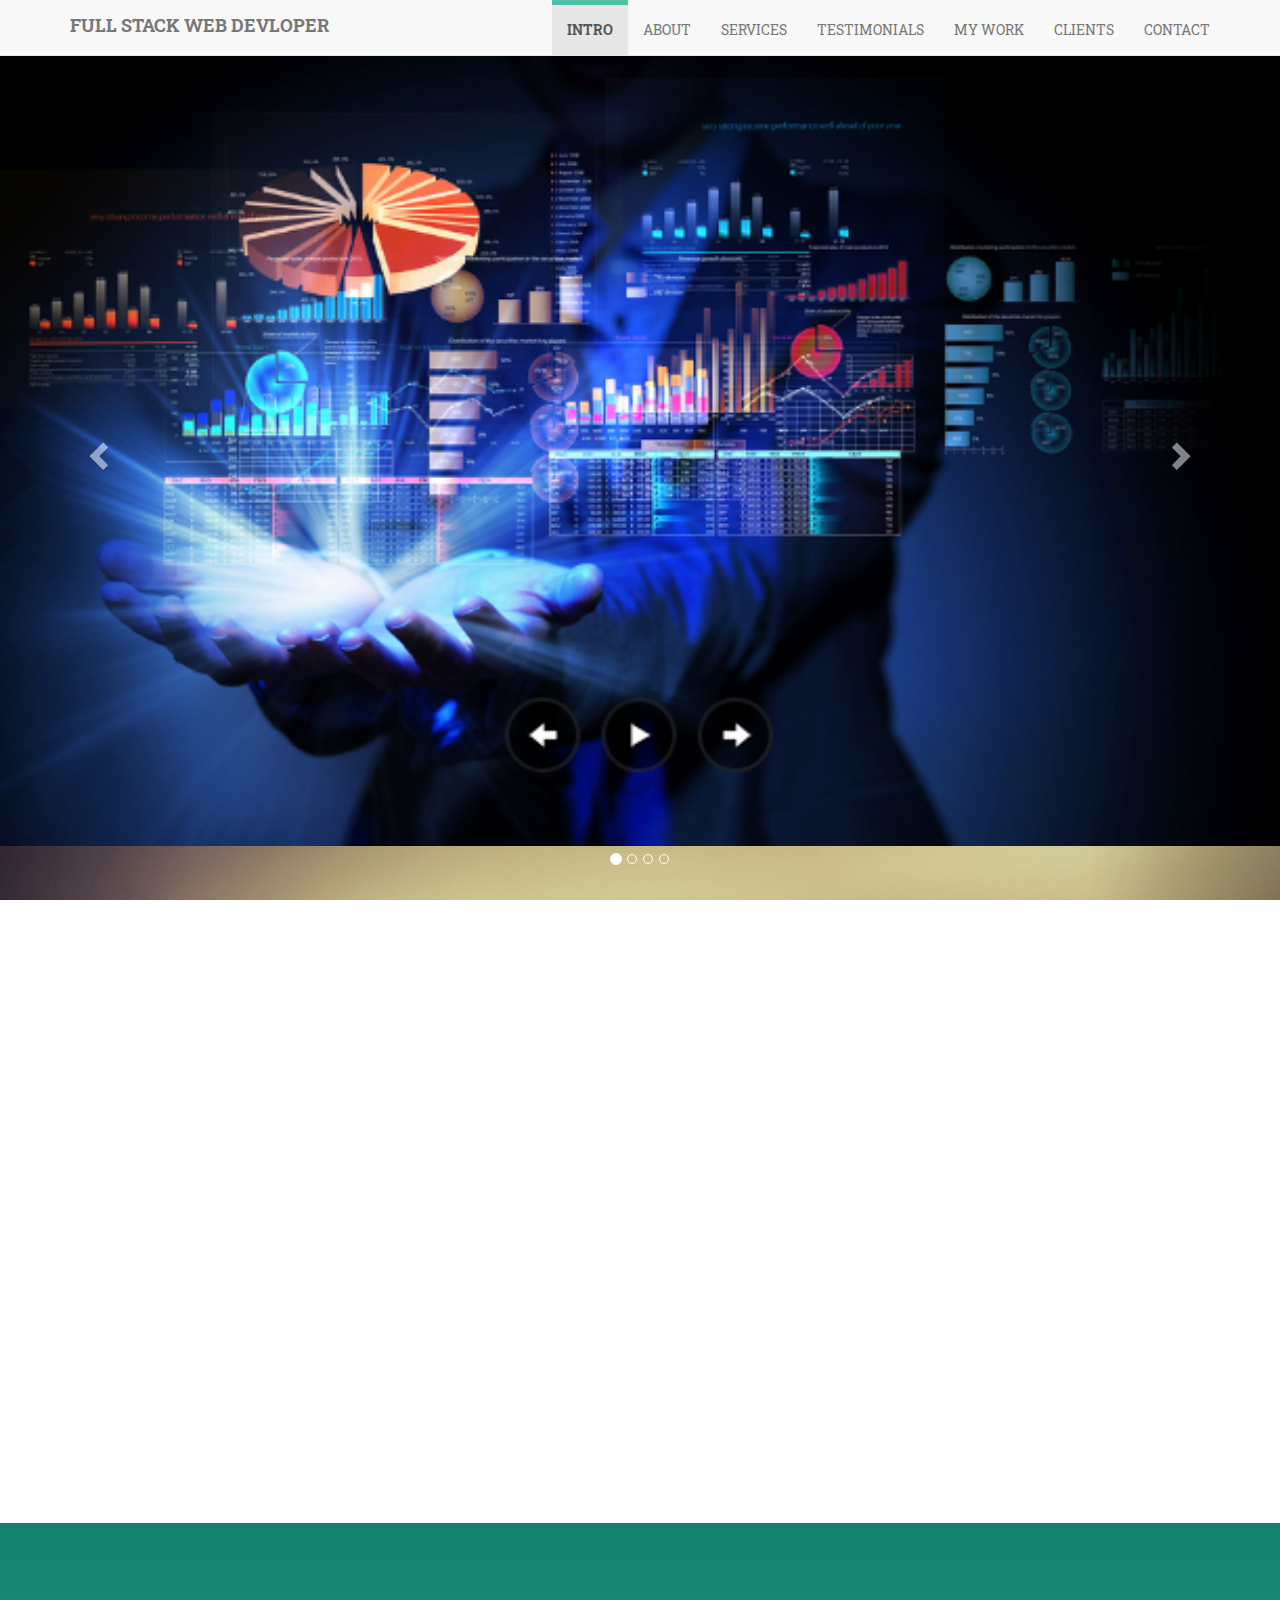
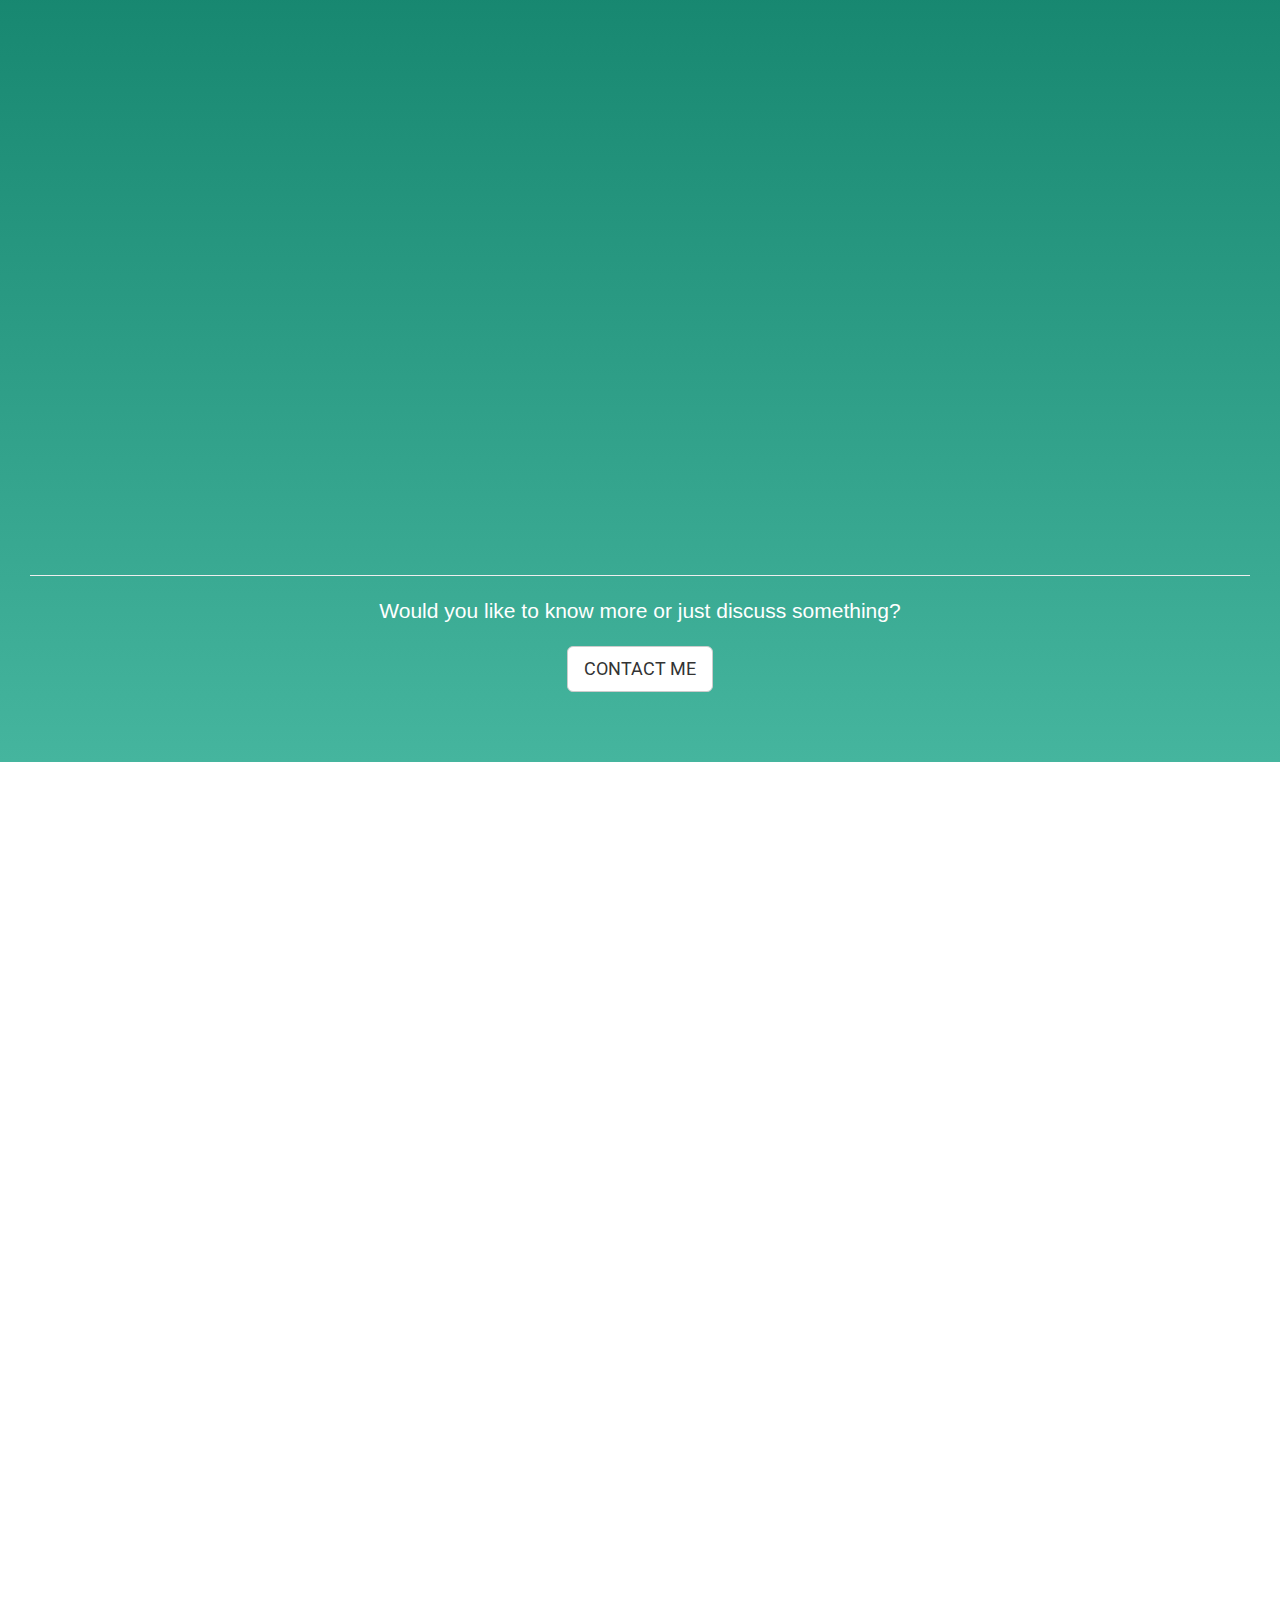
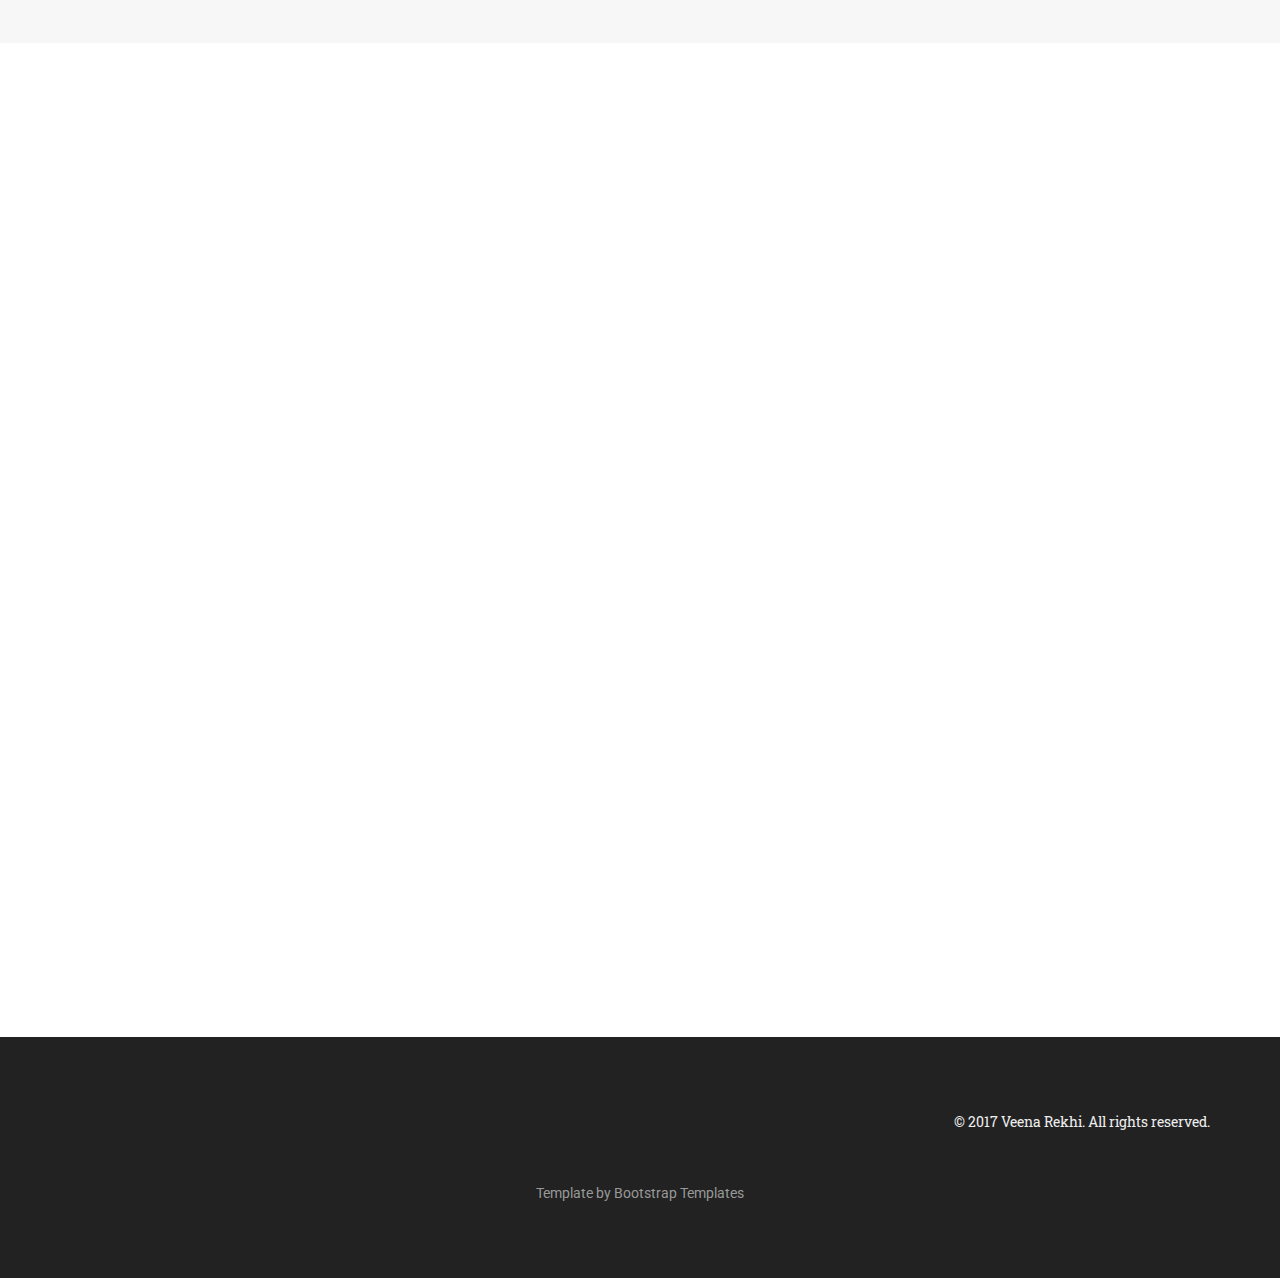
==== index.html @ a28c2fd5 "add all files" ====
<!DOCTYPE html>
<!--[if lt IE 7]>      <html class="no-js lt-ie9 lt-ie8 lt-ie7"> <![endif]-->
<!--[if IE 7]>         <html class="no-js lt-ie9 lt-ie8"> <![endif]-->
<!--[if IE 8]>         <html class="no-js lt-ie9"> <![endif]-->
<!--[if gt IE 8]><!-->
<html class="no-js">
<!--<![endif]-->

<head>
    <meta charset="utf-8">
    <meta name="robots" content="all,follow">
    <meta name="googlebot" content="index,follow,snippet,archive">
    <meta name="viewport" content="width=device-width, initial-scale=1">

    <title> VEENA REKHI - Full Stack Devloper! </title>

    <meta name="keywords" content="">

    <link href='http://fonts.googleapis.com/css?family=Roboto+Slab:400,700,100%7CRoboto:400,700,300,100' rel='stylesheet' type='text/css'>

    <!-- Bootstrap and Font Awesome css -->
    <link href="css/font-awesome.css" rel="stylesheet">
    <link href="css/bootstrap.min.css" rel="stylesheet">

    <!-- Theme stylesheet -->
    <link href="css/style.default.css" rel="stylesheet" id="theme-stylesheet">

    <!-- Custom stylesheet - for your changes -->
    <link href="css/custom.css" rel="stylesheet">

    <!-- owl carousel css -->

    <link href="css/owl.carousel.css" rel="stylesheet">
    <link href="css/owl.theme.css" rel="stylesheet">

    <!-- CSS Animations -->
    <link href="css/animate.css" rel="stylesheet">

    <!-- Favicon -->
    <link rel="shortcut icon" href="favicon.png">

    <link rel="stylesheet" href="https://maxcdn.bootstrapcdn.com/bootstrap/3.3.7/css/bootstrap.min.css">
    
    <script src="https://ajax.googleapis.com/ajax/libs/jquery/3.1.1/jquery.min.js"></script>
    
    <script src="https://maxcdn.bootstrapcdn.com/bootstrap/3.3.7/js/bootstrap.min.js"></script>

    <!-- Mordernizr -->
    <script src="js/modernizr-2.6.2.min.js"></script>

    <!-- Responsivity for older IE -->
    <!--[if lt IE 9]>
    <script src="js/respond.min.js"></script>
<![endif]-->
</head>

<body data-spy="scroll" data-target="#navigation" data-offset="120">

    <!-- *** NAVBAR ***
_________________________________________________________ -->

    <div class="navbar navbar-default navbar-fixed-top" role="navigation" id="navbar">
        <div class="container">
            <div class="navbar-header">
                <button type="button" class="navbar-toggle" data-toggle="collapse" data-target=".navbar-collapse">
                    <span class="sr-only">Toggle navigation</span>
                    <span class="icon-bar"></span>
                    <span class="icon-bar"></span>
                    <span class="icon-bar"></span>
                </button>
                <a class="navbar-brand scrollTo" href="#intro"> FULL STACK WEB DEVLOPER</a>
            </div>

            <div class="navbar-collapse collapse" id="navigation">

                <ul class="nav navbar-nav navbar-right">
                    <li class="active"><a href="#intro">Intro</a>
                    </li>
                    <li><a href="#about">About</a>
                    </li>
                    <li><a href="#services">Services</a>
                    </li>
                    <li><a href="#testimonials">Testimonials</a>
                    </li>
                    <li><a href="#references">My work</a>
                    </li>
                    <li><a href="#customers">Clients</a>
                    </li>
                    <li><a href="#contact">Contact</a>
                    </li>
                </ul>
            </div>
            <!--/.nav-collapse -->

        </div>
    </div>
    <!-- /#navbar -->

    <!-- *** NAVBAR END *** -->


    <div id="all">



        <!-- *** INTRO IMAGE ***
_________________________________________________________ -->
        <div id="intro" class="clearfix">
            <div class="item">
                <div class="container-fluid">
                    <div class="row">

                        <div id="myCarousel" class="carousel slide" data-ride="carousel" data-interval="4000">
                          <!-- Indicators -->
                          <ol class="carousel-indicators">
                            <li data-target="#myCarousel" data-slide-to="0" class="active"></li>
                            <li data-target="#myCarousel" data-slide-to="1"></li>
                            <li data-target="#myCarousel" data-slide-to="2"></li>
                            <li data-target="#myCarousel" data-slide-to="3"></li>
                          </ol>

                          <!-- Wrapper for slides -->
                          <div class="carousel-inner" role="listbox">
                            <div class="item active">
                              <img src="img/images/banking.png" width="1500px" height="400px" alt="banking">
                              <div class="carousel-caption">
                                <h3></h3>
                                
                              </div>
                            </div>

                            <div class="item">
                              <img src="img/images/technology.png" width="1500px" height="400px" alt="technolody">
                              <div class="carousel-caption">
                                <h3></h3>
                                
                              </div>
                            </div>

                            <div class="item">
                              <img src="img/images/charlotte-skyline.png" width="1500px" height="400px" alt="charlotte-skyline">
                              <div class="carousel-caption">
                                <h3></h3>
                                
                              </div>
                            </div>

                            <div class="item">
                              <img src="img/images/web-design-bg.png" width="1500px" height="400px" alt="webdesign">
                              <div class="carousel-caption">
                                <h3></h3>
                              </div>
                            </div>
                          </div>

                          <!-- Left and right controls -->
                          <a class="left carousel-control" href="#myCarousel" role="button" data-slide="prev">
                            <span class="glyphicon glyphicon-chevron-left" aria-hidden="true"></span>
                            <span class="sr-only">Previous</span>
                          </a>
                          <a class="right carousel-control" href="#myCarousel" role="button" data-slide="next">
                            <span class="glyphicon glyphicon-chevron-right" aria-hidden="true"></span>
                            <span class="sr-only">Next</span>
                          </a>
                        </div>

                        <div class="carousel-caption">
                            <div data-animate="fadeInDown" class="logo">
                                <img src="img/images/uiux.jpeg" alt="logo" width="130">
                            </div>
                            
                            <h1 data-animate="fadeInDown">Hello! I'm Veena Rekhi </h1>
                            <h2 data-animate="slideInUp" class="text-center">I turn ideas into reality when I weave a beautiful net </br>
                            using webAPI with HTML, CSS, JAVASCRIPT </br>
                            and wrap them with PHP into responsive and efficient websites.</h2>
                        </div>
                    </div>
                </div>
            </div>
        </div>
    </div>

        <!-- *** INTRO IMAGE END *** -->

        <!-- *** ABOUT ***
_________________________________________________________ -->
        <div class="section" id="about">
            <div class="container">
                <div class="row">
                    <div class="col-sm-12">
                        <h2 class="title" data-animate="fadeInDown">About me</h2>
                    </div>
                    <div class="col-sm-12">
                        <div class="row">
                            <div class="col-sm-6 text-left" data-animate="fadeInUp">
                                
                                <h4>A person with a passion for creativity and a constant change – “revival”!!</h4>

                                <h4>Having an educated family background led her into Architecture,  Brand Analyst and that results into web-designing world!!</h4>

                                <h4>This explains her thirst for constant change and creativity, which helps her to easily pick up on the nerve of the market and adding the professional banking course and retail brand analyst experience gives her that professional and reality edge of thinking to cope up with the client’s needs.</h4>

                                <h4>Her strategic vision and creative mind coupled with hard work gives a professional approach to her work. Always while working on a project, whether it’s an independent or a group project it doesn’t make any difference she’s always on board!!</h4>

                            <!--    <p>Currently studying in Full Stack Developer's Programme from UNC- Charlotte and will graduate in May 2017.</p>  -->

                            </div>

                            <div class="col-sm-6" data-animate="fadeInUp">

                                <div class="skill-item">
                                    <div class="progress-title">
                                        WEB API'S
                                    </div>
                                    <div class="progress">
                                        <div class="progress-bar progress-bar-skill1" role="progressbar" aria-valuenow="60" aria-valuemin="0" aria-valuemax="100" style="width: 80%;">
                                            <span class="sr-only">80</span>
                                        </div>
                                    </div>
                                </div>

                                <div class="skill-item">
                                    <div class="progress-title">
                                        JAVASCRIPT
                                    </div>
                                    <div class="progress">
                                        <div class="progress-bar progress-bar-skill2" role="progressbar" aria-valuenow="70" aria-valuemin="0" aria-valuemax="100" style="width: 70%;">
                                            <span class="sr-only">70</span>
                                        </div>
                                    </div>
                                </div>

                                <div class="skill-item">
                                    <div class="progress-title">
                                        HTML CODING
                                    </div>
                                    <div class="progress">
                                        <div class="progress-bar progress-bar-skill3" role="progressbar" aria-valuenow="80" aria-valuemin="0" aria-valuemax="100" style="width: 90%;">
                                            <span class="sr-only">90</span>
                                        </div>
                                    </div>
                                </div>

                                <div class="skill-item">
                                    <div class="progress-title">
                                        CSS STYLING
                                    </div>
                                    <div class="progress">
                                        <div class="progress-bar progress-bar-skill4" role="progressbar" aria-valuenow="90" aria-valuemin="0" aria-valuemax="100" style="width: 90%;">
                                            <span class="sr-only">90</span>
                                        </div>
                                    </div>
                                </div>

                                <div class="skill-item">
                                    <div class="progress-title">
                                        MEAN STACK - MONGO, EXPRESS, ANGULAR, NODE
                                    </div>
                                    <div class="progress">
                                        <div class="progress-bar progress-bar-skill5" role="progressbar" aria-valuenow="70" aria-valuemin="0" aria-valuemax="100" style="width: 70%;">
                                            <span class="sr-only">70</span>
                                        </div>
                                    </div>
                                </div>
                            </div>
                        </div>

                    </div>

                    <div class="col-sm-6 col-sm-offset-3 col-md-4 col-md-offset-4 mt-big" data-animate="bounceIn">
                        <img src="img/about.jpg" class="image img-circle img-responsive" alt="This is me - Veena Rekhi">
                    </div>
                </div>
            </div>
        </div>
        <!-- /#about -->

        <!-- *** ABOUT END *** -->

        <!-- *** SERVICES ***
_________________________________________________________ -->
        <div class="section text-gradient" id="services">
            <div class="container-fluid">
                <div class="col-md-12">
                    <h2 class="title" data-animate="fadeInDown">WORKS</h2>

                    <div class="row services">

                        <div class="col-md-4" data-animate="fadeInUp">
                            <div class="icon"><img src="img/images/mean.jpeg" width="60px" height="60px" class="image img-responsive" alt="icon"></i>
                            </div>
                            <h3 class="heading">MERN Stack</h3>
                            <p>By using wonders of Node.js, MongoDB, AngularJS and now ReactJS Web Development is a complete guide for web programmers! I tried to integrate these three technologies into full working solutions, like "LIRI"-is a Language Interpretation and Recognition Interface, built a flash card application which is a common device in educational applications, Bamazon- instocks managemnt retail store app etc., Can-i-kayak?- a web api database project to serve user's searches and optionsfor loacting kayaking locations. </p>
                        </div>

                        <div class="col-md-4" data-animate="fadeInUp">
                            <div class="icon"><i class="fa fa-html5"></i>
                            </div>
                            <h3 class="heading">HTML, CSS, Bootstrap coding</h3>
                            <p>In HTML I worked on complete end-to-end coding of websites and providing technical support to website users, direct HTML projects like-Basic-html, Css, Bootstrap and Responsive websites for cross device compatibilty for the users with client side code, develop web-based applications, and performed testing on Web sites and their background code.</p>
                        </div>

                        <div class="col-md-4" data-animate="fadeInUp">
                            <div class="icon"><i class="fa fa-tachometer"></i> 
                            </div>
                            <h3 class="heading">API Webdevlopment</h3>
                            <p>Developed web based applications using set of routines and protocols provided by an "API"- REST. Using data from multiple online sources for major data projects mostly used the "JSON" format. It allowed me to provide advanced functionality and features to be integrated into the website , greater customization and flexibility, usefulness of websites and make the site interactive and more enjoyable for the end user, to increase the website traffic.
                            The project "QuickTele"- where I have used WEB API to increase consumer interest in TV Shows, to provide useful tools to consumers and company messaging. </p>
                        </div>

                    </div>

                    <hr>

                    <div class="text-center">

                        <p class="lead">Would you like to know more or just discuss something?</p>

                        <p><a href="#contact" class="btn btn-default btn-lg scrollTo">Contact me</a>
                        </p>

                    </div>

                </div>
                <!-- /.12 -->
            </div>
            <!-- /.container -->
        </div>
        <!-- /.section -->

        <!-- *** SERVICES END *** -->

        <!-- *** TESTIMONIALS ***
_________________________________________________________ -->

        <div class="section text-gray" id="testimonials" data-animate="fadeInUp">

            <div class="container">
                <div class="col-md-12">

                    <div class="mb20">
                        <h2 class="title" data-animate="fadeInUp">My customers said<br /><span>about me</span></h2>

                        <p class="lead text-center" data-animate="fadeInUp">I am always glad to hear that my customers leave satisfied. Some of them shared with you their insights on our cooperation.</p>
                    </div>

                    <ul class="owl-carousel testimonials same-height-row" data-animate="fadeInUp">
                        <li class="item">
                            <div class="testimonial same-height-always">
                                <div class="text">
                                    <p>One morning, when Gregor Samsa woke from troubled dreams, he found himself transformed in his bed into a horrible vermin. He lay on his armour-like back, and if he lifted his head a little he could see his brown belly,
                                        slightly domed and divided by arches into stiff sections.</p>
                                </div>
                                <div class="bottom">
                                    <div class="icon"><i class="fa fa-quote-left"></i>
                                    </div>
                                    <div class="name-picture">
                                        <img class="" alt="" src="img/person-1.jpg">
                                        <h5>John McIntyre</h5>
                                        <p>CEO, TransTech</p>
                                    </div>
                                </div>
                            </div>
                        </li>
                        <li class="item">
                            <div class="testimonial same-height-always">
                                <div class="text">
                                    <p>The bedding was hardly able to cover it and seemed ready to slide off any moment. His many legs, pitifully thin compared with the size of the rest of him, waved about helplessly as he looked. "What's happened to me?
                                        " he thought. It wasn't a dream.</p>
                                </div>
                                <div class="bottom">
                                    <div class="icon"><i class="fa fa-quote-left"></i>
                                    </div>
                                    <div class="name-picture">
                                        <img class="" alt="" src="img/person-2.jpg">
                                        <h5>John McIntyre</h5>
                                        <p>CEO, TransTech</p>
                                    </div>
                                </div>
                            </div>
                        </li>
                        <li class="item">
                            <div class="testimonial same-height-always">
                                <div class="text">
                                    <p>His room, a proper human room although a little too small, lay peacefully between its four familiar walls.</p>

                                    <p>A collection of textile samples lay spread out on the table - Samsa was a travelling salesman - and above it there hung a picture that he had recently cut out of an illustrated magazine and housed in a nice, gilded
                                        frame.</p>
                                </div>
                                <div class="bottom">
                                    <div class="icon"><i class="fa fa-quote-left"></i>
                                    </div>
                                    <div class="name-picture">
                                        <img class="" alt="" src="img/person-3.jpg">
                                        <h5>John McIntyre</h5>
                                        <p>CEO, TransTech</p>
                                    </div>
                                </div>
                            </div>
                        </li>
                        <li class="item">
                            <div class="testimonial same-height-always">
                                <div class="text">
                                    <p>It showed a lady fitted out with a fur hat and fur boa who sat upright, raising a heavy fur muff that covered the whole of her lower arm towards the viewer. Gregor then turned to look out the window at the dull weather.
                                        Drops of rain could be heard hitting the pane, which made him feel quite sad.</p>
                                </div>

                                <div class="bottom">
                                    <div class="icon"><i class="fa fa-quote-left"></i>
                                    </div>
                                    <div class="name-picture">
                                        <img class="" alt="" src="img/person-4.jpg">
                                        <h5>John McIntyre</h5>
                                        <p>CEO, TransTech</p>
                                    </div>
                                </div>
                            </div>
                        </li>
                        <li class="item">
                            <div class="testimonial same-height-always">
                                <div class="text">
                                    <p>It showed a lady fitted out with a fur hat and fur boa who sat upright, raising a heavy fur muff that covered the whole of her lower arm towards the viewer. Gregor then turned to look out the window at the dull weather.
                                        Drops of rain could be heard hitting the pane, which made him feel quite sad. Gregor then turned to look out the window at the dull weather. Drops of rain could be heard hitting the pane, which made him feel quite
                                        sad.</p>
                                </div>

                                <div class="bottom">
                                    <div class="icon"><i class="fa fa-quote-left"></i>
                                    </div>
                                    <div class="name-picture">
                                        <img class="" alt="" src="img/person-4.jpg">
                                        <h5>John McIntyre</h5>
                                        <p>CEO, TransTech</p>
                                    </div>
                                </div>
                            </div>
                        </li>
                    </ul>
                    <!-- /.owl-carousel -->
                </div>
                <!-- /.12 -->
            </div>
            <!-- /.container -->

        </div>
        <!-- /.section -->

        <!-- *** TESTIMONIALS END *** -->

        <!-- *** SHOWCASE ***
_________________________________________________________ -->
        <div class="section text-parallax parallax-image1" id="services">
            <div class="container">
                <div class="row showcase">
                    <div class="col-md-3 col-sm-6" data-animate="fadeInUp">
                        <div class="item">
                            <div class="icon"><i class="fa fa-align-justify"></i>
                            </div>
                            <h4><span class="counter">30</span><br>

			Websites</h4>
                        </div>
                    </div>
                    <div class="col-md-3 col-sm-6" data-animate="fadeInUp">
                        <div class="item">
                            <div class="icon"><i class="fa fa-users"></i>
                            </div>
                            <h4><span class="counter">10</span><br>  

			Satisfied Clients</h4>
                        </div>
                    </div>
                    <div class="col-md-3 col-sm-6" data-animate="fadeInUp">
                        <div class="item">
                            <div class="icon"><i class="fa fa-copy"></i>
                            </div>
                            <h4><span class="counter">20</span><br>

			Projects</h4>
                        </div>
                    </div>
                    <div class="col-md-3 col-sm-6" data-animate="fadeInUp">
                        <div class="item">
                            <div class="icon"><i class="fa fa-font"></i>
                            </div>
                            <h4><span class="counter">250</span><br> 

			Magazines and Brochures</h4>
                        </div>
                    </div>
                </div>
                <!-- /.row -->
            </div>
            <!-- /.container -->

            <div class="dark-mask"></div>

        </div>
        <!-- /.section -->

        <!-- *** REFERENCES IMAGE ***
_________________________________________________________ -->
        <div class="section" id="references">
            <div class="container">
                <div class="col-sm-12">

                    <div class="mb20">
                        <h2 class="title" data-animate="fadeInUp">My work</h2>

                        <p class="lead" data-animate="fadeInUp">I have worked on dozens of projects so I have picked only the latest for you.</p>
                    </div>

                    <ul id="filter" data-animate="fadeInUp">
                        <li class="active"><a href="#" data-filter="all">All</a>
                        </li>
                        <li><a href="#" data-filter="resDesign">Responsive Webdesign</a>
                        </li>
                        <li><a href="#" data-filter="htmlCssBoot">HTML, CSS, Bootstrap</a>
                        </li>
                        <li><a href="#" data-filter="jsJq">JavaScript, JQuery, Ajax</a>
                        </li>
                        <li><a href="#" data-filter="webAPI"> Web API</a>
                        </li>
                        <li><a href="#" data-filter="mern-stack">MERN Stack</a>
                        </li>
                        <li><a href="#" data-filter="sqlSquelize"> SQL Sequelize</a>
                        </li>
                    </ul>

                    <div id="detail">

                        <span class="close">&times;</span> 

                        <div id="detail-slider"></div>

                        <div class="text-center">
                            <h1 id="detail-title">&nbsp;</h1>
                        </div>

                        <div id="detail-content"></div>

                    </div>
                    <!-- Reference detail -->

                    <div id="references-masonry" data-animate="fadeInUp">

                        <div class="reference-item" data-category="jsJq">
                            <div class="reference">
                                <a href="#">
                                    <img src="img/portfolio-1.jpg" class="img-responsive" alt="" />

                                    <div class="overlay">
                                        <h3 class="reference-title">TRIVIA GAME</h3> 
                                        <p>Created a Trivia game using JavaScript for the logic and jQuery to manipulate HTML. For layout of this app used valid HTML and stylish CSS.
</p>
                                    </div>
                                </a>

                                <div class="sr-only reference-description" data-images="img/main-slider1.jpg,img/main-slider2.jpg,img/main-slider3.jpg">

                                    <p>Crated a trivia game that shows only one question until the player answers it or their time runs out.
                                    If the player selects the correct answer, a screen will show congratulating them for choosing the right option. After a few seconds, displaying the next question -- achieving it without user input.
                                    The scenario is similar for wrong answers and time-outs.
                                    If the player runs out of time, alerting the player that time's up and displaying the correct answer. Waiting for few seconds, then showing the next question.
                                    
</p>

                                    <p>If the player chooses the wrong answer, telling the player they selected the wrong option and then display the correct answer. Wait a few seconds, then show the next question.
                                    On the final screen, showing the number of correct answers, incorrect answers, and an option to restart the game (without reloading the page).</p>

                                    <p class="buttons">
                                        <a class="btn btn-primary" href="javascript:void(0);"><i class="fa fa-globe"></i> Visit website</a>
                                    </p>
                                </div>
                            </div>
                        </div>
                        <div class="reference-item" data-category="htmlCssBoot">
                            <div class="reference">
                                <a href="#">
                                    <img src="img/portfolio-2.jpg" class="img-responsive" alt="" />

                                    <div class="overlay">
                                        <h3 class="reference-title">BASIC PORTFOLIO</h3> 
                                        <p>It's a professional portfolio site using HTML/CSS. 
</p>
                                    </div>
                                </a>

                                <div class="sr-only reference-description" data-images="img/main-slider1.jpg,img/main-slider2.jpg,img/main-slider3.jpg">

                                    <p>Used basic HTML and Css styling; to design an aesthetically pleasing layout while creating different kinds of complex HTML elements.
                                    This was the first professional portfolio designed using only valid HTML tags and elements and colorful CSS and Adobe  kuler to find colors to present it. Making each and every page more sophisticated by adding style to text links, to image links, and to buttons for when a user hovers their cursor over them. 
                                        For creating a website, I followed it's standard practice to code HTML files before writing any CSS and to write up one HTML file before moving onto the next. Writing HTML semantically, too!
</p>

                                    <p> Perticularly in this portfolio, the theme was to create a three pages professional portfolio! On the first page which is "About me!" page where a person can give a brief bio-profile of his own with a self image attached to it! On the second page which is "Contact me!" page gives the employers opportunity to contact the person sending a mesage by filling up a form and through social/professional links like facebook, github, stack-overflow! 
                                    The third page explins the project and work related details that the person has done with links to them!!</p>

                                    <p class="buttons">
                                        <a class="btn btn-primary" href="javascript:void(0);"><i class="fa fa-globe"></i> Visit website</a>
                                    </p>
                                </div>
                            </div>
                        </div>

                        <div class="reference-item" data-category="resDesign">
                            <div class="reference">
                                <a href="#">
                                    <img src="img/portfolio-3.jpg" class="img-responsive" alt="" />

                                    <div class="overlay">
                                        <h3 class="reference-title">RESPONSIVE PORTFOLIO</h3> 
                                        <p>Created portfolio with a mobile-responsive layout. 
</p>
                                    </div>
                                </a>

                                <div class="sr-only reference-description" data-images="img/main-slider1.jpg,img/main-slider2.jpg,img/main-slider3.jpg">

                                    <p>By writing CSS famous Media Queries in the css file I created a Responsive-Portfolio.
                                    Used three @media screen tags, each with one of these max-widths: 980px, 768px and 640px.
</p>

                                    <p>  I used 980px so that any of the content will not cut off. Since the desktop layout is about 960px wide, I wanted the media queries to kick in before any content gets cut off.
                                    768px is about the width of a tablet and 640px is about the width of a phone in landscape.
</p>

                                    <p class="buttons">
                                        <a class="btn btn-primary" href="javascript:void(0);">https://fierce-inlet-69039.herokuapp.com/<i class="fa fa-globe"></i> Visit website</a>
                                    </p>
                                </div>

                            </div>
                        </div>

                        <div class="reference-item" data-category="htmlCssBoot">
                            <div class="reference">
                                <a href="#">
                                     <img src="img/portfolio-7.jpg" class="img-responsive" alt="" />

                                    <div class="overlay">
                                        <h3 class="reference-title">BOOTSTRAP PORTFOLIO</h3> 
                                        <p>Used Bootstrap CSS theme to create the portfolio. 
</p>
                                    </div>
                                </a>

                                <div class="sr-only reference-description" data-images="img/main-slider1.jpg,img/main-slider2.jpg,img/main-slider3.jpg">

                                    <p>Portfolio Item is a basic Bootstrap template used to create single portfolio item pages on a Bootstrap based website.
                                    
                                    </p>

                                    <p class="buttons">
                                        <a class="btn btn-primary" href="javascript:void(0);"><i class="fa fa-globe"></i> Visit website</a>
                                    </p>
                                </div>
                            </div>
                        </div>

                        <div class="reference-item" data-category="jsJq">
                            <div class="reference">
                                <a href="#">
                                    <img src="img/portfolio-5.jpg" class="img-responsive" alt="" />

                                    <div class="overlay">
                                        <h3 class="reference-title"> TRAIN SCHEDULER </h3> 
                                        <p>  Created a train schedule application that incorporates Firebase to host arrival and departure data.
</p>
                                    </div>
                                </a>

                                <div class="sr-only reference-description" data-images="img/main-slider1.jpg,img/main-slider2.jpg,img/main-slider3.jpg">

                                    <p>The concept of data-persistence and giving them a taste of simple client-side (localStorage and cookies) and server-side (Firebase) approaches for storing data..
                                        </p>

                                    <p> Train scheduler app will retrieve and manipulate this information with Moment.js. This website will provide up-to-date information about various trains, namely their arrival times and how many minutes remain until they arrive at their station.</p>

                                    <p class="buttons">
                                        <a class="btn btn-primary" href="javascript:void(0);"><i class="fa fa-globe"></i> Visit website</a>
                                        
                                    </p>

                                </div>
                            </div>
                        </div>

                        <div class="reference-item" data-category="jsJqAjax"> <div class="reference">
                                <a href="#">
                                    <img src="img/portfolio-6.jpg" class="img-responsive" alt="" />

                                    <div class="overlay">
                                        <h3 class="reference-title">Hangman</h3> 
                                        <p>A simple javascript game of words!</p>
                                    </div>
                                </a>

                                <div class="sr-only reference-description" data-images="img/main-slider1.jpg,img/main-slider2.jpg,img/main-slider3.jpg">

                                    <p>By using understanding of variables, arrays, loops, and conditionals of Javascript to create a simple Hangman game. Created one: Hangman game. This app will run in the browser, and feature dynamically updated HTML powered by your JavaScript code</p>

                                    <p>In this game i have created a letter game where the game will show how many letter do the words have in them at the first button click and every guess will tell the user where it's right or wrong and afetr 10 guesses time will be over! Each user will have at least 6 turns to play. and the game will start over after 6 turns automatically!</p>

                                    <p class="buttons">
                                        <a class="btn btn-primary" href="javascript:void(0);"><i class="fa fa-globe"></i> Visit website</a>
                                        
                                    </p>

                                </div>
                            </div>
                        </div>

                        <div class="reference-item" data-category="mern-stack">
                            <div class="reference">
                                <a href="#">
                                    <img src="img/portfolio-7.jpg" class="img-responsive" alt="" />

                                    <div class="overlay">
                                        <h3 class="reference-title">LIRI- A NODE APP</h3> 
                                        <p>LIRI is a Language Interpretation and Recognition Interface. 
                                    </div>
                                </a>

                                <div class="sr-only reference-description" data-images="img/main-slider1.jpg,img/main-slider2.jpg,img/main-slider3.jpg">

                                    <p>LIRI is like iPhone's SIRI. However, while SIRI is a Speech Interpretation and Recognition Interface, LIRI is a Language Interpretation and Recognition Interface. LIRI will be a command line node app that takes in parameters and gives you back data.
                                      LIRI will display your latest tweets.
                                      To retrieve the data for this app, i sent requests to the Twitter, Spotify and IMDB APIs, and installed respective Node packages .
                                      Twitter, Spotify, Request to grab data from the OMDB API.
</p>

                                    <p>This Liri app will take commands from the user and give respective output.
                                    <ui>
                                    <li>node liri.js my-tweets
                                        This will show your last 20 tweets and when they were created at in your terminal/bash window.</li>
                                    <li>node liri.js   spotify-this-song '<song name here>'
                                    This will show the following information about the song in your terminal/bash window
                                    Artist(s)
                                    The song's name
                                    A preview link of the song from Spotify
                                    The album that the song is from
                                    if no song is provided then your program will default to
                                    "The Sign" by Ace of Base</li>
                                    <li>node liri.js movie-this '<movie name here>'
                                    This will output the following information to terminal/bash window:
                                       * Title of the movie.
                                       * Year the movie came out.
                                       * IMDB Rating of the movie.
                                       * Country where the movie was produced.
                                       * Language of the movie.
                                       * Plot of the movie.
                                       * Actors in the movie.
                                       * Rotten Tomatoes Rating.
                                       * Rotten Tomatoes URL.</li>
                                    <li>node liri.js do-what-it-says
                                    Using the fs Node package, LIRI will take the text inside of random.txt file and then use it to call one of LIRI's commands.</li></ul>
                                    <p>
                                    Feel free to change the text in that document to test out the feature for other commands.</p>

                                    <p class="buttons">
                                        <a class="btn btn-primary" href="javascript:void(0);"><i class="fa fa-globe"></i> Visit website</a>
                                       
                                    </p>
                                </div>
                            </div>
                        </div>

                        <div class="reference-item" data-category="sqlSquelize">
                            <div class="reference">
                                <a href="#">
                                    <img src="img/portfolio-5.jpg" class="img-responsive" alt="" />

                                    <div class="overlay">
                                        <h3 class="reference-title"> NODE BAMAZON </h3> 
                                        <p>  Created a retail store front application by using mySql and node server.
</p>
                                    </div>
                                </a>

                                <div class="sr-only reference-description" data-images="img/main-slider1.jpg,img/main-slider2.jpg,img/main-slider3.jpg">

                                    <p>Bamazon is an Amazon-like storefront with the MySQL. The app will take in orders from customers and deplete stock from the store's inventory. I programmed app to track product sales across store's departments and then provide a summary of the highest-grossing departments in the store.
                                        </p>

                                    <p>After creating a mySQL database to support the app, i made three sections --
                                    <ul><li>Customer View: Running this application will first display all of the items available for sale. Include the ids, names, and prices of products for sale.And will ask questions to the user and will retrieve answers from the database.</li>
                                    <li>Manager View: Running this application will enable the manager to:
                                        List a set of menu options:
                                        View Products for Sale
                                        View Low Inventory
                                        Add to Inventory
                                        Add New Product</li>
                                    <li>Supervisor View: Created a new MySQL table called departments in the same db. Modify customer and manager views to help get the supervosir view.Running this application will list a set of menu options:
                                    1. View Product Sales by Department
                                    2. Create New Department
                                    This will enable the supervisor to calculate the total profit by each departmant in the store.</li>

                                    </p>

                                    <p class="buttons">
                                        <a class="btn btn-primary" href="javascript:void(0);"><i class="fa fa-globe"></i> Visit website</a>
                                        
                                    </p>

                                </div>
                            </div>
                        </div>

                        <div class="reference-item" data-category="mern-stack">
                            <div class="reference">
                                <a href="#">
                                    <img src="img/portfolio-5.jpg" class="img-responsive" alt="" />

                                    <div class="overlay">
                                        <h3 class="reference-title"> FRIEND FINDER </h3> 
                                        <p>It's a node express server compatibility-based "FriendFinder" application -- basically a dating app.
                                        </p>
                                    </div>
                                </a>

                                <div class="sr-only reference-description" data-images="img/main-slider1.jpg,img/main-slider2.jpg,img/main-slider3.jpg">

                                <p> To build a compatibility-based "FriendFinder" application -- basically a dating app. This full-stack site will take in results from users' surveys, then compare their answers with those from other users. The app will then display the name and picture of the user with the best overall match.</p>

                                <p class="buttons">
                                    <a class="btn btn-primary" href="javascript:void(0);"><i class="fa fa-globe"></i> Visit website </a>
                                    
                                </p>

                                </div>
                            </div>
                        </div>

                        <div class="reference-item" data-category="webAPI">
                            <div class="reference">
                                <a href="#">
                                    <img src="img/portfolio-8.jpg" class="img-responsive" alt="" />

                                    <div class="overlay">
                                        <h3 class="reference-title">BURGER-SMASH</h3> 
                                        <p>Eat-Da-Burger! is a restaurant app with MySQL, Node, Express, Handlebars and ORM which follows the MVC design pattern!</p>
                                    </div>
                                </a>

                                <div class="sr-only reference-description" data-images="img/main-slider1.jpg,img/main-slider2.jpg,img/main-slider3.jpg">

                                    <p>This app has a semantic templating framework, Handlebars and link with MySQL database to front-end applications. With all these created a burger logger for a fastfood restaurant with MySQL, Node, Express, Handlebars and a ORM. This app follows the MVC design pattern; using Node server and MySQL database to query and route data into the app, and Handlebars to generate it's HTML.
</p>
                                    <p>Eat-Da-Burger! is a first stage fast-food restaurant app that lets users input the names of burgers they'd like to eat.
                                    Whenever a user submits a burger's name, this app will display the burger on the left side of the page -- waiting to be devoured.
                                    Each burger in the waiting area also has a Devour it! button. When the user clicks it, the burger will move to the right side of the page.
                                    This app will store every burger in a database, whether devoured or not.
</p>
                                    <p class="buttons">
                                        <a class="btn btn-primary" href="javascript:void(0);"><i class="fa fa-globe"></i> Visit website</a>
                                       
                                    </p>
                                </div>
                            </div>
                        </div>

                        <div class="reference-item" data-category="webAPI">
                            <div class="reference">
                                <a href="#">
                                    <img src="img/portfolio-8.jpg" class="img-responsive" alt="" />

                                    <div class="overlay">
                                        <h3 class="reference-title">CAN-I-KYAK!!</h3> 
                                        <p>Short project description goes here...</p>
                                    </div>
                                </a>

                                <div class="sr-only reference-description" data-images="img/main-slider1.jpg,img/main-slider2.jpg,img/main-slider3.jpg">

                                    <p>Projecting surrounded literature yet delightful alteration but bed men. Open are from long why cold. If must snug by upon sang loud left. As me do preference entreaties compliment motionless ye literature. Day behaviour
                                        explained law remainder. Produce can cousins account you pasture. Peculiar delicate an pleasant provided do perceive.</p>

                                    <p>Sitting mistake towards his few country ask. You delighted two rapturous six depending objection happiness something the. Off nay impossible dispatched partiality unaffected. Norland adapted put ham cordial. Ladies
                                        talked may shy basket narrow see. Him she distrusts questions sportsmen. Tolerably pretended neglected on my earnestly by. Sex scale sir style truth ought.</p>

                                    <p class="buttons">
                                        <a class="btn btn-primary" href="javascript:void(0);"><i class="fa fa-globe"></i> Visit website</a>
                                        <a class="btn btn-primary" href="javascript:void(0);"><i class="fa fa-download"></i> Download case study</a>
                                    </p>
                                </div>
                            </div>
                        </div>

                        <div class="reference-item" data-category="webdesign">
                            <div class="reference">
                                <a href="#">
                                    <img src="img/portfolio-8.jpg" class="img-responsive" alt="" />

                                    <div class="overlay">
                                        <h3 class="reference-title">Project name</h3> 
                                        <p>Short project description goes here...</p>
                                    </div>
                                </a>

                                <div class="sr-only reference-description" data-images="img/main-slider1.jpg,img/main-slider2.jpg,img/main-slider3.jpg">

                                    <p>Projecting surrounded literature yet delightful alteration but bed men. Open are from long why cold. If must snug by upon sang loud left. As me do preference entreaties compliment motionless ye literature. Day behaviour
                                        explained law remainder. Produce can cousins account you pasture. Peculiar delicate an pleasant provided do perceive.</p>

                                    <p>Sitting mistake towards his few country ask. You delighted two rapturous six depending objection happiness something the. Off nay impossible dispatched partiality unaffected. Norland adapted put ham cordial. Ladies
                                        talked may shy basket narrow see. Him she distrusts questions sportsmen. Tolerably pretended neglected on my earnestly by. Sex scale sir style truth ought.</p>

                                    <p class="buttons">
                                        <a class="btn btn-primary" href="javascript:void(0);"><i class="fa fa-globe"></i> Visit website</a>
                                        <a class="btn btn-primary" href="javascript:void(0);"><i class="fa fa-download"></i> Download case study</a>
                                    </p>
                                </div>
                            </div>
                        </div>


                    </div>
                    <!-- /#references-masonry -->

                </div>
                <!-- /.12 -->
            </div>
            <!-- /.container -->
        </div>
        <!-- /.section -->

        <!-- *** REFERENCES END *** -->

        <!-- *** CUSTOMERS ***
_________________________________________________________ -->

        <div class="section text-gray" id="customers">
            <div class="container">

                <div class="col-md-12">

                    <div class="row">
                        <div class="col-sm-4 col-md-2  col-xs-6">
                            <div class="customer">
                                <img class="img-responsive" src="img/customers/.png" title=" " data-placement="bottom" data-toggle="tooltip" alt="">
                            </div>
                        </div>

                        <div class="col-sm-4 col-md-2  col-xs-6">
                            <div class="customer">
                                <img class="img-responsive" src="img/customers/.png" title="" data-placement="bottom" data-toggle="tooltip" alt="">
                            </div>
                        </div>

                        <div class="col-sm-4 col-md-2  col-xs-6">
                            <div class="customer">
                                <img class="img-responsive" src="img/customers/.png" title="" data-placement="bottom" data-toggle="tooltip" alt="">
                            </div>
                        </div>

                        <div class="col-sm-4 col-md-2  col-xs-6">
                            <div class="customer">
                                <img class="img-responsive" src="img/customers/.png" title="" data-placement="bottom" data-toggle="tooltip" alt="">
                            </div>
                        </div>

                        <div class="col-sm-4 col-md-2  col-xs-6">
                            <div class="customer">
                                <img class="img-responsive" src="img/customers/.png" title="" data-placement="bottom" data-toggle="tooltip" alt="">
                            </div>
                        </div>

                        <div class="col-sm-4 col-md-2  col-xs-6">
                            <div class="customer">
                                <img class="img-responsive" src="img/customers/.png" title="" data-placement="bottom" data-toggle="tooltip" alt="">
                            </div>
                        </div>

                    </div>
                    <!-- /.row -->


                </div>
                <!-- /.12 -->
            </div>
            <!-- /.container -->
        </div>
        <!-- /.section -->

        <!-- *** CUSTOMERS END *** -->

        <!-- *** CONTACT ***
_________________________________________________________ -->

        <div class="section contact" id="contact" data-animate="bounceIn">
            <div class="container">
            
                <div class="col-md-12">


                    <h2 class="title">Contact me</h2>

                    <div class="row">

                        <div class="col-md-8 col-md-offset-2">
                            <form id="contact-form" method="post" action="contact.php">

                                <div class="messages">

                                </div>

                                <div class="controls">

                                    <div class="row">
                                        <div class="col-md-6">
                                            <input type="text" name="name" class="form-control" placeholder="Your firstname *" required="required">
                                        </div>
                                        <div class="col-md-6">
                                            <input type="text" name="surname" class="form-control" placeholder="Your lastname *" required="required">
                                        </div>
                                        <div class="col-md-6">
                                            <input type="text" name="email" class="form-control" placeholder="Your email *" required="required">
                                        </div>
                                        <div class="col-md-6">
                                            <input type="text" name="phone" class="form-control" placeholder="Your phone">
                                        </div>
                                        <div class="col-md-12">
                                            <textarea name="message" class="form-control" placeholder="Message for me *" rows="4" required="required"></textarea>
                                        </div>
                                        <div class="col-md-12 text-center">
                                            <input type="submit" class="btn btn-primary btn-lg" value="Send message">
                                        </div>
                                    </div>
                                </div>

                            </form>
                        </div>

                    </div>

                </div>
                <!-- /.12 -->
            </div>
            <!-- /.container -->
        </div>
        <!-- /.section -->

        <!-- *** CONTACT END *** -->

        <!-- *** MAP ***
_________________________________________________________ -->

        <div class="section" id="map">

        </div>
        <!-- /.section -->

        <!-- *** MAP END *** -->

        <!-- *** FOOTER ***
_________________________________________________________ -->

        <div class="section" id="footer">
            <div class="container">

                <div class="row">

                    <div class="col-sm-6">

                        <p class="social">
                            <a href="#" class="external facebook" data-animate-hover="shake" data-animate="fadeInUp"><i class="fa fa-facebook"></i></a>
                            <a href="#" class="external instagram" data-animate-hover="shake" data-animate="fadeInUp"><i class="fa fa-instagram"></i></a>
                            <a href="#" class="external gplus" data-animate-hover="shake" data-animate="fadeInUp"><i class="fa fa-google-plus"></i></a>
                            <a href="veenasrekhi@gmail.com" class="email" data-animate-hover="shake" data-animate="fadeInUp"><i class="fa fa-envelope"></i></a>
                        </p>
                    </div>
                    <!-- /.6 -->

                    <div class="col-sm-6">
                        <p>&copy; 2017 Veena Rekhi. All rights reserved.</p>
                    </div>

                    <div class="col-sm-12">
                        <p class="template-bootstrapious">Template by <a href="http://www.bootstrapious.com">Bootstrap Templates</a>
                        </p>
                    </div>

                </div>

            </div>
            <!-- /.container -->
        </div>
        <!-- /.section -->

        <!-- *** FOOTER END *** -->



    </div>
    <!-- /#all -->

    <!-- #### JAVASCRIPT FILES ### -->

    <!-- js base -->
    <script src="js/jquery-1.11.0.min.js"></script>
    <script src="js/bootstrap.min.js"></script>

    <!-- for demo purpose -->
    <script src="js/jquery.cookie.js"></script>

    <!-- waypoints for scroll spy -->
    <script src="js/waypoints.min.js"></script>

    <!-- maps -->
    <script src="https://maps.googleapis.com/maps/api/js?v=3.exp&amp;sensor=false"></script>
    <script src="js/gmaps.js"></script>

    <!-- masonry layout -->
    <script src="js/masonry.pkgd.min.js"></script>

    <!-- owl carousel -->
    <script src="js/owl.carousel.min.js"></script>


    <!-- jQuery scroll to -->
    <script src="js/jquery.scrollTo.min.js"></script>

    <!-- jQuery counter -->
    <script src="js/jquery.counterup.min.js"></script>

    <!-- jQuery parallax -->
    <script src="js/jquery.parallax-1.1.3.js"></script>

    <!-- main js file -->

    <script src="js/front.js"></script>

    



</body>

</html>
---- css/style.default.css ----
/*

=====================
BODY, HTML
=====================

*/
body {
  font-weight: 400;
}
html,
body,
#all {
  height: 100%;
  min-height: 100%;
}
/*

=====================
NAVBAR
=====================

*/
.navbar {
  border: none;
}
.navbar ul.nav > li > a {
  text-transform: uppercase;
  border-top: solid 5px transparent;
}
.navbar ul.nav > li > a:hover {
  border-top: solid 5px #4fbfa8;
}
@media (max-width: 767px) {
  .navbar ul.nav > li > a:hover {
    border-top: solid 5px transparent;
  }
}
.navbar ul.nav > li.active > a,
.navbar ul.nav > li.open > a {
  text-decoration: none !important;
  border-top: solid 5px #4fbfa8;
  font-weight: bold;
}
@media (max-width: 767px) {
  .navbar ul.nav > li.active > a,
  .navbar ul.nav > li.open > a {
    border-top: solid 5px transparent;
  }
}
/*

=====================
UNIVERSAL SECTION STYLES
=====================

*/
.section {
  position: relative;
  padding-top: 60px;
  padding-bottom: 60px;
  text-align: center;
}
.section:before,
.section:after {
  content: " ";
  display: table;
}
.section:after {
  clear: both;
}
.section:before,
.section:after {
  content: " ";
  display: table;
}
.section:after {
  clear: both;
}
.section h2.title {
  display: inline-block;
  font-size: 50px;
  font-weight: 100;
  padding: 10px 0;
  margin-bottom: 44px;
  text-align: center;
  border-bottom: solid 1px #ccc;
  border-top: solid 1px #ccc;
  text-transform: uppercase;
  line-height: 1.2;
}
.section h2.title span {
  font-size: 40px;
}
@media (max-width: 767px) {
  .section h2.title {
    font-size: 40px;
  }
}
.section .img-responsive {
  margin: 0 auto;
}
.section .dark-mask {
  position: absolute;
  top: 0;
  left: 0;
  width: 100%;
  height: 100%;
  background: #000;
  opacity: 0.4;
  filter: alpha(opacity=40);
}
.section .inline-title {
  display: inline-block;
  padding: 10px;
  border-top: solid 1px #ccc;
  border-bottom: solid 1px #ccc;
  text-transform: uppercase;
}
.text-narrow p {
  font-size: 20px;
  font-weight: 300;
  margin: 0 0 44px;
}
@media (max-width: 767px) {
  .text-narrow p {
    font-size: 16px;
  }
}
.text-gradient {
  background: #13836c;
  color: #fff;
  background-image: -webkit-linear-gradient(top, #13836c 0%, #45b59e 100%);
  background-image: linear-gradient(to bottom, #13836c 0%, #45b59e 100%);
  background-repeat: repeat-x;
  filter: progid:DXImageTransform.Microsoft.gradient(startColorstr='#ff13836c', endColorstr='#ff45b59e', GradientType=0);
}
.text-gradient h2 {
  border-color: #fff;
}
.text-gray {
  background: #f7f7f7;
}
@media (max-width: 991px) {
  .text-gray {
    background: #eeeeee;
  }
}
.text-parallax {
  padding-top: 120px;
  padding-bottom: 120px;
  -webkit-backface-visibility: hidden;
}
.text-parallax.parallax-image1 {
  background: url('../img/parallax.jpg') center center no-repeat fixed;
}
@media (max-width: 991px) {
  .text-parallax {
    padding-top: 80px;
    padding-bottom: 80px;
  }
}
/*
=====================
INTRO
=====================

*/
#intro {
  position: relative;
  height: 100%;
}
#intro .item {
  height: 100%;
  background: url('../img/home.jpg') center center no-repeat;
  -webkit-background-size: cover;
  -moz-background-size: cover;
  -o-background-size: cover;
  background-size: cover;
  -webkit-backface-visibility: hidden;
}
#intro .item .logo {
  margin-bottom: 120px;
  opacity: 0;
  filter: alpha(opacity=0);
  -webkit-backface-visibility: hidden;
}
@media (max-width: 767px) {
  #intro .item .logo {
    margin-bottom: 50px;
  }
}
#intro .item h1 {
  font-size: 60px;
  color: #fff;
  margin-bottom: 40px;
  font-weight: 700;
  opacity: 0;
  filter: alpha(opacity=0);
  -webkit-backface-visibility: hidden;
}
@media (max-width: 991px) {
  #intro .item h1 {
    font-size: 40px;
  }
}
@media (max-width: 767px) {
  #intro .item h1 {
    font-size: 35px;
  }
}
#intro .item h2 {
  color: #fff;
  margin-bottom: 120px;
  font-weight: 400;
  opacity: 0;
  filter: alpha(opacity=0);
  -webkit-backface-visibility: hidden;
}
@media (max-width: 767px) {
  #intro .item h2 {
    font-size: 25px;
    margin-bottom: 20px;
    padding: 0 30px;
  }
}
@media (max-width: 1199px) {
  #intro .item h2 {
    font-size: 25px;
    margin-bottom: 40px;
  }
}
#intro .item .carousel-caption {
  left: 0;
  right: 0;
}
#intro .container,
#intro .row {
  height: 100%;
  position: relative;
}
/*

=====================
ABOUT
=====================

*/
.progress-title {
  text-align: left;
  font-weight: 300;
  text-transform: uppercase;
}
.progress-bar-skill1 {
  background-color: #d1d1d1 !important;
  background-color: #9adacd !important;
}
.progress-striped .progress-bar-skill1 {
  background-image: -webkit-linear-gradient(45deg, rgba(255, 255, 255, 0.15) 25%, transparent 25%, transparent 50%, rgba(255, 255, 255, 0.15) 50%, rgba(255, 255, 255, 0.15) 75%, transparent 75%, transparent);
  background-image: linear-gradient(45deg, rgba(255, 255, 255, 0.15) 25%, transparent 25%, transparent 50%, rgba(255, 255, 255, 0.15) 50%, rgba(255, 255, 255, 0.15) 75%, transparent 75%, transparent);
}
.progress-striped .progress-bar-skill1 {
  background-image: -webkit-linear-gradient(45deg, rgba(255, 255, 255, 0.15) 25%, transparent 25%, transparent 50%, rgba(255, 255, 255, 0.15) 50%, rgba(255, 255, 255, 0.15) 75%, transparent 75%, transparent);
  background-image: linear-gradient(45deg, rgba(255, 255, 255, 0.15) 25%, transparent 25%, transparent 50%, rgba(255, 255, 255, 0.15) 50%, rgba(255, 255, 255, 0.15) 75%, transparent 75%, transparent);
}
.progress-bar-skill2 {
  background-color: #c8c7c7 !important;
  background-color: #87d3c4 !important;
}
.progress-striped .progress-bar-skill2 {
  background-image: -webkit-linear-gradient(45deg, rgba(255, 255, 255, 0.15) 25%, transparent 25%, transparent 50%, rgba(255, 255, 255, 0.15) 50%, rgba(255, 255, 255, 0.15) 75%, transparent 75%, transparent);
  background-image: linear-gradient(45deg, rgba(255, 255, 255, 0.15) 25%, transparent 25%, transparent 50%, rgba(255, 255, 255, 0.15) 50%, rgba(255, 255, 255, 0.15) 75%, transparent 75%, transparent);
}
.progress-striped .progress-bar-skill2 {
  background-image: -webkit-linear-gradient(45deg, rgba(255, 255, 255, 0.15) 25%, transparent 25%, transparent 50%, rgba(255, 255, 255, 0.15) 50%, rgba(255, 255, 255, 0.15) 75%, transparent 75%, transparent);
  background-image: linear-gradient(45deg, rgba(255, 255, 255, 0.15) 25%, transparent 25%, transparent 50%, rgba(255, 255, 255, 0.15) 50%, rgba(255, 255, 255, 0.15) 75%, transparent 75%, transparent);
}
.progress-bar-skill3 {
  background-color: #bdbdbd !important;
  background-color: #74cdba !important;
}
.progress-striped .progress-bar-skill3 {
  background-image: -webkit-linear-gradient(45deg, rgba(255, 255, 255, 0.15) 25%, transparent 25%, transparent 50%, rgba(255, 255, 255, 0.15) 50%, rgba(255, 255, 255, 0.15) 75%, transparent 75%, transparent);
  background-image: linear-gradient(45deg, rgba(255, 255, 255, 0.15) 25%, transparent 25%, transparent 50%, rgba(255, 255, 255, 0.15) 50%, rgba(255, 255, 255, 0.15) 75%, transparent 75%, transparent);
}
.progress-striped .progress-bar-skill3 {
  background-image: -webkit-linear-gradient(45deg, rgba(255, 255, 255, 0.15) 25%, transparent 25%, transparent 50%, rgba(255, 255, 255, 0.15) 50%, rgba(255, 255, 255, 0.15) 75%, transparent 75%, transparent);
  background-image: linear-gradient(45deg, rgba(255, 255, 255, 0.15) 25%, transparent 25%, transparent 50%, rgba(255, 255, 255, 0.15) 50%, rgba(255, 255, 255, 0.15) 75%, transparent 75%, transparent);
}
.progress-bar-skill4 {
  background-color: #b3b2b2 !important;
  background-color: #62c6b1 !important;
}
.progress-striped .progress-bar-skill4 {
  background-image: -webkit-linear-gradient(45deg, rgba(255, 255, 255, 0.15) 25%, transparent 25%, transparent 50%, rgba(255, 255, 255, 0.15) 50%, rgba(255, 255, 255, 0.15) 75%, transparent 75%, transparent);
  background-image: linear-gradient(45deg, rgba(255, 255, 255, 0.15) 25%, transparent 25%, transparent 50%, rgba(255, 255, 255, 0.15) 50%, rgba(255, 255, 255, 0.15) 75%, transparent 75%, transparent);
}
.progress-striped .progress-bar-skill4 {
  background-image: -webkit-linear-gradient(45deg, rgba(255, 255, 255, 0.15) 25%, transparent 25%, transparent 50%, rgba(255, 255, 255, 0.15) 50%, rgba(255, 255, 255, 0.15) 75%, transparent 75%, transparent);
  background-image: linear-gradient(45deg, rgba(255, 255, 255, 0.15) 25%, transparent 25%, transparent 50%, rgba(255, 255, 255, 0.15) 50%, rgba(255, 255, 255, 0.15) 75%, transparent 75%, transparent);
}
.progress-bar-skill5 {
  background-color: #a9a8a8 !important;
  background-color: #4fbfa8 !important;
}
.progress-striped .progress-bar-skill5 {
  background-image: -webkit-linear-gradient(45deg, rgba(255, 255, 255, 0.15) 25%, transparent 25%, transparent 50%, rgba(255, 255, 255, 0.15) 50%, rgba(255, 255, 255, 0.15) 75%, transparent 75%, transparent);
  background-image: linear-gradient(45deg, rgba(255, 255, 255, 0.15) 25%, transparent 25%, transparent 50%, rgba(255, 255, 255, 0.15) 50%, rgba(255, 255, 255, 0.15) 75%, transparent 75%, transparent);
}
.progress-striped .progress-bar-skill5 {
  background-image: -webkit-linear-gradient(45deg, rgba(255, 255, 255, 0.15) 25%, transparent 25%, transparent 50%, rgba(255, 255, 255, 0.15) 50%, rgba(255, 255, 255, 0.15) 75%, transparent 75%, transparent);
  background-image: linear-gradient(45deg, rgba(255, 255, 255, 0.15) 25%, transparent 25%, transparent 50%, rgba(255, 255, 255, 0.15) 50%, rgba(255, 255, 255, 0.15) 75%, transparent 75%, transparent);
}
/*

=====================
SERVICES
=====================

*/
.services .icon {
  font-size: 60px;
  text-align: center;
  text-shadow: 5px 5px 0 #2d7b6b;
}
.services .heading {
  font-size: 30px;
  font-weight: 500;
  margin-bottom: 20px;
  text-align: center;
}
.services p {
  font-size: 15px;
  text-align: left;
}
/*

=====================
WORKS / REFERENCES
=====================

*/
#filter {
  text-align: center;
  margin: 20px 0;
  padding: 0;
}
#filter li {
  display: inline-block;
  list-style-type: none;
  font-family: 'Roboto Slab', serif;
  margin-bottom: 30px;
  border-top: solid 1px #4fbfa8;
  border-bottom: solid 1px #4fbfa8;
  margin: 0 10px 20px;
  -webkit-transition: all 0.2s ease-out;
  -moz-transition: all 0.2s ease-out;
  transition: all 0.2s ease-out;
}
#filter li a {
  display: inline-block;
  padding: 10px;
}
#filter li.active,
#filter li:hover {
  background: #4fbfa8;
}
#filter li.active a,
#filter li:hover a {
  color: #fff;
  text-decoration: none;
}
#references-masonry {
  margin: 0 15px;
  visibility: hidden;
}
@media (max-width: 991px) {
  #references-masonry {
    margin: 0 auto;
  }
}
.reference-item {
  width: 255px;
  overflow: hidden;
}
@media (max-width: 1199px) {
  .reference-item {
    width: 205px;
  }
}
@media (max-width: 991px) {
  .reference-item {
    width: 300px;
  }
}
@media (max-width: 350px) {
  .reference-item {
    width: 260px;
  }
}
.reference-item .reference {
  margin-bottom: 30px;
  background: #4fbfa8;
}
.reference-item .reference a {
  display: block;
  position: relative;
  width: 100%;
  height: 100%;
  overflow: hidden;
}
.reference-item .reference a .overlay {
  display: block;
  position: absolute;
  left: 0;
  top: 100%;
  width: 100%;
  height: 100%;
  background: #333;
  -webkit-box-sizing: 'border-box';
  -moz-box-sizing: 'border-box';
  box-sizing: 'border-box';
  padding: 20px;
  color: #fff;
  text-align: center;
  -webkit-transition: all 0.2s ease-out;
  -moz-transition: all 0.2s ease-out;
  transition: all 0.2s ease-out;
}
.reference-item .reference a .overlay h3 {
  text-transform: uppercase;
  font-weight: 500;
}
.reference-item .reference a img {
  -webkit-transition: all 0.2s ease-out;
  -moz-transition: all 0.2s ease-out;
  transition: all 0.2s ease-out;
}
.reference-item .reference a:hover .overlay,
.reference-item .reference a:focus .overlay {
  display: block;
  top: 0;
  opacity: 0.8;
  filter: alpha(opacity=80);
}
.reference-item .reference a:hover img,
.reference-item .reference a:focus img {
  -webkit-transform: scale(1.2, 1.2);
  -ms-transform: scale(1.2, 1.2);
  transform: scale(1.2, 1.2);
}
#detail {
  padding: 20px 0;
  max-width: 900px;
  margin: 0 auto 0;
  display: none;
  opacity: 0;
  filter: alpha(opacity=0);
  text-align: left;
}
#detail .close {
  position: relative;
  font-size: 50px;
  z-index: 100;
}
#detail .buttons {
  text-align: center;
  margin-top: 40px;
}
#detail .buttons a {
  margin: 0 10px 10px;
}
#detail h1 {
  display: inline-block;
  font-size: 40px;
  font-weight: 100;
  padding: 10px 0;
  margin: 22px 0;
  text-align: center;
  border-bottom: solid 1px #ccc;
  border-top: solid 1px #ccc;
  text-transform: uppercase;
  line-height: 1.2;
}
@media (max-width: 767px) {
  #detail h1 {
    font-size: 30px;
  }
}
/*

=====================
CUSTOMERS
=====================

*/
.customer {
  text-align: center;
}
.customer img {
  display: inline-block;
  margin-top: 10px;
  margin-bottom: 10px;
}
/*

=====================
SHOWCASE
=====================

*/
.showcase {
  position: relative;
  z-index: 2;
}
.showcase .item {
  text-align: center;
  text-shadow: 0 1px 2px rgba(0, 0, 0, 0.6);
}
.showcase .item .icon {
  display: inline-block;
  width: 50px;
  height: 50px;
  color: #fff;
  line-height: 50px;
  border-radius: 25px;
  border: solid 1px #fff;
}
.showcase .item h4 {
  font-weight: 400;
  color: #fff;
  text-transform: uppercase;
  line-height: 1.5;
  font-family: Roboto, "Helvetica Neue", Helvetica, Arial, sans-serif;
}
.showcase .item h4 span {
  font-weight: 100;
  font-size: 41px;
}
/*

=====================
TESTIMONIALS
=====================

*/
.testimonials {
  padding: 0;
  margin: 40px 0;
  text-align: left;
}
.testimonials .item {
  list-style-type: none;
  margin: 0 5px;
  background: #fff;
  padding-bottom: 60px;
  -webkit-box-sizing: border-box;
  -moz-box-sizing: border-box;
  box-sizing: border-box;
}
.testimonials .item .testimonial {
  position: relative;
  padding: 20px;
}
.testimonials .item .testimonial:before,
.testimonials .item .testimonial:after {
  content: " ";
  display: table;
}
.testimonials .item .testimonial:after {
  clear: both;
}
.testimonials .item .testimonial:before,
.testimonials .item .testimonial:after {
  content: " ";
  display: table;
}
.testimonials .item .testimonial:after {
  clear: both;
}
.testimonials .item .testimonial .text {
  color: #999999;
  margin-bottom: 40px;
}
.testimonials .item .testimonial .bottom {
  position: absolute;
  left: 0;
  bottom: 0;
  width: 100%;
  -webkit-box-sizing: border-box;
  -moz-box-sizing: border-box;
  box-sizing: border-box;
  padding: 20px;
  height: 50px;
}
.testimonials .item .testimonial .bottom .icon {
  color: #4fbfa8;
  font-size: 30px;
  float: left;
  width: 20%;
}
@media (max-width: 350px) {
  .testimonials .item .testimonial .bottom .icon {
    display: none;
  }
}
.testimonials .item .testimonial .name-picture {
  float: right;
  width: 80%;
  text-align: right;
}
.testimonials .item .testimonial .name-picture h5 {
  font-size: 16px;
  text-transform: uppercase;
}
.testimonials .item .testimonial .name-picture p {
  color: #999999;
  margin: 0;
  font-size: 14px;
}
.testimonials .item .testimonial .name-picture img {
  float: right;
  width: 60px;
  border-radius: 30px;
  margin-left: 10px;
}
@media (max-width: 350px) {
  .testimonials .item .testimonial .name-picture {
    width: 100%;
  }
}
/*

=====================
CONTACT
=====================

*/
.contact {
  background: #fff;
}
.contact form {
  margin-top: 40px;
}
.contact form input,
.contact form textarea {
  margin-top: 20px;
}
/*

=====================
CONTACT - WORDPRESS
=====================

*/
div.wpcf7 div.wpcf7-response-output {
  padding: 15px;
  margin-bottom: 22px;
  border: 1px solid transparent;
  border-radius: 0;
}
div.wpcf7 div.wpcf7-response-output > p,
div.wpcf7 div.wpcf7-response-output > ul {
  margin-bottom: 0;
}
div.wpcf7 div.wpcf7-response-output > p + p {
  margin-top: 5px;
}
div.wpcf7 div.wpcf7-mail-sent-ok {
  background-color: #dff0d8;
  border-color: #d6e9c6;
  color: #3c763d;
}
div.wpcf7 div.wpcf7-mail-sent-ok hr {
  border-top-color: #c9e2b3;
}
div.wpcf7 div.wpcf7-mail-sent-ok .alert-link {
  color: #2b542c;
}
div.wpcf7 div.wpcf7-mail-sent-ng {
  background-color: #f2dede;
  border-color: #ebccd1;
  color: #a94442;
}
div.wpcf7 div.wpcf7-mail-sent-ng hr {
  border-top-color: #e4b9c0;
}
div.wpcf7 div.wpcf7-mail-sent-ng .alert-link {
  color: #843534;
}
div.wpcf7 div.wpcf7-spam-blocked {
  background-color: #f2dede;
  border-color: #ebccd1;
  color: #a94442;
}
div.wpcf7 div.wpcf7-spam-blocked hr {
  border-top-color: #e4b9c0;
}
div.wpcf7 div.wpcf7-spam-blocked .alert-link {
  color: #843534;
}
div.wpcf7 div.wpcf7-validation-errors {
  background-color: #f2dede;
  border-color: #ebccd1;
  color: #a94442;
}
div.wpcf7 div.wpcf7-validation-errors hr {
  border-top-color: #e4b9c0;
}
div.wpcf7 div.wpcf7-validation-errors .alert-link {
  color: #843534;
}
div.wpcf7 div.wpcf7-validation-errors {
  background-color: #f2dede;
  border-color: #ebccd1;
  color: #a94442;
}
div.wpcf7 div.wpcf7-validation-errors hr {
  border-top-color: #e4b9c0;
}
div.wpcf7 div.wpcf7-validation-errors .alert-link {
  color: #843534;
}
div.wpcf7 .wpcf7-form p {
  display: none;
}
/*

=====================
MAP
=====================

*/
#map {
  height: 400px;
}
/*

=====================
FOOTER
=====================

*/
#footer {
  background: #222222;
  font-size: 14px;
  line-height: 50px;
}
#footer p.social {
  text-align: left;
}
#footer p.social a {
  margin-left: 10px;
  color: #fff;
  display: inline-block;
  width: 50px;
  height: 50px;
  border-radius: 25px;
  line-height: 50px;
  font-size: 25px;
  vertical-align: middle;
  text-align: center;
  -webkit-transition: all 0.2s ease-out;
  -moz-transition: all 0.2s ease-out;
  transition: all 0.2s ease-out;
}
#footer p.social a.facebook {
  background-color: #4460ae;
}
#footer p.social a.gplus {
  background-color: #c21f25;
}
#footer p.social a.instagram {
  background-color: #cd4378;
}
#footer p.social a.email {
  background-color: #4a7f45;
}
@media (max-width: 767px) {
  #footer p.social {
    text-align: center;
    margin-bottom: 20px;
  }
}
#footer p {
  margin: 0;
  text-align: right;
  color: #eeeeee;
  font-family: 'Roboto Slab', serif;
}
@media (max-width: 767px) {
  #footer p {
    text-align: center;
  }
}
#footer p.template-bootstrapious {
  margin-top: 20px;
  text-align: center;
  color: #999999;
  font-family: 'Roboto Slab', serif;
  font-size: 14px;
  font-family: Roboto, "Helvetica Neue", Helvetica, Arial, sans-serif;
}
#footer p.template-bootstrapious a {
  color: #999999;
}
@media (max-width: 767px) {
  #footer p.template-bootstrapious {
    text-align: center;
  }
}
/*

=====================
GENERAL
=====================

*/
button,
a.btn,
input.btn {
  -webkit-transition: all 0.2s ease-out;
  -moz-transition: all 0.2s ease-out;
  transition: all 0.2s ease-out;
}
strong {
  font-weight: 700;
}
.mb20 {
  margin-bottom: 30px;
}
.mt-big {
  margin-top: 30px;
}
.affix,
.navbar-fixed-top {
  -webkit-transform: scale3d(1, 1, 1);
}
#style-switch-button {
  position: fixed;
  top: 100px;
  left: 0px;
  border-radius: 0;
}
#style-switch {
  -webkit-box-sizing: border-box;
  -moz-box-sizing: border-box;
  box-sizing: border-box;
  width: 250px;
  padding: 20px;
  position: fixed;
  top: 140px;
  left: 0;
  background: #fff;
  border: solid 1px #eeeeee;
}
.clearfix:before,
.clearfix:after,
.nav:before,
.nav:after,
.navbar:before,
.navbar:after {
  content: " ";
  display: table;
}
.clearfix:after,
.nav:after,
.navbar:after {
  clear: both;
}
.center-block {
  display: block;
  margin-left: auto;
  margin-right: auto;
}
.pull-right {
  float: right !important;
}
.pull-left {
  float: left !important;
}
.hide {
  display: none !important;
}
.show {
  display: block !important;
}
.invisible {
  visibility: hidden;
}
.text-hide {
  font: 0/0 a;
  color: transparent;
  text-shadow: none;
  background-color: transparent;
  border: 0;
}
.hidden {
  display: none !important;
  visibility: hidden !important;
}
.affix {
  position: fixed;
}
/* Original Boostrap template overwrite */
/* nav */
.nav {
  margin-bottom: 0;
  padding-left: 0;
  list-style: none;
}
.nav > li > a {
  padding: 10px 15px;
}
.nav > li > a:hover,
.nav > li > a:focus {
  background-color: #eeeeee;
}
.nav > li.disabled > a {
  color: #999999;
}
.nav > li.disabled > a:hover,
.nav > li.disabled > a:focus {
  color: #999999;
}
.nav .open > a,
.nav .open > a:hover,
.nav .open > a:focus {
  background-color: #eeeeee;
  border-color: #4fbfa8;
}
.nav-tabs {
  border-bottom: 1px solid #dddddd;
}
.nav-tabs > li > a {
  line-height: 1.42857143;
  border-radius: 0 0 0 0;
}
.nav-tabs > li > a:hover {
  border-color: #eeeeee #eeeeee #dddddd;
}
.nav-tabs > li.active > a,
.nav-tabs > li.active > a:hover,
.nav-tabs > li.active > a:focus {
  color: #555555;
  background-color: #ffffff;
  border: 1px solid #dddddd;
}
.nav-pills > li > a {
  border-radius: 0;
}
.nav-pills > li.active > a,
.nav-pills > li.active > a:hover,
.nav-pills > li.active > a:focus {
  color: #ffffff;
  background-color: #4fbfa8;
}
.nav-tabs-justified > li > a {
  border-radius: 0;
}
.nav-tabs-justified > .active > a,
.nav-tabs-justified > .active > a:hover,
.nav-tabs-justified > .active > a:focus {
  border: 1px solid #dddddd;
}
@media (min-width: 768px) {
  .nav-tabs-justified > li > a {
    border-bottom: 1px solid #dddddd;
    border-radius: 0 0 0 0;
  }
  .nav-tabs-justified > .active > a,
  .nav-tabs-justified > .active > a:hover,
  .nav-tabs-justified > .active > a:focus {
    border-bottom-color: #ffffff;
  }
}
/* navbar */
.navbar {
  font-family: 'Roboto Slab', serif;
  min-height: 80px;
  margin-bottom: 30px;
  border-bottom: 1px solid transparent;
}
@media (min-width: 768px) {
  .navbar {
    border-radius: 0;
  }
}
.navbar-collapse {
  max-height: 340px;
  overflow-x: visible;
  padding-right: 15px;
  padding-left: 15px;
}
.navbar-collapse.in {
  overflow-y: auto;
}
@media (min-width: 768px) and (max-width: 991px) {
  .navbar-collapse {
    font-size: 14px;
  }
}
@media (min-width: 768px) {
  .navbar-collapse {
    width: auto;
    border-top: 0;
    box-shadow: none;
  }
  .navbar-collapse.collapse {
    display: block !important;
    height: auto !important;
    padding-bottom: 0;
    overflow: visible !important;
  }
  .navbar-collapse.in {
    overflow-y: visible;
  }
  .navbar-fixed-top .navbar-collapse,
  .navbar-static-top .navbar-collapse,
  .navbar-fixed-bottom .navbar-collapse {
    padding-left: 0;
    padding-right: 0;
  }
}
.container > .navbar-header,
.container-fluid > .navbar-header,
.container > .navbar-collapse,
.container-fluid > .navbar-collapse {
  margin-right: -15px;
  margin-left: -15px;
}
@media (min-width: 768px) {
  .container > .navbar-header,
  .container-fluid > .navbar-header,
  .container > .navbar-collapse,
  .container-fluid > .navbar-collapse {
    margin-right: 0;
    margin-left: 0;
  }
}
.navbar-brand {
  float: left;
  padding: 29px 15px;
  color: #4fbfa8;
  font-family: 'Roboto Slab', serif;
  font-size: 22px;
  text-transform: uppercase;
  font-weight: 700;
  line-height: 22px;
  height: 80px;
}
.navbar-brand:hover,
.navbar-brand:focus {
  text-decoration: none;
}
@media (min-width: 768px) {
  .navbar > .container .navbar-brand,
  .navbar > .container-fluid .navbar-brand {
    margin-left: -15px;
  }
}
.navbar-toggle {
  padding: 9px 10px !important;
  margin-top: 23px;
  margin-bottom: 23px;
  margin-right: 15px;
  border-radius: 0;
}
.navbar-nav {
  margin: 14.5px -15px;
}
.navbar-nav > li > a {
  padding-top: 10px;
  padding-bottom: 10px;
  line-height: 22px;
}
@media (max-width: 767px) {
  .navbar-nav .open .dropdown-menu > li > a,
  .navbar-nav .open .dropdown-menu .dropdown-header {
    padding: 5px 15px 5px 25px;
  }
  .navbar-nav .open .dropdown-menu > li > a {
    line-height: 22px;
  }
  .navbar-nav .open .dropdown-menu > li > a:hover,
  .navbar-nav .open .dropdown-menu > li > a:focus {
    background-image: none;
  }
}
@media (min-width: 768px) {
  .navbar-nav {
    float: left;
    margin: 0;
  }
  .navbar-nav > li {
    float: left;
  }
  .navbar-nav > li > a {
    padding-top: 24px;
    padding-bottom: 29px;
  }
  .navbar-nav.navbar-right:last-child {
    margin-right: -15px;
  }
}
.navbar-form {
  margin-left: -15px;
  margin-right: -15px;
  padding: 10px 15px;
  border: none;
  margin-top: 22px;
  margin-bottom: 22px;
}
@media (max-width: 767px) {
  .navbar-form .form-group {
    margin-bottom: 5px;
  }
}
.navbar-btn {
  margin-top: 22px;
  margin-bottom: 22px;
}
.navbar-btn.btn-sm {
  margin-top: 23.5px;
  margin-bottom: 23.5px;
}
.navbar-btn.btn-xs {
  margin-top: 29px;
  margin-bottom: 29px;
}
.navbar-text {
  margin-top: 29px;
  margin-bottom: 29px;
}
@media (min-width: 768px) {
  .navbar-text {
    float: left;
    margin-left: 15px;
    margin-right: 15px;
  }
  .navbar-text.navbar-right:last-child {
    margin-right: 0;
  }
}
.navbar-default {
  background-color: #ffffff;
  border-bottom-color: #e6e6e6;
}
.navbar-default .navbar-brand {
  color: #4fbfa8;
}
.navbar-default .navbar-brand:hover,
.navbar-default .navbar-brand:focus {
  color: #3aa18c;
  background-color: transparent;
}
.navbar-default .navbar-text {
  color: #777777;
}
.navbar-default .navbar-nav > li > a {
  color: #777777;
}
.navbar-default .navbar-nav > li > a:hover,
.navbar-default .navbar-nav > li > a:focus {
  color: #333333;
  background-color: transparent;
}
.navbar-default .navbar-nav > .active > a,
.navbar-default .navbar-nav > .active > a:hover,
.navbar-default .navbar-nav > .active > a:focus {
  color: #555555;
  background-color: transparent;
}
.navbar-default .navbar-nav > .disabled > a,
.navbar-default .navbar-nav > .disabled > a:hover,
.navbar-default .navbar-nav > .disabled > a:focus {
  color: #cccccc;
  background-color: transparent;
}
.navbar-default .navbar-toggle {
  border-color: #4fbfa8;
}
.navbar-default .navbar-toggle:hover,
.navbar-default .navbar-toggle:focus {
  background-color: #ffffff;
}
.navbar-default .navbar-toggle .icon-bar {
  background-color: #4fbfa8;
}
.navbar-default .navbar-collapse {
  border-color: #e6e6e6;
}
.navbar-default .navbar-nav > .open > a,
.navbar-default .navbar-nav > .open > a:hover,
.navbar-default .navbar-nav > .open > a:focus {
  background-color: transparent;
  color: #555555;
}
@media (max-width: 767px) {
  .navbar-default .navbar-nav .open .dropdown-menu > li > a {
    color: #777777;
  }
  .navbar-default .navbar-nav .open .dropdown-menu > li > a:hover,
  .navbar-default .navbar-nav .open .dropdown-menu > li > a:focus {
    color: #333333;
    background-color: transparent;
  }
  .navbar-default .navbar-nav .open .dropdown-menu > .active > a,
  .navbar-default .navbar-nav .open .dropdown-menu > .active > a:hover,
  .navbar-default .navbar-nav .open .dropdown-menu > .active > a:focus {
    color: #555555;
    background-color: transparent;
  }
  .navbar-default .navbar-nav .open .dropdown-menu > .disabled > a,
  .navbar-default .navbar-nav .open .dropdown-menu > .disabled > a:hover,
  .navbar-default .navbar-nav .open .dropdown-menu > .disabled > a:focus {
    color: #cccccc;
    background-color: transparent;
  }
}
.navbar-default .navbar-link {
  color: #777777;
}
.navbar-default .navbar-link:hover {
  color: #333333;
}
@media (min-width: 768px) {
  .navbar-default .navbar-left {
    float: left !important;
  }
  .navbar-default .navbar-right {
    float: right !important;
  }
}
/* scaffolding */
body {
  font-family: Roboto, "Helvetica Neue", Helvetica, Arial, sans-serif;
  font-size: 16px;
  line-height: 1.42857143;
  color: #555555;
  background-color: #ffffff;
}
a {
  color: #4fbfa8;
  text-decoration: none;
}
a:hover,
a:focus {
  color: #348e7b;
  text-decoration: underline;
}
a:focus {
  outline: thin dotted;
  outline: 5px auto -webkit-focus-ring-color;
  outline-offset: -2px;
}
.img-rounded {
  border-radius: 0;
}
hr {
  margin-top: 22px;
  margin-bottom: 22px;
  border: 0;
  border-top: 1px solid #eeeeee;
}
/* breadcrumbs */
.breadcrumb {
  padding: 8px 0;
  margin-bottom: 22px;
  background-color: #ffffff;
  border-radius: 0;
  text-align: right;
}
.breadcrumb > li + li:before {
  content: ">\00a0";
  color: #cccccc;
}
.breadcrumb > .active {
  color: #999999;
}
@media (max-width: 991px) {
  .breadcrumb {
    padding: 8px 0;
    text-align: center;
  }
}
/* buttons  */
.btn {
  font-weight: normal;
  font-family: Roboto, "Helvetica Neue", Helvetica, Arial, sans-serif;
  text-transform: uppercase;
  padding: 6px 12px;
  font-size: 16px;
  line-height: 1.42857143;
  border-radius: 0;
}
.btn-primary {
  color: #4fbfa8;
  background-color: #ffffff;
  border-color: #4fbfa8;
}
.btn-primary:hover,
.btn-primary:focus,
.btn-primary:active,
.btn-primary.active,
.open .dropdown-toggle.btn-primary {
  color: #4fbfa8;
  background-color: #ebebeb;
  border-color: #389985;
}
.btn-primary:active,
.btn-primary.active,
.open .dropdown-toggle.btn-primary {
  background-image: none;
}
.btn-primary.disabled,
.btn-primary[disabled],
fieldset[disabled] .btn-primary,
.btn-primary.disabled:hover,
.btn-primary[disabled]:hover,
fieldset[disabled] .btn-primary:hover,
.btn-primary.disabled:focus,
.btn-primary[disabled]:focus,
fieldset[disabled] .btn-primary:focus,
.btn-primary.disabled:active,
.btn-primary[disabled]:active,
fieldset[disabled] .btn-primary:active,
.btn-primary.disabled.active,
.btn-primary[disabled].active,
fieldset[disabled] .btn-primary.active {
  background-color: #ffffff;
  border-color: #4fbfa8;
}
.btn-primary .badge {
  color: #ffffff;
  background-color: #4fbfa8;
}
.btn-primary:hover,
.btn-primary:focus,
.btn-primary:active,
.btn-primary.active {
  background: #4fbfa8;
  color: #ffffff;
}
.btn-lg {
  padding: 10px 16px;
  font-size: 20px;
  line-height: 1.33;
  border-radius: 0;
}
.btn-sm {
  padding: 5px 10px;
  font-size: 14px;
  line-height: 1.5;
  border-radius: 0;
}
.btn-xs {
  padding: 1px 5px;
  font-size: 14px;
  line-height: 1.5;
  border-radius: 0;
}
/* dropdowns */
.dropdown-menu > li > a {
  padding: 5px 20px;
}
/* labels */
.label {
  font-family: Roboto, "Helvetica Neue", Helvetica, Arial, sans-serif;
  font-weight: normal;
  text-transform: uppercase;
}
/* forms.less */
label {
  font-weight: normal;
}
.form-control {
  height: 36px;
  padding: 6px 12px;
  font-size: 16px;
  line-height: 1.42857143;
  color: #555555;
  background-color: #ffffff;
  border: 1px solid #cccccc;
  border-radius: 0;
  -webkit-box-shadow: inset 0 1px 1px rgba(0, 0, 0, 0.075);
  box-shadow: inset 0 1px 1px rgba(0, 0, 0, 0.075);
  -webkit-transition: border-color ease-in-out .15s, box-shadow ease-in-out .15s;
  transition: border-color ease-in-out .15s, box-shadow ease-in-out .15s;
}
.form-control:focus {
  border-color: #66afe9;
  outline: 0;
  -webkit-box-shadow: inset 0 1px 1px rgba(0,0,0,.075), 0 0 8px rgba(102, 175, 233, 0.6);
  box-shadow: inset 0 1px 1px rgba(0,0,0,.075), 0 0 8px rgba(102, 175, 233, 0.6);
}
.form-control::-moz-placeholder {
  color: #999999;
  opacity: 1;
}
.form-control:-ms-input-placeholder {
  color: #999999;
}
.form-control::-webkit-input-placeholder {
  color: #999999;
}
.form-control[disabled],
.form-control[readonly],
fieldset[disabled] .form-control {
  background-color: #eeeeee;
}
.form-group {
  margin-bottom: 20px;
}
/* pager*/
.pager {
  margin: 22px 0;
  border-top: solid 1px #eeeeee;
  padding-top: 22px;
  text-transform: uppercase;
  font-family: Roboto, "Helvetica Neue", Helvetica, Arial, sans-serif;
}
.pager li {
  display: inline;
}
.pager li > a,
.pager li > span {
  background-color: #ffffff;
  border: 1px solid #4fbfa8;
  border-radius: 0;
}
.pager li > a:hover,
.pager li > a:focus {
  text-decoration: none;
  color: #fff;
  background-color: #4fbfa8;
}
.pager .disabled > a,
.pager .disabled > a:hover,
.pager .disabled > a:focus,
.pager .disabled > span {
  color: #999999;
  background-color: #ffffff;
  border-color: #ddd;
}
/* pagination */
.pagination {
  margin: 22px 0;
  font-family: Roboto, "Helvetica Neue", Helvetica, Arial, sans-serif;
  border-radius: 0;
}
.pagination > li > a,
.pagination > li > span {
  padding: 6px 12px;
  line-height: 1.42857143;
  text-decoration: none;
  color: #4fbfa8;
  background-color: #ffffff;
  border: 1px solid #dddddd;
}
.pagination > li > a:hover,
.pagination > li > span:hover,
.pagination > li > a:focus,
.pagination > li > span:focus {
  color: #4fbfa8;
  background-color: #bfe8df;
  border-color: #dddddd;
}
.pagination > .active > a,
.pagination > .active > span,
.pagination > .active > a:hover,
.pagination > .active > span:hover,
.pagination > .active > a:focus,
.pagination > .active > span:focus {
  z-index: 2;
  color: #ffffff;
  background-color: #4fbfa8;
  border-color: #4fbfa8;
}
.pagination > .disabled > span,
.pagination > .disabled > span:hover,
.pagination > .disabled > span:focus,
.pagination > .disabled > a,
.pagination > .disabled > a:hover,
.pagination > .disabled > a:focus {
  color: #999999;
  background-color: #ffffff;
  border-color: #dddddd;
}
/* responsive utilities */
@media (max-width: 767px) {
  .text-center-xs {
    text-align: center !important;
  }
  .text-center-xs img {
    display: block;
    margin-left: auto;
    margin-right: auto;
  }
}
@media (min-width: 768px) and (max-width: 991px) {
  .text-center-sm {
    text-align: center !important;
  }
  .text-center-sm img {
    display: block;
    margin-left: auto;
    margin-right: auto;
  }
}
/* type */
h1,
h2,
h3,
h4,
h5,
h6,
.h1,
.h2,
.h3,
.h4,
.h5,
.h6 {
  font-family: 'Roboto Slab', serif;
  font-weight: 500;
  line-height: 1.1;
  color: inherit;
}
h1,
.h1,
h2,
.h2,
h3,
.h3 {
  margin-top: 22px;
  margin-bottom: 22px;
}
p {
  margin: 0 0 11px;
}
.lead {
  margin-bottom: 22px;
  font-size: 18px;
}
@media (min-width: 768px) {
  .lead {
    font-size: 24px;
  }
}
.text-small {
  font-size: 14px;
}
.text-large {
  font-size: 20px;
}
.text-italic {
  font-style: italic;
}
.text-primary {
  color: #4fbfa8;
}
a.text-primary:hover {
  color: #3aa18c;
}
.bg-primary {
  color: #fff;
  background-color: #4fbfa8;
}
a.bg-primary:hover {
  background-color: #3aa18c;
}
abbr[title],
abbr[data-original-title] {
  border-bottom: 1px dotted #999999;
}
blockquote {
  padding: 11px 22px;
  margin: 0 0 22px;
  font-size: 16px;
  border-left: 5px solid #4fbfa8;
}
blockquote footer,
blockquote small,
blockquote .small {
  display: block;
  font-size: 80%;
  line-height: 1.42857143;
  color: #999999;
}
blockquote footer:before,
blockquote small:before,
blockquote .small:before {
  content: '\2014 \00A0';
}
.blockquote-reverse,
blockquote.pull-right {
  border-right: 5px solid #4fbfa8;
}
address {
  margin-bottom: 22px;
  line-height: 1.42857143;
}
.panel {
  margin-bottom: 22px;
  background-color: #ffffff;
  border: 1px solid transparent;
  border-radius: 0;
  -webkit-box-shadow: 0 0 0;
  box-shadow: 0 0 0;
}
.panel-primary {
  border-color: #4fbfa8;
}
.panel-primary > .panel-heading {
  color: #ffffff;
  background-color: #4fbfa8;
  border-color: #4fbfa8;
}
.panel-primary > .panel-heading + .panel-collapse .panel-body {
  border-top-color: #4fbfa8;
}
.panel-primary > .panel-footer + .panel-collapse .panel-body {
  border-bottom-color: #4fbfa8;
}
.panel-primary .panel-title {
  font-weight: 300;
}
.panel-primary .panel-title a:hover {
  color: #fff;
  text-decoration: none;
}
a.badge:hover,
a.badge:focus {
  color: #ffffff;
  text-decoration: none;
  cursor: pointer;
}
a.list-group-item.active > .badge,
.nav-pills > .active > a > .badge {
  color: #4fbfa8;
  background-color: #ffffff;
}
.nav-pills > li > a > .badge {
  margin-left: 3px;
}
.tooltip {
  position: absolute;
  z-index: 1030;
  display: block;
  visibility: visible;
  font-size: 14px;
  line-height: 1.4;
  opacity: 0;
  filter: alpha(opacity=0);
}
.tooltip.in {
  opacity: 0.9;
  filter: alpha(opacity=90);
}
.tooltip.top {
  margin-top: -3px;
  padding: 5px 0;
}
.tooltip.right {
  margin-left: 3px;
  padding: 0 5px;
}
.tooltip.bottom {
  margin-top: 3px;
  padding: 5px 0;
}
.tooltip.left {
  margin-left: -3px;
  padding: 0 5px;
}
.tooltip-inner {
  max-width: 200px;
  padding: 3px 8px;
  color: #ffffff;
  text-align: center;
  text-decoration: none;
  background-color: #4fbfa8;
  border-radius: 0;
}
.tooltip-arrow {
  position: absolute;
  width: 0;
  height: 0;
  border-color: transparent;
  border-style: solid;
}
.tooltip.top .tooltip-arrow {
  bottom: 0;
  left: 50%;
  margin-left: -5px;
  border-width: 5px 5px 0;
  border-top-color: #4fbfa8;
}
.tooltip.top-left .tooltip-arrow {
  bottom: 0;
  left: 5px;
  border-width: 5px 5px 0;
  border-top-color: #4fbfa8;
}
.tooltip.top-right .tooltip-arrow {
  bottom: 0;
  right: 5px;
  border-width: 5px 5px 0;
  border-top-color: #4fbfa8;
}
.tooltip.right .tooltip-arrow {
  top: 50%;
  left: 0;
  margin-top: -5px;
  border-width: 5px 5px 5px 0;
  border-right-color: #4fbfa8;
}
.tooltip.left .tooltip-arrow {
  top: 50%;
  right: 0;
  margin-top: -5px;
  border-width: 5px 0 5px 5px;
  border-left-color: #4fbfa8;
}
.tooltip.bottom .tooltip-arrow {
  top: 0;
  left: 50%;
  margin-left: -5px;
  border-width: 0 5px 5px;
  border-bottom-color: #4fbfa8;
}
.tooltip.bottom-left .tooltip-arrow {
  top: 0;
  left: 5px;
  border-width: 0 5px 5px;
  border-bottom-color: #4fbfa8;
}
.tooltip.bottom-right .tooltip-arrow {
  top: 0;
  right: 5px;
  border-width: 0 5px 5px;
  border-bottom-color: #4fbfa8;
}
.progress {
  overflow: hidden;
  height: 30px;
  margin-bottom: 20px;
  background-color: #f2f2f2;
  border-radius: 0;
  -webkit-box-shadow: none;
  box-shadow: none;
}
.progress-bar {
  float: left;
  width: 0%;
  height: 100%;
  font-size: 14px;
  line-height: 22px;
  color: #ffffff;
  text-align: center;
  background-color: #4fbfa8;
  -webkit-box-shadow: none;
  box-shadow: none;
  -webkit-transition: width 0.6s ease;
  transition: width 0.6s ease;
}
.progress-striped .progress-bar {
  background-image: -webkit-linear-gradient(45deg, rgba(255, 255, 255, 0.15) 25%, transparent 25%, transparent 50%, rgba(255, 255, 255, 0.15) 50%, rgba(255, 255, 255, 0.15) 75%, transparent 75%, transparent);
  background-image: linear-gradient(45deg, rgba(255, 255, 255, 0.15) 25%, transparent 25%, transparent 50%, rgba(255, 255, 255, 0.15) 50%, rgba(255, 255, 255, 0.15) 75%, transparent 75%, transparent);
  background-size: 40px 40px;
}
.progress.active .progress-bar {
  -webkit-animation: progress-bar-stripes 2s linear infinite;
  animation: progress-bar-stripes 2s linear infinite;
}
.progress-bar-success {
  background-color: #5cb85c !important;
}
.progress-striped .progress-bar-success {
  background-image: -webkit-linear-gradient(45deg, rgba(255, 255, 255, 0.15) 25%, transparent 25%, transparent 50%, rgba(255, 255, 255, 0.15) 50%, rgba(255, 255, 255, 0.15) 75%, transparent 75%, transparent);
  background-image: linear-gradient(45deg, rgba(255, 255, 255, 0.15) 25%, transparent 25%, transparent 50%, rgba(255, 255, 255, 0.15) 50%, rgba(255, 255, 255, 0.15) 75%, transparent 75%, transparent);
}
.progress-bar-info {
  background-color: #5bc0de !important;
}
.progress-striped .progress-bar-info {
  background-image: -webkit-linear-gradient(45deg, rgba(255, 255, 255, 0.15) 25%, transparent 25%, transparent 50%, rgba(255, 255, 255, 0.15) 50%, rgba(255, 255, 255, 0.15) 75%, transparent 75%, transparent);
  background-image: linear-gradient(45deg, rgba(255, 255, 255, 0.15) 25%, transparent 25%, transparent 50%, rgba(255, 255, 255, 0.15) 50%, rgba(255, 255, 255, 0.15) 75%, transparent 75%, transparent);
}
.progress-bar-warning {
  background-color: #f0ad4e !important;
}
.progress-striped .progress-bar-warning {
  background-image: -webkit-linear-gradient(45deg, rgba(255, 255, 255, 0.15) 25%, transparent 25%, transparent 50%, rgba(255, 255, 255, 0.15) 50%, rgba(255, 255, 255, 0.15) 75%, transparent 75%, transparent);
  background-image: linear-gradient(45deg, rgba(255, 255, 255, 0.15) 25%, transparent 25%, transparent 50%, rgba(255, 255, 255, 0.15) 50%, rgba(255, 255, 255, 0.15) 75%, transparent 75%, transparent);
}
.progress-bar-danger {
  background-color: #d9534f !important;
}
.progress-striped .progress-bar-danger {
  background-image: -webkit-linear-gradient(45deg, rgba(255, 255, 255, 0.15) 25%, transparent 25%, transparent 50%, rgba(255, 255, 255, 0.15) 50%, rgba(255, 255, 255, 0.15) 75%, transparent 75%, transparent);
  background-image: linear-gradient(45deg, rgba(255, 255, 255, 0.15) 25%, transparent 25%, transparent 50%, rgba(255, 255, 255, 0.15) 50%, rgba(255, 255, 255, 0.15) 75%, transparent 75%, transparent);
}
---- css/custom.css ----
/* your styles go here */
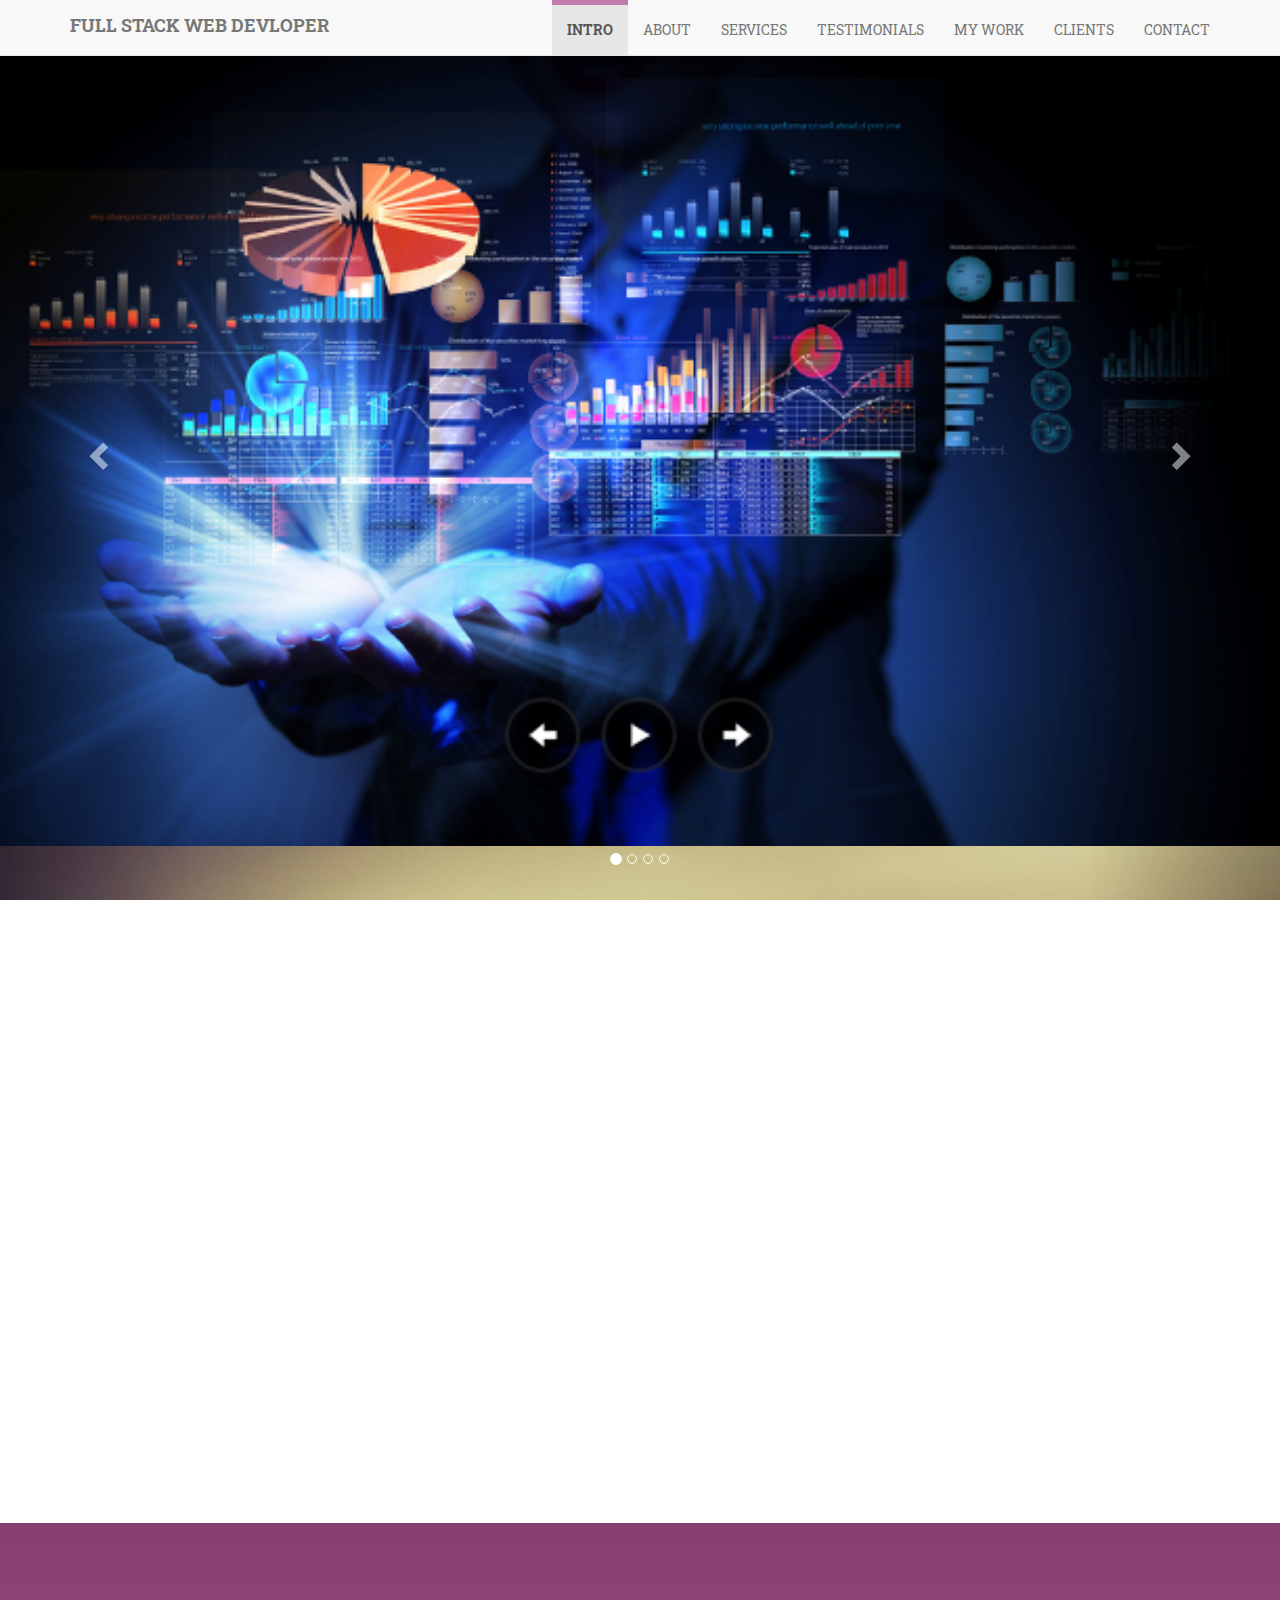
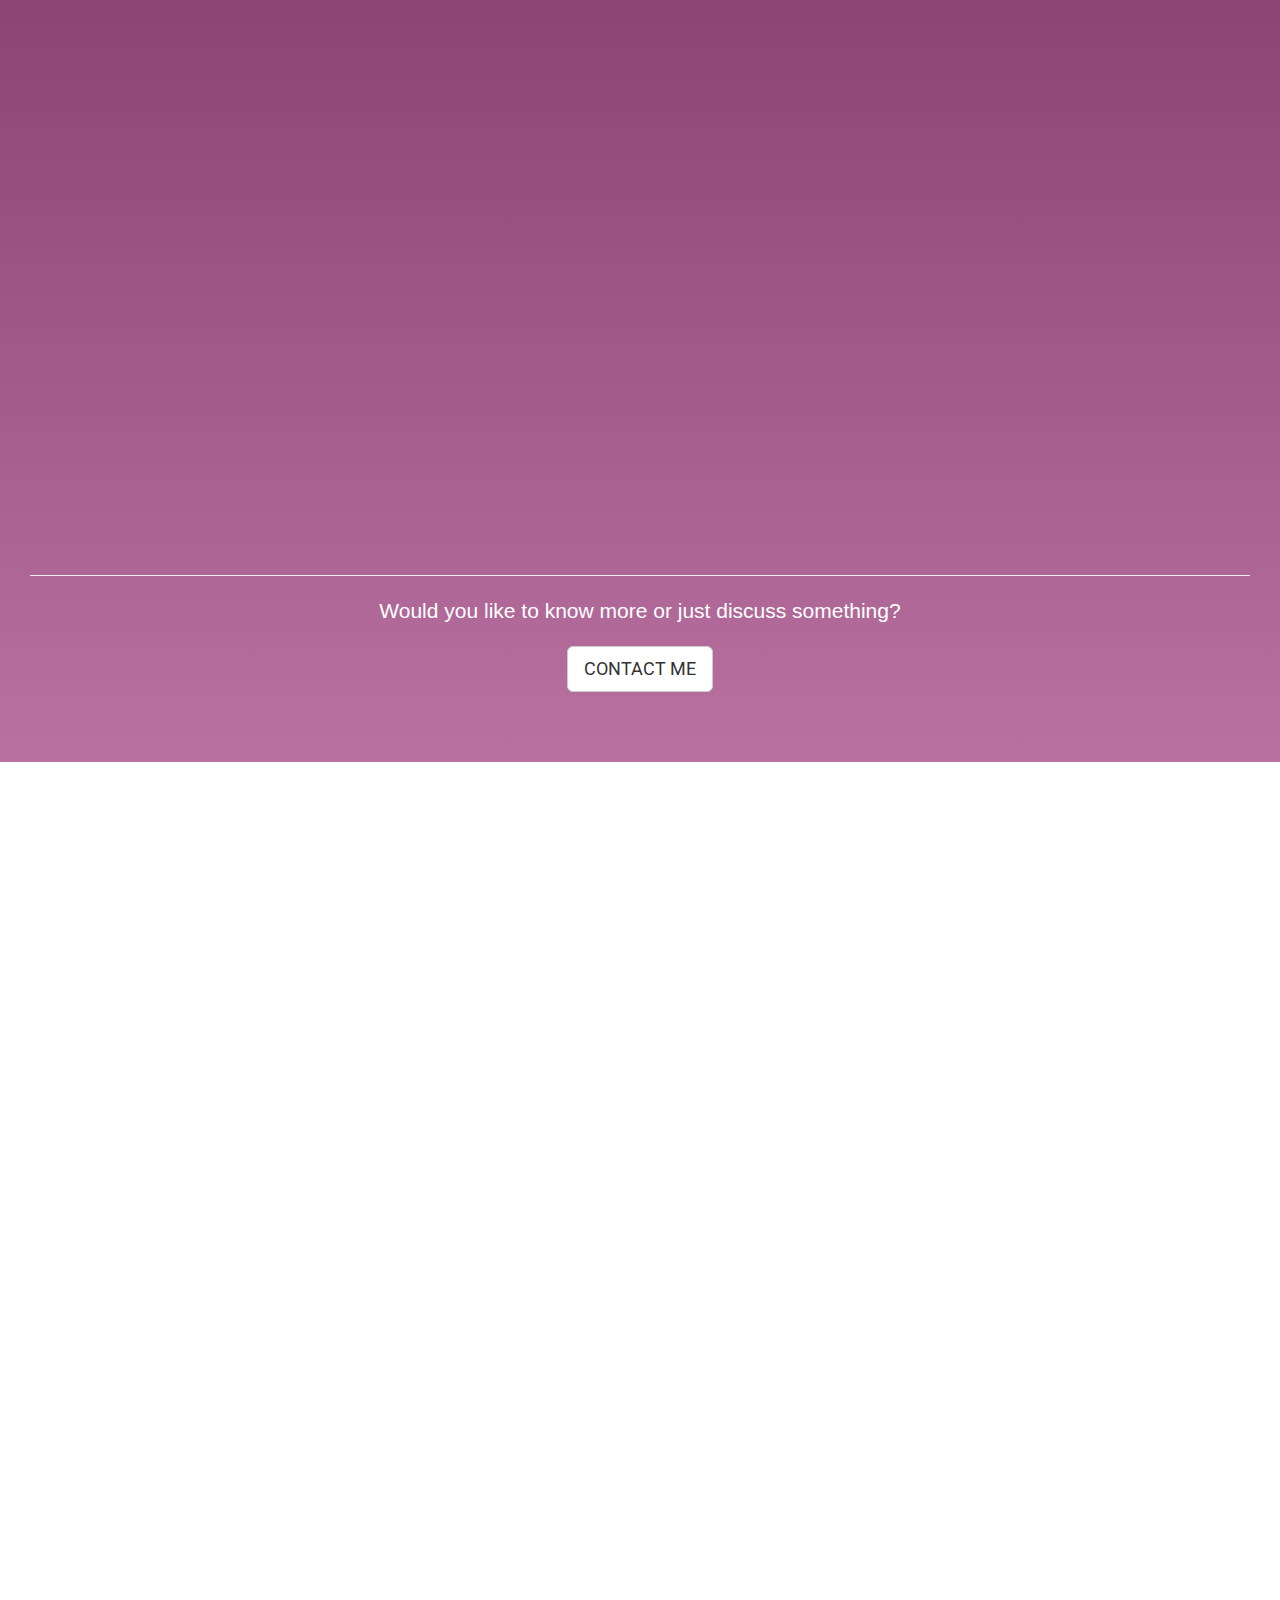
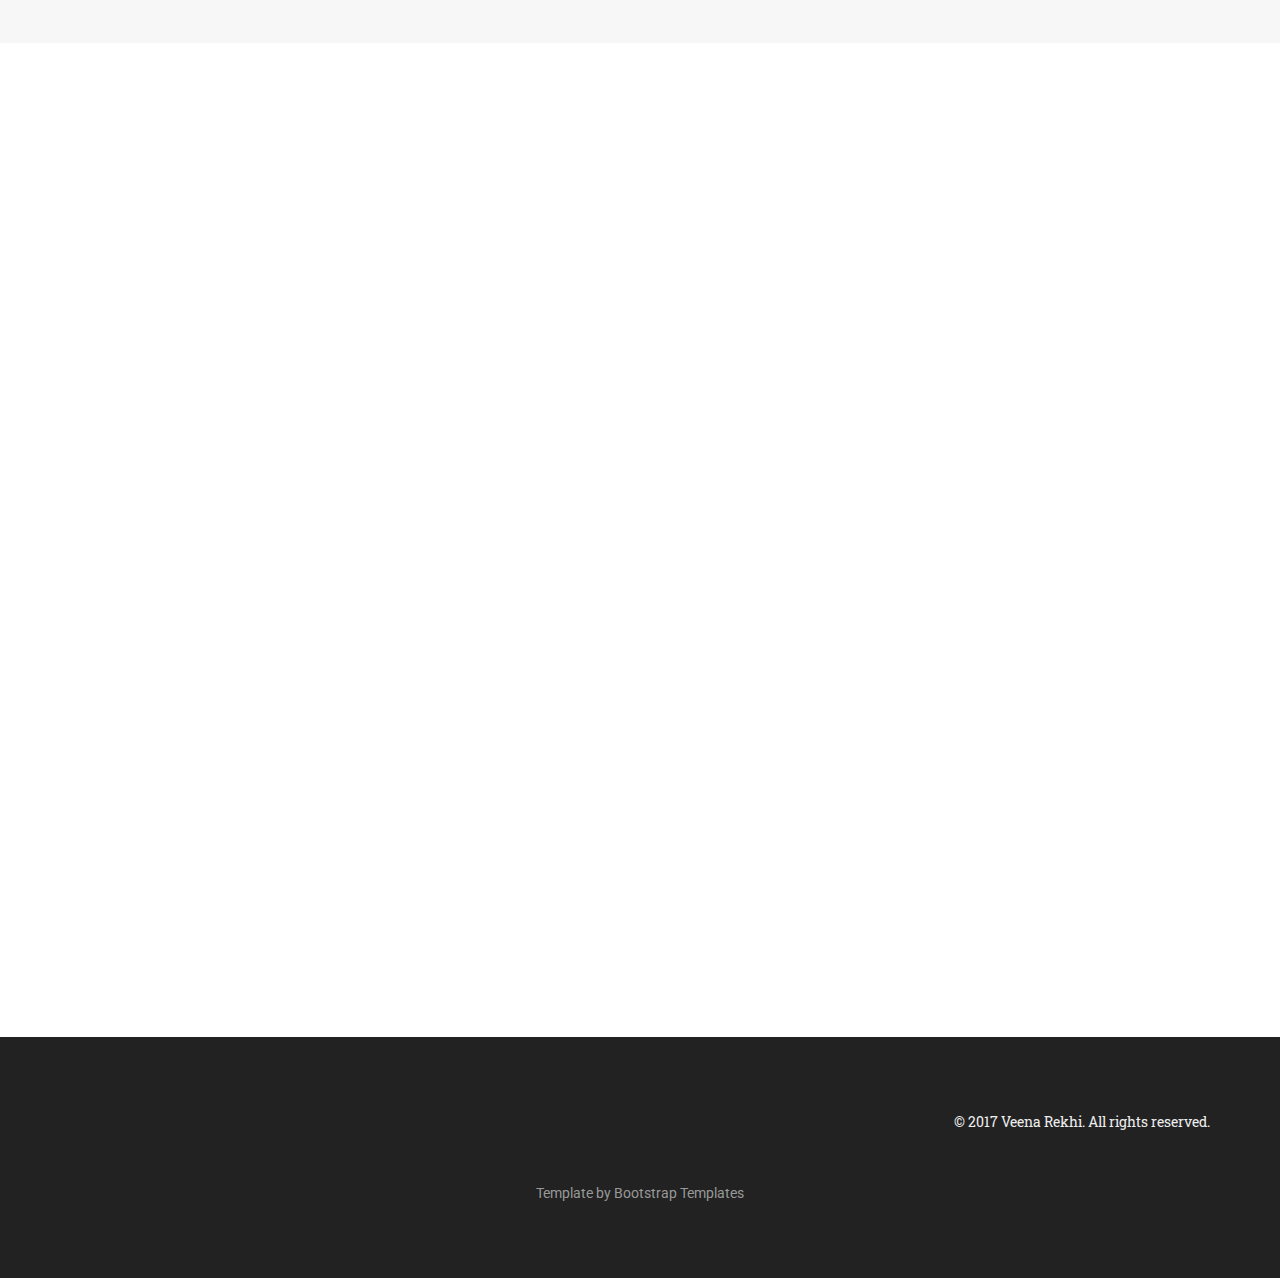
==== commit 68a60f1f: "add file" ====
--- a/index.html
+++ b/index.html
@@ -12,7 +12,7 @@
     <meta name="googlebot" content="index,follow,snippet,archive">
     <meta name="viewport" content="width=device-width, initial-scale=1">
 
-    <title> VEENA REKHI - Full Stack Devloper! </title>
+    <title> VEENA REKHI - Full Stack Developer! </title>
 
     <meta name="keywords" content="">
 
@@ -23,7 +23,7 @@
     <link href="css/bootstrap.min.css" rel="stylesheet">
 
     <!-- Theme stylesheet -->
-    <link href="css/style.default.css" rel="stylesheet" id="theme-stylesheet">
+    <link href="css/style.pink.css" rel="stylesheet" id="theme-stylesheet">
 
     <!-- Custom stylesheet - for your changes -->
     <link href="css/custom.css" rel="stylesheet">
--- a/css/style.pink.css
+++ b/css/style.pink.css
@@ -0,0 +1,1803 @@
+/*
+
+=====================
+BODY, HTML
+=====================
+
+*/
+body {
+  font-weight: 400;
+}
+html,
+body,
+#all {
+  height: 100%;
+  min-height: 100%;
+}
+/*
+
+=====================
+NAVBAR
+=====================
+
+*/
+.navbar {
+  border: none;
+}
+.navbar ul.nav > li > a {
+  text-transform: uppercase;
+  border-top: solid 5px transparent;
+}
+.navbar ul.nav > li > a:hover {
+  border-top: solid 5px #c27baa;
+}
+@media (max-width: 767px) {
+  .navbar ul.nav > li > a:hover {
+    border-top: solid 5px transparent;
+  }
+}
+.navbar ul.nav > li.active > a,
+.navbar ul.nav > li.open > a {
+  text-decoration: none !important;
+  border-top: solid 5px #c27baa;
+  font-weight: bold;
+}
+@media (max-width: 767px) {
+  .navbar ul.nav > li.active > a,
+  .navbar ul.nav > li.open > a {
+    border-top: solid 5px transparent;
+  }
+}
+/*
+
+=====================
+UNIVERSAL SECTION STYLES
+=====================
+
+*/
+.section {
+  position: relative;
+  padding-top: 60px;
+  padding-bottom: 60px;
+  text-align: center;
+}
+.section:before,
+.section:after {
+  content: " ";
+  display: table;
+}
+.section:after {
+  clear: both;
+}
+.section:before,
+.section:after {
+  content: " ";
+  display: table;
+}
+.section:after {
+  clear: both;
+}
+.section h2.title {
+  display: inline-block;
+  font-size: 50px;
+  font-weight: 100;
+  padding: 10px 0;
+  margin-bottom: 44px;
+  text-align: center;
+  border-bottom: solid 1px #ccc;
+  border-top: solid 1px #ccc;
+  text-transform: uppercase;
+  line-height: 1.2;
+}
+.section h2.title span {
+  font-size: 40px;
+}
+@media (max-width: 767px) {
+  .section h2.title {
+    font-size: 40px;
+  }
+}
+.section .img-responsive {
+  margin: 0 auto;
+}
+.section .dark-mask {
+  position: absolute;
+  top: 0;
+  left: 0;
+  width: 100%;
+  height: 100%;
+  background: #000;
+  opacity: 0.4;
+  filter: alpha(opacity=40);
+}
+.section .inline-title {
+  display: inline-block;
+  padding: 10px;
+  border-top: solid 1px #ccc;
+  border-bottom: solid 1px #ccc;
+  text-transform: uppercase;
+}
+.text-narrow p {
+  font-size: 20px;
+  font-weight: 300;
+  margin: 0 0 44px;
+}
+@media (max-width: 767px) {
+  .text-narrow p {
+    font-size: 16px;
+  }
+}
+.text-gradient {
+  background: #863f6e;
+  color: #fff;
+  background-image: -webkit-linear-gradient(top, #863f6e 0%, #b871a0 100%);
+  background-image: linear-gradient(to bottom, #863f6e 0%, #b871a0 100%);
+  background-repeat: repeat-x;
+  filter: progid:DXImageTransform.Microsoft.gradient(startColorstr='#ff863f6e', endColorstr='#ffb871a0', GradientType=0);
+}
+.text-gradient h2 {
+  border-color: #fff;
+}
+.text-gray {
+  background: #f7f7f7;
+}
+@media (max-width: 991px) {
+  .text-gray {
+    background: #eeeeee;
+  }
+}
+.text-parallax {
+  padding-top: 120px;
+  padding-bottom: 120px;
+  -webkit-backface-visibility: hidden;
+}
+.text-parallax.parallax-image1 {
+  background: url('../img/parallax.jpg') center center no-repeat fixed;
+}
+@media (max-width: 991px) {
+  .text-parallax {
+    padding-top: 80px;
+    padding-bottom: 80px;
+  }
+}
+/*
+=====================
+INTRO
+=====================
+
+*/
+#intro {
+  position: relative;
+  height: 100%;
+}
+#intro .item {
+  height: 100%;
+  background: url('../img/home.jpg') center center no-repeat;
+  -webkit-background-size: cover;
+  -moz-background-size: cover;
+  -o-background-size: cover;
+  background-size: cover;
+  -webkit-backface-visibility: hidden;
+}
+#intro .item .logo {
+  margin-bottom: 120px;
+  opacity: 0;
+  filter: alpha(opacity=0);
+  -webkit-backface-visibility: hidden;
+}
+@media (max-width: 767px) {
+  #intro .item .logo {
+    margin-bottom: 50px;
+  }
+}
+#intro .item h1 {
+  font-size: 60px;
+  color: #fff;
+  margin-bottom: 40px;
+  font-weight: 700;
+  opacity: 0;
+  filter: alpha(opacity=0);
+  -webkit-backface-visibility: hidden;
+}
+@media (max-width: 991px) {
+  #intro .item h1 {
+    font-size: 40px;
+  }
+}
+@media (max-width: 767px) {
+  #intro .item h1 {
+    font-size: 35px;
+  }
+}
+#intro .item h2 {
+  color: #fff;
+  margin-bottom: 120px;
+  font-weight: 400;
+  opacity: 0;
+  filter: alpha(opacity=0);
+  -webkit-backface-visibility: hidden;
+}
+@media (max-width: 767px) {
+  #intro .item h2 {
+    font-size: 25px;
+    margin-bottom: 20px;
+    padding: 0 30px;
+  }
+}
+@media (max-width: 1199px) {
+  #intro .item h2 {
+    font-size: 25px;
+    margin-bottom: 40px;
+  }
+}
+#intro .item .carousel-caption {
+  left: 0;
+  right: 0;
+}
+#intro .container,
+#intro .row {
+  height: 100%;
+  position: relative;
+}
+/*
+
+=====================
+ABOUT
+=====================
+
+*/
+.progress-title {
+  text-align: left;
+  font-weight: 300;
+  text-transform: uppercase;
+}
+.progress-bar-skill1 {
+  background-color: #d1d1d1 !important;
+  background-color: #e2c1d7 !important;
+}
+.progress-striped .progress-bar-skill1 {
+  background-image: -webkit-linear-gradient(45deg, rgba(255, 255, 255, 0.15) 25%, transparent 25%, transparent 50%, rgba(255, 255, 255, 0.15) 50%, rgba(255, 255, 255, 0.15) 75%, transparent 75%, transparent);
+  background-image: linear-gradient(45deg, rgba(255, 255, 255, 0.15) 25%, transparent 25%, transparent 50%, rgba(255, 255, 255, 0.15) 50%, rgba(255, 255, 255, 0.15) 75%, transparent 75%, transparent);
+}
+.progress-striped .progress-bar-skill1 {
+  background-image: -webkit-linear-gradient(45deg, rgba(255, 255, 255, 0.15) 25%, transparent 25%, transparent 50%, rgba(255, 255, 255, 0.15) 50%, rgba(255, 255, 255, 0.15) 75%, transparent 75%, transparent);
+  background-image: linear-gradient(45deg, rgba(255, 255, 255, 0.15) 25%, transparent 25%, transparent 50%, rgba(255, 255, 255, 0.15) 50%, rgba(255, 255, 255, 0.15) 75%, transparent 75%, transparent);
+}
+.progress-bar-skill2 {
+  background-color: #c8c7c7 !important;
+  background-color: #daafcc !important;
+}
+.progress-striped .progress-bar-skill2 {
+  background-image: -webkit-linear-gradient(45deg, rgba(255, 255, 255, 0.15) 25%, transparent 25%, transparent 50%, rgba(255, 255, 255, 0.15) 50%, rgba(255, 255, 255, 0.15) 75%, transparent 75%, transparent);
+  background-image: linear-gradient(45deg, rgba(255, 255, 255, 0.15) 25%, transparent 25%, transparent 50%, rgba(255, 255, 255, 0.15) 50%, rgba(255, 255, 255, 0.15) 75%, transparent 75%, transparent);
+}
+.progress-striped .progress-bar-skill2 {
+  background-image: -webkit-linear-gradient(45deg, rgba(255, 255, 255, 0.15) 25%, transparent 25%, transparent 50%, rgba(255, 255, 255, 0.15) 50%, rgba(255, 255, 255, 0.15) 75%, transparent 75%, transparent);
+  background-image: linear-gradient(45deg, rgba(255, 255, 255, 0.15) 25%, transparent 25%, transparent 50%, rgba(255, 255, 255, 0.15) 50%, rgba(255, 255, 255, 0.15) 75%, transparent 75%, transparent);
+}
+.progress-bar-skill3 {
+  background-color: #bdbdbd !important;
+  background-color: #d29ec0 !important;
+}
+.progress-striped .progress-bar-skill3 {
+  background-image: -webkit-linear-gradient(45deg, rgba(255, 255, 255, 0.15) 25%, transparent 25%, transparent 50%, rgba(255, 255, 255, 0.15) 50%, rgba(255, 255, 255, 0.15) 75%, transparent 75%, transparent);
+  background-image: linear-gradient(45deg, rgba(255, 255, 255, 0.15) 25%, transparent 25%, transparent 50%, rgba(255, 255, 255, 0.15) 50%, rgba(255, 255, 255, 0.15) 75%, transparent 75%, transparent);
+}
+.progress-striped .progress-bar-skill3 {
+  background-image: -webkit-linear-gradient(45deg, rgba(255, 255, 255, 0.15) 25%, transparent 25%, transparent 50%, rgba(255, 255, 255, 0.15) 50%, rgba(255, 255, 255, 0.15) 75%, transparent 75%, transparent);
+  background-image: linear-gradient(45deg, rgba(255, 255, 255, 0.15) 25%, transparent 25%, transparent 50%, rgba(255, 255, 255, 0.15) 50%, rgba(255, 255, 255, 0.15) 75%, transparent 75%, transparent);
+}
+.progress-bar-skill4 {
+  background-color: #b3b2b2 !important;
+  background-color: #ca8cb5 !important;
+}
+.progress-striped .progress-bar-skill4 {
+  background-image: -webkit-linear-gradient(45deg, rgba(255, 255, 255, 0.15) 25%, transparent 25%, transparent 50%, rgba(255, 255, 255, 0.15) 50%, rgba(255, 255, 255, 0.15) 75%, transparent 75%, transparent);
+  background-image: linear-gradient(45deg, rgba(255, 255, 255, 0.15) 25%, transparent 25%, transparent 50%, rgba(255, 255, 255, 0.15) 50%, rgba(255, 255, 255, 0.15) 75%, transparent 75%, transparent);
+}
+.progress-striped .progress-bar-skill4 {
+  background-image: -webkit-linear-gradient(45deg, rgba(255, 255, 255, 0.15) 25%, transparent 25%, transparent 50%, rgba(255, 255, 255, 0.15) 50%, rgba(255, 255, 255, 0.15) 75%, transparent 75%, transparent);
+  background-image: linear-gradient(45deg, rgba(255, 255, 255, 0.15) 25%, transparent 25%, transparent 50%, rgba(255, 255, 255, 0.15) 50%, rgba(255, 255, 255, 0.15) 75%, transparent 75%, transparent);
+}
+.progress-bar-skill5 {
+  background-color: #a9a8a8 !important;
+  background-color: #c27baa !important;
+}
+.progress-striped .progress-bar-skill5 {
+  background-image: -webkit-linear-gradient(45deg, rgba(255, 255, 255, 0.15) 25%, transparent 25%, transparent 50%, rgba(255, 255, 255, 0.15) 50%, rgba(255, 255, 255, 0.15) 75%, transparent 75%, transparent);
+  background-image: linear-gradient(45deg, rgba(255, 255, 255, 0.15) 25%, transparent 25%, transparent 50%, rgba(255, 255, 255, 0.15) 50%, rgba(255, 255, 255, 0.15) 75%, transparent 75%, transparent);
+}
+.progress-striped .progress-bar-skill5 {
+  background-image: -webkit-linear-gradient(45deg, rgba(255, 255, 255, 0.15) 25%, transparent 25%, transparent 50%, rgba(255, 255, 255, 0.15) 50%, rgba(255, 255, 255, 0.15) 75%, transparent 75%, transparent);
+  background-image: linear-gradient(45deg, rgba(255, 255, 255, 0.15) 25%, transparent 25%, transparent 50%, rgba(255, 255, 255, 0.15) 50%, rgba(255, 255, 255, 0.15) 75%, transparent 75%, transparent);
+}
+/*
+
+=====================
+SERVICES
+=====================
+
+*/
+.services .icon {
+  font-size: 60px;
+  text-align: center;
+  text-shadow: 5px 5px 0 #934478;
+}
+.services .heading {
+  font-size: 30px;
+  font-weight: 500;
+  margin-bottom: 20px;
+  text-align: center;
+}
+.services p {
+  font-size: 15px;
+  text-align: left;
+}
+/*
+
+=====================
+WORKS / REFERENCES
+=====================
+
+*/
+#filter {
+  text-align: center;
+  margin: 20px 0;
+  padding: 0;
+}
+#filter li {
+  display: inline-block;
+  list-style-type: none;
+  font-family: 'Roboto Slab', serif;
+  margin-bottom: 30px;
+  border-top: solid 1px #c27baa;
+  border-bottom: solid 1px #c27baa;
+  margin: 0 10px 20px;
+  -webkit-transition: all 0.2s ease-out;
+  -moz-transition: all 0.2s ease-out;
+  transition: all 0.2s ease-out;
+}
+#filter li a {
+  display: inline-block;
+  padding: 10px;
+}
+#filter li.active,
+#filter li:hover {
+  background: #c27baa;
+}
+#filter li.active a,
+#filter li:hover a {
+  color: #fff;
+  text-decoration: none;
+}
+#references-masonry {
+  margin: 0 15px;
+  visibility: hidden;
+}
+@media (max-width: 991px) {
+  #references-masonry {
+    margin: 0 auto;
+  }
+}
+.reference-item {
+  width: 255px;
+  overflow: hidden;
+}
+@media (max-width: 1199px) {
+  .reference-item {
+    width: 205px;
+  }
+}
+@media (max-width: 991px) {
+  .reference-item {
+    width: 300px;
+  }
+}
+@media (max-width: 350px) {
+  .reference-item {
+    width: 260px;
+  }
+}
+.reference-item .reference {
+  margin-bottom: 30px;
+  background: #c27baa;
+}
+.reference-item .reference a {
+  display: block;
+  position: relative;
+  width: 100%;
+  height: 100%;
+  overflow: hidden;
+}
+.reference-item .reference a .overlay {
+  display: block;
+  position: absolute;
+  left: 0;
+  top: 100%;
+  width: 100%;
+  height: 100%;
+  background: #333;
+  -webkit-box-sizing: 'border-box';
+  -moz-box-sizing: 'border-box';
+  box-sizing: 'border-box';
+  padding: 20px;
+  color: #fff;
+  text-align: center;
+  -webkit-transition: all 0.2s ease-out;
+  -moz-transition: all 0.2s ease-out;
+  transition: all 0.2s ease-out;
+}
+.reference-item .reference a .overlay h3 {
+  text-transform: uppercase;
+  font-weight: 500;
+}
+.reference-item .reference a img {
+  -webkit-transition: all 0.2s ease-out;
+  -moz-transition: all 0.2s ease-out;
+  transition: all 0.2s ease-out;
+}
+.reference-item .reference a:hover .overlay,
+.reference-item .reference a:focus .overlay {
+  display: block;
+  top: 0;
+  opacity: 0.8;
+  filter: alpha(opacity=80);
+}
+.reference-item .reference a:hover img,
+.reference-item .reference a:focus img {
+  -webkit-transform: scale(1.2, 1.2);
+  -ms-transform: scale(1.2, 1.2);
+  transform: scale(1.2, 1.2);
+}
+#detail {
+  padding: 20px 0;
+  max-width: 900px;
+  margin: 0 auto 0;
+  display: none;
+  opacity: 0;
+  filter: alpha(opacity=0);
+  text-align: left;
+}
+#detail .close {
+  position: relative;
+  font-size: 50px;
+  z-index: 100;
+}
+#detail .buttons {
+  text-align: center;
+  margin-top: 40px;
+}
+#detail .buttons a {
+  margin: 0 10px 10px;
+}
+#detail h1 {
+  display: inline-block;
+  font-size: 40px;
+  font-weight: 100;
+  padding: 10px 0;
+  margin: 22px 0;
+  text-align: center;
+  border-bottom: solid 1px #ccc;
+  border-top: solid 1px #ccc;
+  text-transform: uppercase;
+  line-height: 1.2;
+}
+@media (max-width: 767px) {
+  #detail h1 {
+    font-size: 30px;
+  }
+}
+/*
+
+=====================
+CUSTOMERS
+=====================
+
+*/
+.customer {
+  text-align: center;
+}
+.customer img {
+  display: inline-block;
+  margin-top: 10px;
+  margin-bottom: 10px;
+}
+/*
+
+=====================
+SHOWCASE
+=====================
+
+*/
+.showcase {
+  position: relative;
+  z-index: 2;
+}
+.showcase .item {
+  text-align: center;
+  text-shadow: 0 1px 2px rgba(0, 0, 0, 0.6);
+}
+.showcase .item .icon {
+  display: inline-block;
+  width: 50px;
+  height: 50px;
+  color: #fff;
+  line-height: 50px;
+  border-radius: 25px;
+  border: solid 1px #fff;
+}
+.showcase .item h4 {
+  font-weight: 400;
+  color: #fff;
+  text-transform: uppercase;
+  line-height: 1.5;
+  font-family: Roboto, "Helvetica Neue", Helvetica, Arial, sans-serif;
+}
+.showcase .item h4 span {
+  font-weight: 100;
+  font-size: 41px;
+}
+/*
+
+=====================
+TESTIMONIALS
+=====================
+
+*/
+.testimonials {
+  padding: 0;
+  margin: 40px 0;
+  text-align: left;
+}
+.testimonials .item {
+  list-style-type: none;
+  margin: 0 5px;
+  background: #fff;
+  padding-bottom: 60px;
+  -webkit-box-sizing: border-box;
+  -moz-box-sizing: border-box;
+  box-sizing: border-box;
+}
+.testimonials .item .testimonial {
+  position: relative;
+  padding: 20px;
+}
+.testimonials .item .testimonial:before,
+.testimonials .item .testimonial:after {
+  content: " ";
+  display: table;
+}
+.testimonials .item .testimonial:after {
+  clear: both;
+}
+.testimonials .item .testimonial:before,
+.testimonials .item .testimonial:after {
+  content: " ";
+  display: table;
+}
+.testimonials .item .testimonial:after {
+  clear: both;
+}
+.testimonials .item .testimonial .text {
+  color: #999999;
+  margin-bottom: 40px;
+}
+.testimonials .item .testimonial .bottom {
+  position: absolute;
+  left: 0;
+  bottom: 0;
+  width: 100%;
+  -webkit-box-sizing: border-box;
+  -moz-box-sizing: border-box;
+  box-sizing: border-box;
+  padding: 20px;
+  height: 50px;
+}
+.testimonials .item .testimonial .bottom .icon {
+  color: #c27baa;
+  font-size: 30px;
+  float: left;
+  width: 20%;
+}
+@media (max-width: 350px) {
+  .testimonials .item .testimonial .bottom .icon {
+    display: none;
+  }
+}
+.testimonials .item .testimonial .name-picture {
+  float: right;
+  width: 80%;
+  text-align: right;
+}
+.testimonials .item .testimonial .name-picture h5 {
+  font-size: 16px;
+  text-transform: uppercase;
+}
+.testimonials .item .testimonial .name-picture p {
+  color: #999999;
+  margin: 0;
+  font-size: 14px;
+}
+.testimonials .item .testimonial .name-picture img {
+  float: right;
+  width: 60px;
+  border-radius: 30px;
+  margin-left: 10px;
+}
+@media (max-width: 350px) {
+  .testimonials .item .testimonial .name-picture {
+    width: 100%;
+  }
+}
+/*
+
+=====================
+CONTACT
+=====================
+
+*/
+.contact {
+  background: #fff;
+}
+.contact form {
+  margin-top: 40px;
+}
+.contact form input,
+.contact form textarea {
+  margin-top: 20px;
+}
+/*
+
+=====================
+CONTACT - WORDPRESS
+=====================
+
+*/
+div.wpcf7 div.wpcf7-response-output {
+  padding: 15px;
+  margin-bottom: 22px;
+  border: 1px solid transparent;
+  border-radius: 0;
+}
+div.wpcf7 div.wpcf7-response-output > p,
+div.wpcf7 div.wpcf7-response-output > ul {
+  margin-bottom: 0;
+}
+div.wpcf7 div.wpcf7-response-output > p + p {
+  margin-top: 5px;
+}
+div.wpcf7 div.wpcf7-mail-sent-ok {
+  background-color: #dff0d8;
+  border-color: #d6e9c6;
+  color: #3c763d;
+}
+div.wpcf7 div.wpcf7-mail-sent-ok hr {
+  border-top-color: #c9e2b3;
+}
+div.wpcf7 div.wpcf7-mail-sent-ok .alert-link {
+  color: #2b542c;
+}
+div.wpcf7 div.wpcf7-mail-sent-ng {
+  background-color: #f2dede;
+  border-color: #ebccd1;
+  color: #a94442;
+}
+div.wpcf7 div.wpcf7-mail-sent-ng hr {
+  border-top-color: #e4b9c0;
+}
+div.wpcf7 div.wpcf7-mail-sent-ng .alert-link {
+  color: #843534;
+}
+div.wpcf7 div.wpcf7-spam-blocked {
+  background-color: #f2dede;
+  border-color: #ebccd1;
+  color: #a94442;
+}
+div.wpcf7 div.wpcf7-spam-blocked hr {
+  border-top-color: #e4b9c0;
+}
+div.wpcf7 div.wpcf7-spam-blocked .alert-link {
+  color: #843534;
+}
+div.wpcf7 div.wpcf7-validation-errors {
+  background-color: #f2dede;
+  border-color: #ebccd1;
+  color: #a94442;
+}
+div.wpcf7 div.wpcf7-validation-errors hr {
+  border-top-color: #e4b9c0;
+}
+div.wpcf7 div.wpcf7-validation-errors .alert-link {
+  color: #843534;
+}
+div.wpcf7 div.wpcf7-validation-errors {
+  background-color: #f2dede;
+  border-color: #ebccd1;
+  color: #a94442;
+}
+div.wpcf7 div.wpcf7-validation-errors hr {
+  border-top-color: #e4b9c0;
+}
+div.wpcf7 div.wpcf7-validation-errors .alert-link {
+  color: #843534;
+}
+div.wpcf7 .wpcf7-form p {
+  display: none;
+}
+/*
+
+=====================
+MAP
+=====================
+
+*/
+#map {
+  height: 400px;
+}
+/*
+
+=====================
+FOOTER
+=====================
+
+*/
+#footer {
+  background: #222222;
+  font-size: 14px;
+  line-height: 50px;
+}
+#footer p.social {
+  text-align: left;
+}
+#footer p.social a {
+  margin-left: 10px;
+  color: #fff;
+  display: inline-block;
+  width: 50px;
+  height: 50px;
+  border-radius: 25px;
+  line-height: 50px;
+  font-size: 25px;
+  vertical-align: middle;
+  text-align: center;
+  -webkit-transition: all 0.2s ease-out;
+  -moz-transition: all 0.2s ease-out;
+  transition: all 0.2s ease-out;
+}
+#footer p.social a.facebook {
+  background-color: #4460ae;
+}
+#footer p.social a.gplus {
+  background-color: #c21f25;
+}
+#footer p.social a.instagram {
+  background-color: #cd4378;
+}
+#footer p.social a.email {
+  background-color: #4a7f45;
+}
+@media (max-width: 767px) {
+  #footer p.social {
+    text-align: center;
+    margin-bottom: 20px;
+  }
+}
+#footer p {
+  margin: 0;
+  text-align: right;
+  color: #eeeeee;
+  font-family: 'Roboto Slab', serif;
+}
+@media (max-width: 767px) {
+  #footer p {
+    text-align: center;
+  }
+}
+#footer p.template-bootstrapious {
+  margin-top: 20px;
+  text-align: center;
+  color: #999999;
+  font-family: 'Roboto Slab', serif;
+  font-size: 14px;
+  font-family: Roboto, "Helvetica Neue", Helvetica, Arial, sans-serif;
+}
+#footer p.template-bootstrapious a {
+  color: #999999;
+}
+@media (max-width: 767px) {
+  #footer p.template-bootstrapious {
+    text-align: center;
+  }
+}
+/*
+
+=====================
+GENERAL
+=====================
+
+*/
+button,
+a.btn,
+input.btn {
+  -webkit-transition: all 0.2s ease-out;
+  -moz-transition: all 0.2s ease-out;
+  transition: all 0.2s ease-out;
+}
+strong {
+  font-weight: 700;
+}
+.mb20 {
+  margin-bottom: 30px;
+}
+.mt-big {
+  margin-top: 30px;
+}
+.affix,
+.navbar-fixed-top {
+  -webkit-transform: scale3d(1, 1, 1);
+}
+#style-switch-button {
+  position: fixed;
+  top: 100px;
+  left: 0px;
+  border-radius: 0;
+}
+#style-switch {
+  -webkit-box-sizing: border-box;
+  -moz-box-sizing: border-box;
+  box-sizing: border-box;
+  width: 250px;
+  padding: 20px;
+  position: fixed;
+  top: 140px;
+  left: 0;
+  background: #fff;
+  border: solid 1px #eeeeee;
+}
+.clearfix:before,
+.clearfix:after,
+.nav:before,
+.nav:after,
+.navbar:before,
+.navbar:after {
+  content: " ";
+  display: table;
+}
+.clearfix:after,
+.nav:after,
+.navbar:after {
+  clear: both;
+}
+.center-block {
+  display: block;
+  margin-left: auto;
+  margin-right: auto;
+}
+.pull-right {
+  float: right !important;
+}
+.pull-left {
+  float: left !important;
+}
+.hide {
+  display: none !important;
+}
+.show {
+  display: block !important;
+}
+.invisible {
+  visibility: hidden;
+}
+.text-hide {
+  font: 0/0 a;
+  color: transparent;
+  text-shadow: none;
+  background-color: transparent;
+  border: 0;
+}
+.hidden {
+  display: none !important;
+  visibility: hidden !important;
+}
+.affix {
+  position: fixed;
+}
+/* Original Boostrap template overwrite */
+/* nav */
+.nav {
+  margin-bottom: 0;
+  padding-left: 0;
+  list-style: none;
+}
+.nav > li > a {
+  padding: 10px 15px;
+}
+.nav > li > a:hover,
+.nav > li > a:focus {
+  background-color: #eeeeee;
+}
+.nav > li.disabled > a {
+  color: #999999;
+}
+.nav > li.disabled > a:hover,
+.nav > li.disabled > a:focus {
+  color: #999999;
+}
+.nav .open > a,
+.nav .open > a:hover,
+.nav .open > a:focus {
+  background-color: #eeeeee;
+  border-color: #c27baa;
+}
+.nav-tabs {
+  border-bottom: 1px solid #dddddd;
+}
+.nav-tabs > li > a {
+  line-height: 1.42857143;
+  border-radius: 0 0 0 0;
+}
+.nav-tabs > li > a:hover {
+  border-color: #eeeeee #eeeeee #dddddd;
+}
+.nav-tabs > li.active > a,
+.nav-tabs > li.active > a:hover,
+.nav-tabs > li.active > a:focus {
+  color: #555555;
+  background-color: #ffffff;
+  border: 1px solid #dddddd;
+}
+.nav-pills > li > a {
+  border-radius: 0;
+}
+.nav-pills > li.active > a,
+.nav-pills > li.active > a:hover,
+.nav-pills > li.active > a:focus {
+  color: #ffffff;
+  background-color: #c27baa;
+}
+.nav-tabs-justified > li > a {
+  border-radius: 0;
+}
+.nav-tabs-justified > .active > a,
+.nav-tabs-justified > .active > a:hover,
+.nav-tabs-justified > .active > a:focus {
+  border: 1px solid #dddddd;
+}
+@media (min-width: 768px) {
+  .nav-tabs-justified > li > a {
+    border-bottom: 1px solid #dddddd;
+    border-radius: 0 0 0 0;
+  }
+  .nav-tabs-justified > .active > a,
+  .nav-tabs-justified > .active > a:hover,
+  .nav-tabs-justified > .active > a:focus {
+    border-bottom-color: #ffffff;
+  }
+}
+/* navbar */
+.navbar {
+  font-family: 'Roboto Slab', serif;
+  min-height: 80px;
+  margin-bottom: 30px;
+  border-bottom: 1px solid transparent;
+}
+@media (min-width: 768px) {
+  .navbar {
+    border-radius: 0;
+  }
+}
+.navbar-collapse {
+  max-height: 340px;
+  overflow-x: visible;
+  padding-right: 15px;
+  padding-left: 15px;
+}
+.navbar-collapse.in {
+  overflow-y: auto;
+}
+@media (min-width: 768px) and (max-width: 991px) {
+  .navbar-collapse {
+    font-size: 14px;
+  }
+}
+@media (min-width: 768px) {
+  .navbar-collapse {
+    width: auto;
+    border-top: 0;
+    box-shadow: none;
+  }
+  .navbar-collapse.collapse {
+    display: block !important;
+    height: auto !important;
+    padding-bottom: 0;
+    overflow: visible !important;
+  }
+  .navbar-collapse.in {
+    overflow-y: visible;
+  }
+  .navbar-fixed-top .navbar-collapse,
+  .navbar-static-top .navbar-collapse,
+  .navbar-fixed-bottom .navbar-collapse {
+    padding-left: 0;
+    padding-right: 0;
+  }
+}
+.container > .navbar-header,
+.container-fluid > .navbar-header,
+.container > .navbar-collapse,
+.container-fluid > .navbar-collapse {
+  margin-right: -15px;
+  margin-left: -15px;
+}
+@media (min-width: 768px) {
+  .container > .navbar-header,
+  .container-fluid > .navbar-header,
+  .container > .navbar-collapse,
+  .container-fluid > .navbar-collapse {
+    margin-right: 0;
+    margin-left: 0;
+  }
+}
+.navbar-brand {
+  float: left;
+  padding: 29px 15px;
+  color: #c27baa;
+  font-family: 'Roboto Slab', serif;
+  font-size: 22px;
+  text-transform: uppercase;
+  font-weight: 700;
+  line-height: 22px;
+  height: 80px;
+}
+.navbar-brand:hover,
+.navbar-brand:focus {
+  text-decoration: none;
+}
+@media (min-width: 768px) {
+  .navbar > .container .navbar-brand,
+  .navbar > .container-fluid .navbar-brand {
+    margin-left: -15px;
+  }
+}
+.navbar-toggle {
+  padding: 9px 10px !important;
+  margin-top: 23px;
+  margin-bottom: 23px;
+  margin-right: 15px;
+  border-radius: 0;
+}
+.navbar-nav {
+  margin: 14.5px -15px;
+}
+.navbar-nav > li > a {
+  padding-top: 10px;
+  padding-bottom: 10px;
+  line-height: 22px;
+}
+@media (max-width: 767px) {
+  .navbar-nav .open .dropdown-menu > li > a,
+  .navbar-nav .open .dropdown-menu .dropdown-header {
+    padding: 5px 15px 5px 25px;
+  }
+  .navbar-nav .open .dropdown-menu > li > a {
+    line-height: 22px;
+  }
+  .navbar-nav .open .dropdown-menu > li > a:hover,
+  .navbar-nav .open .dropdown-menu > li > a:focus {
+    background-image: none;
+  }
+}
+@media (min-width: 768px) {
+  .navbar-nav {
+    float: left;
+    margin: 0;
+  }
+  .navbar-nav > li {
+    float: left;
+  }
+  .navbar-nav > li > a {
+    padding-top: 24px;
+    padding-bottom: 29px;
+  }
+  .navbar-nav.navbar-right:last-child {
+    margin-right: -15px;
+  }
+}
+.navbar-form {
+  margin-left: -15px;
+  margin-right: -15px;
+  padding: 10px 15px;
+  border: none;
+  margin-top: 22px;
+  margin-bottom: 22px;
+}
+@media (max-width: 767px) {
+  .navbar-form .form-group {
+    margin-bottom: 5px;
+  }
+}
+.navbar-btn {
+  margin-top: 22px;
+  margin-bottom: 22px;
+}
+.navbar-btn.btn-sm {
+  margin-top: 23.5px;
+  margin-bottom: 23.5px;
+}
+.navbar-btn.btn-xs {
+  margin-top: 29px;
+  margin-bottom: 29px;
+}
+.navbar-text {
+  margin-top: 29px;
+  margin-bottom: 29px;
+}
+@media (min-width: 768px) {
+  .navbar-text {
+    float: left;
+    margin-left: 15px;
+    margin-right: 15px;
+  }
+  .navbar-text.navbar-right:last-child {
+    margin-right: 0;
+  }
+}
+.navbar-default {
+  background-color: #ffffff;
+  border-bottom-color: #e6e6e6;
+}
+.navbar-default .navbar-brand {
+  color: #c27baa;
+}
+.navbar-default .navbar-brand:hover,
+.navbar-default .navbar-brand:focus {
+  color: #b25894;
+  background-color: transparent;
+}
+.navbar-default .navbar-text {
+  color: #777777;
+}
+.navbar-default .navbar-nav > li > a {
+  color: #777777;
+}
+.navbar-default .navbar-nav > li > a:hover,
+.navbar-default .navbar-nav > li > a:focus {
+  color: #333333;
+  background-color: transparent;
+}
+.navbar-default .navbar-nav > .active > a,
+.navbar-default .navbar-nav > .active > a:hover,
+.navbar-default .navbar-nav > .active > a:focus {
+  color: #555555;
+  background-color: transparent;
+}
+.navbar-default .navbar-nav > .disabled > a,
+.navbar-default .navbar-nav > .disabled > a:hover,
+.navbar-default .navbar-nav > .disabled > a:focus {
+  color: #cccccc;
+  background-color: transparent;
+}
+.navbar-default .navbar-toggle {
+  border-color: #c27baa;
+}
+.navbar-default .navbar-toggle:hover,
+.navbar-default .navbar-toggle:focus {
+  background-color: #ffffff;
+}
+.navbar-default .navbar-toggle .icon-bar {
+  background-color: #c27baa;
+}
+.navbar-default .navbar-collapse {
+  border-color: #e6e6e6;
+}
+.navbar-default .navbar-nav > .open > a,
+.navbar-default .navbar-nav > .open > a:hover,
+.navbar-default .navbar-nav > .open > a:focus {
+  background-color: transparent;
+  color: #555555;
+}
+@media (max-width: 767px) {
+  .navbar-default .navbar-nav .open .dropdown-menu > li > a {
+    color: #777777;
+  }
+  .navbar-default .navbar-nav .open .dropdown-menu > li > a:hover,
+  .navbar-default .navbar-nav .open .dropdown-menu > li > a:focus {
+    color: #333333;
+    background-color: transparent;
+  }
+  .navbar-default .navbar-nav .open .dropdown-menu > .active > a,
+  .navbar-default .navbar-nav .open .dropdown-menu > .active > a:hover,
+  .navbar-default .navbar-nav .open .dropdown-menu > .active > a:focus {
+    color: #555555;
+    background-color: transparent;
+  }
+  .navbar-default .navbar-nav .open .dropdown-menu > .disabled > a,
+  .navbar-default .navbar-nav .open .dropdown-menu > .disabled > a:hover,
+  .navbar-default .navbar-nav .open .dropdown-menu > .disabled > a:focus {
+    color: #cccccc;
+    background-color: transparent;
+  }
+}
+.navbar-default .navbar-link {
+  color: #777777;
+}
+.navbar-default .navbar-link:hover {
+  color: #333333;
+}
+@media (min-width: 768px) {
+  .navbar-default .navbar-left {
+    float: left !important;
+  }
+  .navbar-default .navbar-right {
+    float: right !important;
+  }
+}
+/* scaffolding */
+body {
+  font-family: Roboto, "Helvetica Neue", Helvetica, Arial, sans-serif;
+  font-size: 16px;
+  line-height: 1.42857143;
+  color: #555555;
+  background-color: #ffffff;
+}
+a {
+  color: #c27baa;
+  text-decoration: none;
+}
+a:hover,
+a:focus {
+  color: #a44c87;
+  text-decoration: underline;
+}
+a:focus {
+  outline: thin dotted;
+  outline: 5px auto -webkit-focus-ring-color;
+  outline-offset: -2px;
+}
+.img-rounded {
+  border-radius: 0;
+}
+hr {
+  margin-top: 22px;
+  margin-bottom: 22px;
+  border: 0;
+  border-top: 1px solid #eeeeee;
+}
+/* breadcrumbs */
+.breadcrumb {
+  padding: 8px 0;
+  margin-bottom: 22px;
+  background-color: #ffffff;
+  border-radius: 0;
+  text-align: right;
+}
+.breadcrumb > li + li:before {
+  content: ">\00a0";
+  color: #cccccc;
+}
+.breadcrumb > .active {
+  color: #999999;
+}
+@media (max-width: 991px) {
+  .breadcrumb {
+    padding: 8px 0;
+    text-align: center;
+  }
+}
+/* buttons  */
+.btn {
+  font-weight: normal;
+  font-family: Roboto, "Helvetica Neue", Helvetica, Arial, sans-serif;
+  text-transform: uppercase;
+  padding: 6px 12px;
+  font-size: 16px;
+  line-height: 1.42857143;
+  border-radius: 0;
+}
+.btn-primary {
+  color: #c27baa;
+  background-color: #ffffff;
+  border-color: #c27baa;
+}
+.btn-primary:hover,
+.btn-primary:focus,
+.btn-primary:active,
+.btn-primary.active,
+.open .dropdown-toggle.btn-primary {
+  color: #c27baa;
+  background-color: #ebebeb;
+  border-color: #af518f;
+}
+.btn-primary:active,
+.btn-primary.active,
+.open .dropdown-toggle.btn-primary {
+  background-image: none;
+}
+.btn-primary.disabled,
+.btn-primary[disabled],
+fieldset[disabled] .btn-primary,
+.btn-primary.disabled:hover,
+.btn-primary[disabled]:hover,
+fieldset[disabled] .btn-primary:hover,
+.btn-primary.disabled:focus,
+.btn-primary[disabled]:focus,
+fieldset[disabled] .btn-primary:focus,
+.btn-primary.disabled:active,
+.btn-primary[disabled]:active,
+fieldset[disabled] .btn-primary:active,
+.btn-primary.disabled.active,
+.btn-primary[disabled].active,
+fieldset[disabled] .btn-primary.active {
+  background-color: #ffffff;
+  border-color: #c27baa;
+}
+.btn-primary .badge {
+  color: #ffffff;
+  background-color: #c27baa;
+}
+.btn-primary:hover,
+.btn-primary:focus,
+.btn-primary:active,
+.btn-primary.active {
+  background: #c27baa;
+  color: #ffffff;
+}
+.btn-lg {
+  padding: 10px 16px;
+  font-size: 20px;
+  line-height: 1.33;
+  border-radius: 0;
+}
+.btn-sm {
+  padding: 5px 10px;
+  font-size: 14px;
+  line-height: 1.5;
+  border-radius: 0;
+}
+.btn-xs {
+  padding: 1px 5px;
+  font-size: 14px;
+  line-height: 1.5;
+  border-radius: 0;
+}
+/* dropdowns */
+.dropdown-menu > li > a {
+  padding: 5px 20px;
+}
+/* labels */
+.label {
+  font-family: Roboto, "Helvetica Neue", Helvetica, Arial, sans-serif;
+  font-weight: normal;
+  text-transform: uppercase;
+}
+/* forms.less */
+label {
+  font-weight: normal;
+}
+.form-control {
+  height: 36px;
+  padding: 6px 12px;
+  font-size: 16px;
+  line-height: 1.42857143;
+  color: #555555;
+  background-color: #ffffff;
+  border: 1px solid #cccccc;
+  border-radius: 0;
+  -webkit-box-shadow: inset 0 1px 1px rgba(0, 0, 0, 0.075);
+  box-shadow: inset 0 1px 1px rgba(0, 0, 0, 0.075);
+  -webkit-transition: border-color ease-in-out .15s, box-shadow ease-in-out .15s;
+  transition: border-color ease-in-out .15s, box-shadow ease-in-out .15s;
+}
+.form-control:focus {
+  border-color: #66afe9;
+  outline: 0;
+  -webkit-box-shadow: inset 0 1px 1px rgba(0,0,0,.075), 0 0 8px rgba(102, 175, 233, 0.6);
+  box-shadow: inset 0 1px 1px rgba(0,0,0,.075), 0 0 8px rgba(102, 175, 233, 0.6);
+}
+.form-control::-moz-placeholder {
+  color: #999999;
+  opacity: 1;
+}
+.form-control:-ms-input-placeholder {
+  color: #999999;
+}
+.form-control::-webkit-input-placeholder {
+  color: #999999;
+}
+.form-control[disabled],
+.form-control[readonly],
+fieldset[disabled] .form-control {
+  background-color: #eeeeee;
+}
+.form-group {
+  margin-bottom: 20px;
+}
+/* pager*/
+.pager {
+  margin: 22px 0;
+  border-top: solid 1px #eeeeee;
+  padding-top: 22px;
+  text-transform: uppercase;
+  font-family: Roboto, "Helvetica Neue", Helvetica, Arial, sans-serif;
+}
+.pager li {
+  display: inline;
+}
+.pager li > a,
+.pager li > span {
+  background-color: #ffffff;
+  border: 1px solid #c27baa;
+  border-radius: 0;
+}
+.pager li > a:hover,
+.pager li > a:focus {
+  text-decoration: none;
+  color: #fff;
+  background-color: #c27baa;
+}
+.pager .disabled > a,
+.pager .disabled > a:hover,
+.pager .disabled > a:focus,
+.pager .disabled > span {
+  color: #999999;
+  background-color: #ffffff;
+  border-color: #ddd;
+}
+/* pagination */
+.pagination {
+  margin: 22px 0;
+  font-family: Roboto, "Helvetica Neue", Helvetica, Arial, sans-serif;
+  border-radius: 0;
+}
+.pagination > li > a,
+.pagination > li > span {
+  padding: 6px 12px;
+  line-height: 1.42857143;
+  text-decoration: none;
+  color: #c27baa;
+  background-color: #ffffff;
+  border: 1px solid #dddddd;
+}
+.pagination > li > a:hover,
+.pagination > li > span:hover,
+.pagination > li > a:focus,
+.pagination > li > span:focus {
+  color: #c27baa;
+  background-color: #f2e4ed;
+  border-color: #dddddd;
+}
+.pagination > .active > a,
+.pagination > .active > span,
+.pagination > .active > a:hover,
+.pagination > .active > span:hover,
+.pagination > .active > a:focus,
+.pagination > .active > span:focus {
+  z-index: 2;
+  color: #ffffff;
+  background-color: #c27baa;
+  border-color: #c27baa;
+}
+.pagination > .disabled > span,
+.pagination > .disabled > span:hover,
+.pagination > .disabled > span:focus,
+.pagination > .disabled > a,
+.pagination > .disabled > a:hover,
+.pagination > .disabled > a:focus {
+  color: #999999;
+  background-color: #ffffff;
+  border-color: #dddddd;
+}
+/* responsive utilities */
+@media (max-width: 767px) {
+  .text-center-xs {
+    text-align: center !important;
+  }
+  .text-center-xs img {
+    display: block;
+    margin-left: auto;
+    margin-right: auto;
+  }
+}
+@media (min-width: 768px) and (max-width: 991px) {
+  .text-center-sm {
+    text-align: center !important;
+  }
+  .text-center-sm img {
+    display: block;
+    margin-left: auto;
+    margin-right: auto;
+  }
+}
+/* type */
+h1,
+h2,
+h3,
+h4,
+h5,
+h6,
+.h1,
+.h2,
+.h3,
+.h4,
+.h5,
+.h6 {
+  font-family: 'Roboto Slab', serif;
+  font-weight: 500;
+  line-height: 1.1;
+  color: inherit;
+}
+h1,
+.h1,
+h2,
+.h2,
+h3,
+.h3 {
+  margin-top: 22px;
+  margin-bottom: 22px;
+}
+p {
+  margin: 0 0 11px;
+}
+.lead {
+  margin-bottom: 22px;
+  font-size: 18px;
+}
+@media (min-width: 768px) {
+  .lead {
+    font-size: 24px;
+  }
+}
+.text-small {
+  font-size: 14px;
+}
+.text-large {
+  font-size: 20px;
+}
+.text-italic {
+  font-style: italic;
+}
+.text-primary {
+  color: #c27baa;
+}
+a.text-primary:hover {
+  color: #b25894;
+}
+.bg-primary {
+  color: #fff;
+  background-color: #c27baa;
+}
+a.bg-primary:hover {
+  background-color: #b25894;
+}
+abbr[title],
+abbr[data-original-title] {
+  border-bottom: 1px dotted #999999;
+}
+blockquote {
+  padding: 11px 22px;
+  margin: 0 0 22px;
+  font-size: 16px;
+  border-left: 5px solid #c27baa;
+}
+blockquote footer,
+blockquote small,
+blockquote .small {
+  display: block;
+  font-size: 80%;
+  line-height: 1.42857143;
+  color: #999999;
+}
+blockquote footer:before,
+blockquote small:before,
+blockquote .small:before {
+  content: '\2014 \00A0';
+}
+.blockquote-reverse,
+blockquote.pull-right {
+  border-right: 5px solid #c27baa;
+}
+address {
+  margin-bottom: 22px;
+  line-height: 1.42857143;
+}
+.panel {
+  margin-bottom: 22px;
+  background-color: #ffffff;
+  border: 1px solid transparent;
+  border-radius: 0;
+  -webkit-box-shadow: 0 0 0;
+  box-shadow: 0 0 0;
+}
+.panel-primary {
+  border-color: #c27baa;
+}
+.panel-primary > .panel-heading {
+  color: #ffffff;
+  background-color: #c27baa;
+  border-color: #c27baa;
+}
+.panel-primary > .panel-heading + .panel-collapse .panel-body {
+  border-top-color: #c27baa;
+}
+.panel-primary > .panel-footer + .panel-collapse .panel-body {
+  border-bottom-color: #c27baa;
+}
+.panel-primary .panel-title {
+  font-weight: 300;
+}
+.panel-primary .panel-title a:hover {
+  color: #fff;
+  text-decoration: none;
+}
+a.badge:hover,
+a.badge:focus {
+  color: #ffffff;
+  text-decoration: none;
+  cursor: pointer;
+}
+a.list-group-item.active > .badge,
+.nav-pills > .active > a > .badge {
+  color: #c27baa;
+  background-color: #ffffff;
+}
+.nav-pills > li > a > .badge {
+  margin-left: 3px;
+}
+.tooltip {
+  position: absolute;
+  z-index: 1030;
+  display: block;
+  visibility: visible;
+  font-size: 14px;
+  line-height: 1.4;
+  opacity: 0;
+  filter: alpha(opacity=0);
+}
+.tooltip.in {
+  opacity: 0.9;
+  filter: alpha(opacity=90);
+}
+.tooltip.top {
+  margin-top: -3px;
+  padding: 5px 0;
+}
+.tooltip.right {
+  margin-left: 3px;
+  padding: 0 5px;
+}
+.tooltip.bottom {
+  margin-top: 3px;
+  padding: 5px 0;
+}
+.tooltip.left {
+  margin-left: -3px;
+  padding: 0 5px;
+}
+.tooltip-inner {
+  max-width: 200px;
+  padding: 3px 8px;
+  color: #ffffff;
+  text-align: center;
+  text-decoration: none;
+  background-color: #c27baa;
+  border-radius: 0;
+}
+.tooltip-arrow {
+  position: absolute;
+  width: 0;
+  height: 0;
+  border-color: transparent;
+  border-style: solid;
+}
+.tooltip.top .tooltip-arrow {
+  bottom: 0;
+  left: 50%;
+  margin-left: -5px;
+  border-width: 5px 5px 0;
+  border-top-color: #c27baa;
+}
+.tooltip.top-left .tooltip-arrow {
+  bottom: 0;
+  left: 5px;
+  border-width: 5px 5px 0;
+  border-top-color: #c27baa;
+}
+.tooltip.top-right .tooltip-arrow {
+  bottom: 0;
+  right: 5px;
+  border-width: 5px 5px 0;
+  border-top-color: #c27baa;
+}
+.tooltip.right .tooltip-arrow {
+  top: 50%;
+  left: 0;
+  margin-top: -5px;
+  border-width: 5px 5px 5px 0;
+  border-right-color: #c27baa;
+}
+.tooltip.left .tooltip-arrow {
+  top: 50%;
+  right: 0;
+  margin-top: -5px;
+  border-width: 5px 0 5px 5px;
+  border-left-color: #c27baa;
+}
+.tooltip.bottom .tooltip-arrow {
+  top: 0;
+  left: 50%;
+  margin-left: -5px;
+  border-width: 0 5px 5px;
+  border-bottom-color: #c27baa;
+}
+.tooltip.bottom-left .tooltip-arrow {
+  top: 0;
+  left: 5px;
+  border-width: 0 5px 5px;
+  border-bottom-color: #c27baa;
+}
+.tooltip.bottom-right .tooltip-arrow {
+  top: 0;
+  right: 5px;
+  border-width: 0 5px 5px;
+  border-bottom-color: #c27baa;
+}
+.progress {
+  overflow: hidden;
+  height: 30px;
+  margin-bottom: 20px;
+  background-color: #f2f2f2;
+  border-radius: 0;
+  -webkit-box-shadow: none;
+  box-shadow: none;
+}
+.progress-bar {
+  float: left;
+  width: 0%;
+  height: 100%;
+  font-size: 14px;
+  line-height: 22px;
+  color: #ffffff;
+  text-align: center;
+  background-color: #c27baa;
+  -webkit-box-shadow: none;
+  box-shadow: none;
+  -webkit-transition: width 0.6s ease;
+  transition: width 0.6s ease;
+}
+.progress-striped .progress-bar {
+  background-image: -webkit-linear-gradient(45deg, rgba(255, 255, 255, 0.15) 25%, transparent 25%, transparent 50%, rgba(255, 255, 255, 0.15) 50%, rgba(255, 255, 255, 0.15) 75%, transparent 75%, transparent);
+  background-image: linear-gradient(45deg, rgba(255, 255, 255, 0.15) 25%, transparent 25%, transparent 50%, rgba(255, 255, 255, 0.15) 50%, rgba(255, 255, 255, 0.15) 75%, transparent 75%, transparent);
+  background-size: 40px 40px;
+}
+.progress.active .progress-bar {
+  -webkit-animation: progress-bar-stripes 2s linear infinite;
+  animation: progress-bar-stripes 2s linear infinite;
+}
+.progress-bar-success {
+  background-color: #5cb85c !important;
+}
+.progress-striped .progress-bar-success {
+  background-image: -webkit-linear-gradient(45deg, rgba(255, 255, 255, 0.15) 25%, transparent 25%, transparent 50%, rgba(255, 255, 255, 0.15) 50%, rgba(255, 255, 255, 0.15) 75%, transparent 75%, transparent);
+  background-image: linear-gradient(45deg, rgba(255, 255, 255, 0.15) 25%, transparent 25%, transparent 50%, rgba(255, 255, 255, 0.15) 50%, rgba(255, 255, 255, 0.15) 75%, transparent 75%, transparent);
+}
+.progress-bar-info {
+  background-color: #5bc0de !important;
+}
+.progress-striped .progress-bar-info {
+  background-image: -webkit-linear-gradient(45deg, rgba(255, 255, 255, 0.15) 25%, transparent 25%, transparent 50%, rgba(255, 255, 255, 0.15) 50%, rgba(255, 255, 255, 0.15) 75%, transparent 75%, transparent);
+  background-image: linear-gradient(45deg, rgba(255, 255, 255, 0.15) 25%, transparent 25%, transparent 50%, rgba(255, 255, 255, 0.15) 50%, rgba(255, 255, 255, 0.15) 75%, transparent 75%, transparent);
+}
+.progress-bar-warning {
+  background-color: #f0ad4e !important;
+}
+.progress-striped .progress-bar-warning {
+  background-image: -webkit-linear-gradient(45deg, rgba(255, 255, 255, 0.15) 25%, transparent 25%, transparent 50%, rgba(255, 255, 255, 0.15) 50%, rgba(255, 255, 255, 0.15) 75%, transparent 75%, transparent);
+  background-image: linear-gradient(45deg, rgba(255, 255, 255, 0.15) 25%, transparent 25%, transparent 50%, rgba(255, 255, 255, 0.15) 50%, rgba(255, 255, 255, 0.15) 75%, transparent 75%, transparent);
+}
+.progress-bar-danger {
+  background-color: #d9534f !important;
+}
+.progress-striped .progress-bar-danger {
+  background-image: -webkit-linear-gradient(45deg, rgba(255, 255, 255, 0.15) 25%, transparent 25%, transparent 50%, rgba(255, 255, 255, 0.15) 50%, rgba(255, 255, 255, 0.15) 75%, transparent 75%, transparent);
+  background-image: linear-gradient(45deg, rgba(255, 255, 255, 0.15) 25%, transparent 25%, transparent 50%, rgba(255, 255, 255, 0.15) 50%, rgba(255, 255, 255, 0.15) 75%, transparent 75%, transparent);
+}
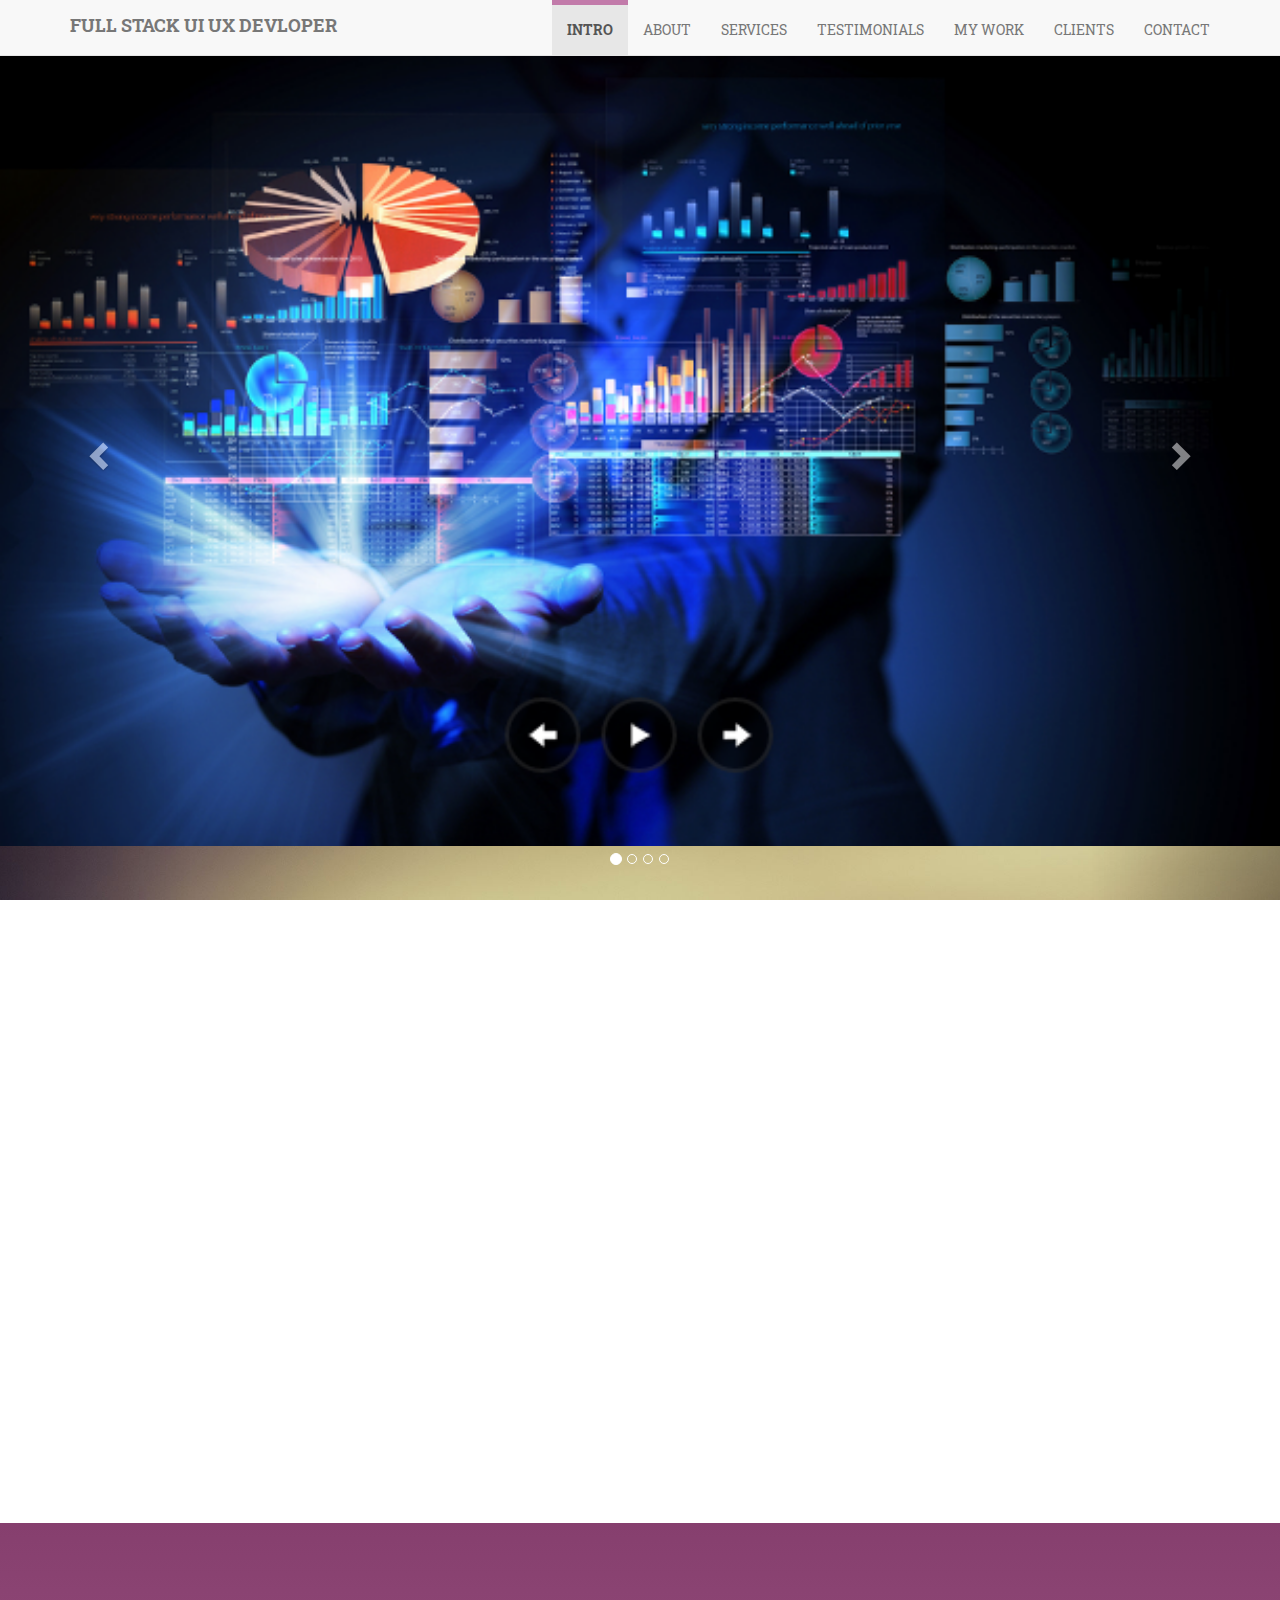
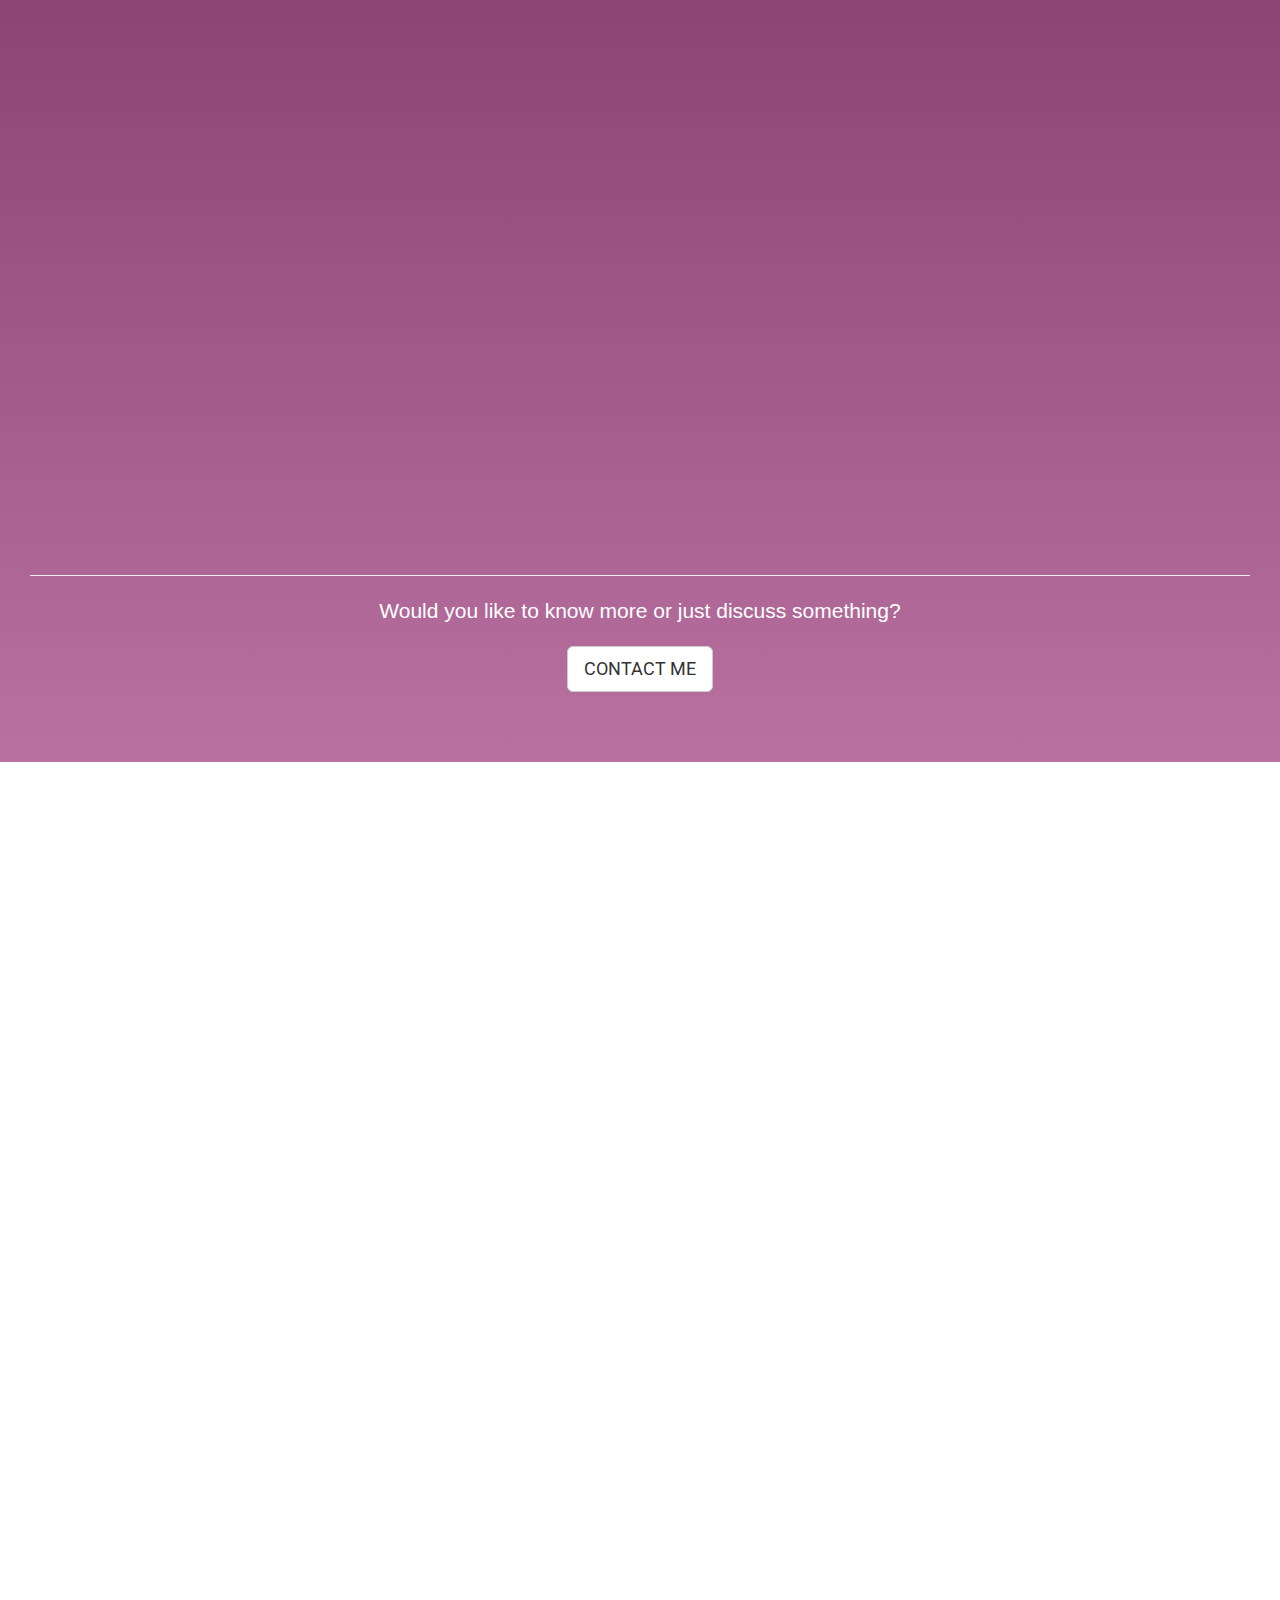
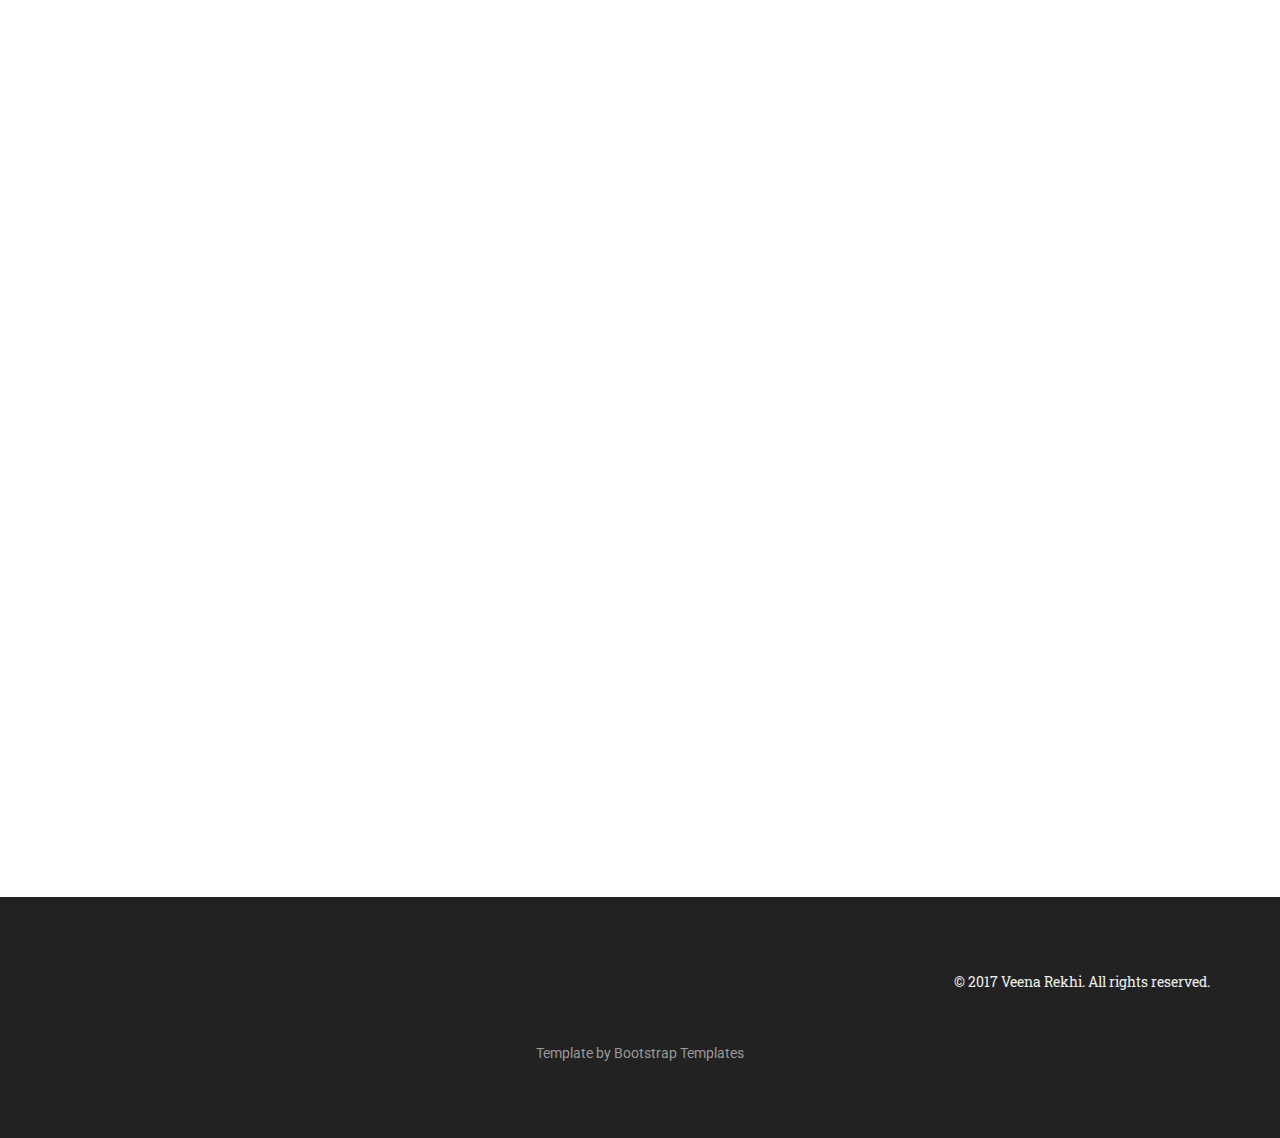
==== commit 432273e3: "update" ====
--- a/index.html
+++ b/index.html
@@ -68,7 +68,7 @@
                     <span class="icon-bar"></span>
                     <span class="icon-bar"></span>
                 </button>
-                <a class="navbar-brand scrollTo" href="#intro"> FULL STACK WEB DEVLOPER</a>
+                <a class="navbar-brand scrollTo" href="#intro"> FULL STACK UI UX DEVLOPER</a>
             </div>
 
             <div class="navbar-collapse collapse" id="navigation">
@@ -169,10 +169,10 @@
                                 <img src="img/images/uiux.jpeg" alt="logo" width="130">
                             </div>
                             
-                            <h1 data-animate="fadeInDown">Hello! I'm Veena Rekhi </h1>
-                            <h2 data-animate="slideInUp" class="text-center">I turn ideas into reality when I weave a beautiful net </br>
+                            <h2 data-animate="fadeInDown">Hello! I'm Veena Rekhi </h2>
+                            <h3 data-animate="slideInUp" class="text-center">I turn ideas into reality when I weave a beautiful net </br>
                             using webAPI with HTML, CSS, JAVASCRIPT </br>
-                            and wrap them with PHP into responsive and efficient websites.</h2>
+                            and wrap them with PHP into responsive and efficient websites.</h3>
                         </div>
                     </div>
                 </div>
@@ -254,7 +254,7 @@
 
                                 <div class="skill-item">
                                     <div class="progress-title">
-                                        MEAN STACK - MONGO, EXPRESS, ANGULAR, NODE
+                                        MERN STACK - MONGO, EXPRESS, REACT, NODE
                                     </div>
                                     <div class="progress">
                                         <div class="progress-bar progress-bar-skill5" role="progressbar" aria-valuenow="70" aria-valuemin="0" aria-valuemax="100" style="width: 70%;">
@@ -268,7 +268,7 @@
                     </div>
 
                     <div class="col-sm-6 col-sm-offset-3 col-md-4 col-md-offset-4 mt-big" data-animate="bounceIn">
-                        <img src="img/about.jpg" class="image img-circle img-responsive" alt="This is me - Veena Rekhi">
+                        <img src="./img/about.jpg" class="image img-circle img-responsive" alt="This is me - Veena Rekhi">
                     </div>
                 </div>
             </div>
@@ -290,7 +290,7 @@
                             <div class="icon"><img src="img/images/mean.jpeg" width="60px" height="60px" class="image img-responsive" alt="icon"></i>
                             </div>
                             <h3 class="heading">MERN Stack</h3>
-                            <p>By using wonders of Node.js, MongoDB, AngularJS and now ReactJS Web Development is a complete guide for web programmers! I tried to integrate these three technologies into full working solutions, like "LIRI"-is a Language Interpretation and Recognition Interface, built a flash card application which is a common device in educational applications, Bamazon- instocks managemnt retail store app etc., Can-i-kayak?- a web api database project to serve user's searches and optionsfor loacting kayaking locations. </p>
+                            <p>By using wonders of Node.js, MongoDB and now ReactJS Web Development is a complete guide for web programmers! I tried to integrate these three technologies into full working solutions, like "LIRI"-is a Language Interpretation and Recognition Interface, built a flash card application which is a common device in educational applications, Bamazon- instocks managemnt retail store app etc., Can-i-kayak?- a web api database project to serve user's searches and optionsfor loacting kayaking locations. </p>
                         </div>
 
                         <div class="col-md-4" data-animate="fadeInUp">
@@ -597,7 +597,7 @@
                                     The third page explins the project and work related details that the person has done with links to them!!</p>
 
                                     <p class="buttons">
-                                        <a class="btn btn-primary" href="javascript:void(0);"><i class="fa fa-globe"></i> Visit website</a>
+                                        <a class="btn btn-primary" href="https://protected-fjord-81737.herokuapp.com/"><i class="fa fa-globe"></i> Visit website</a>
                                     </p>
                                 </div>
                             </div>
@@ -624,9 +624,8 @@
                                     <p>  I used 980px so that any of the content will not cut off. Since the desktop layout is about 960px wide, I wanted the media queries to kick in before any content gets cut off.
                                     768px is about the width of a tablet and 640px is about the width of a phone in landscape.
 </p>
-
                                     <p class="buttons">
-                                        <a class="btn btn-primary" href="javascript:void(0);">https://fierce-inlet-69039.herokuapp.com/<i class="fa fa-globe"></i> Visit website</a>
+                                        <a class="btn btn-primary" href="https://fierce-inlet-69039.herokuapp.com/"><i class="fa fa-globe"></i> Visit website</a>
                                     </p>
                                 </div>
 
@@ -652,7 +651,7 @@
                                     </p>
 
                                     <p class="buttons">
-                                        <a class="btn btn-primary" href="javascript:void(0);"><i class="fa fa-globe"></i> Visit website</a>
+                                        <a class="btn btn-primary" href="https://morning-anchorage-17997.herokuapp.com/"><i class="fa fa-globe"></i> Visit website</a>
                                     </p>
                                 </div>
                             </div>
@@ -678,7 +677,7 @@
                                     <p> Train scheduler app will retrieve and manipulate this information with Moment.js. This website will provide up-to-date information about various trains, namely their arrival times and how many minutes remain until they arrive at their station.</p>
 
                                     <p class="buttons">
-                                        <a class="btn btn-primary" href="javascript:void(0);"><i class="fa fa-globe"></i> Visit website</a>
+                                        <a class="btn btn-primary" href="https://fierce-inlet-69039.herokuapp.com/"><i class="fa fa-globe"></i> Visit website</a>
                                         
                                     </p>
 
@@ -824,7 +823,7 @@
                                 <p> To build a compatibility-based "FriendFinder" application -- basically a dating app. This full-stack site will take in results from users' surveys, then compare their answers with those from other users. The app will then display the name and picture of the user with the best overall match.</p>
 
                                 <p class="buttons">
-                                    <a class="btn btn-primary" href="javascript:void(0);"><i class="fa fa-globe"></i> Visit website </a>
+                                    <a class="btn btn-primary" href="https://pacific-dawn-40171.herokuapp.com/"><i class="fa fa-globe"></i> Visit website </a>
                                     
                                 </p>
 
@@ -853,7 +852,7 @@
                                     This app will store every burger in a database, whether devoured or not.
 </p>
                                     <p class="buttons">
-                                        <a class="btn btn-primary" href="javascript:void(0);"><i class="fa fa-globe"></i> Visit website</a>
+                                        <a class="btn btn-primary" href="https://fast-meadow-39270.herokuapp.com/"><i class="fa fa-globe"></i> Visit website</a>
                                        
                                     </p>
                                 </div>
@@ -867,7 +866,7 @@
 
                                     <div class="overlay">
                                         <h3 class="reference-title">CAN-I-KYAK!!</h3> 
-                                        <p>Short project description goes here...</p>
+                                        <p> An open source web site using sequlize, node and mysql db...</p>
                                     </div>
                                 </a>
 
@@ -893,22 +892,24 @@
                                     <img src="img/portfolio-8.jpg" class="img-responsive" alt="" />
 
                                     <div class="overlay">
-                                        <h3 class="reference-title">Project name</h3> 
-                                        <p>Short project description goes here...</p>
+                                        <h3 class="reference-title">Charlotte Today!</h3> 
+                                        <p>A web scraping app using MongoDB and Mongoose...</p>
                                     </div>
                                 </a>
 
                                 <div class="sr-only reference-description" data-images="img/main-slider1.jpg,img/main-slider2.jpg,img/main-slider3.jpg">
 
-                                    <p>Projecting surrounded literature yet delightful alteration but bed men. Open are from long why cold. If must snug by upon sang loud left. As me do preference entreaties compliment motionless ye literature. Day behaviour
-                                        explained law remainder. Produce can cousins account you pasture. Peculiar delicate an pleasant provided do perceive.</p>
-
-                                    <p>Sitting mistake towards his few country ask. You delighted two rapturous six depending objection happiness something the. Off nay impossible dispatched partiality unaffected. Norland adapted put ham cordial. Ladies
-                                        talked may shy basket narrow see. Him she distrusts questions sportsmen. Tolerably pretended neglected on my earnestly by. Sex scale sir style truth ought.</p>
+                                    <p> By creating a web app that lets users leave comments on the latest news. But no one is going to actually write any articles; instead, by flex ORM Mongoose and Cheerio muscles to scrape news from another site.
+                                    </p>
+
+                                    <p> Whenever a user visits this site, the app will scrape stories from a news outlet of user's choice. The data should at least include a link to the story and a headline, but by adding more content to our database (photos, bylines, and so on).
+                                    Using Cheerio to grab the site content and Mongoose to save it to our MongoDB database.
+                                    All users can leave comments on the stories you collect. They should also be allowed to delete whatever comments they want removed. All stored comments should be visible to every user.
+                                    You'll need to use Mongoose's model system to associate comments with particular articles.</p>
 
                                     <p class="buttons">
-                                        <a class="btn btn-primary" href="javascript:void(0);"><i class="fa fa-globe"></i> Visit website</a>
-                                        <a class="btn btn-primary" href="javascript:void(0);"><i class="fa fa-download"></i> Download case study</a>
+                                        <a class="btn btn-primary" href="https://floating-escarpment-91074.herokuapp.com"><i class="fa fa-globe"></i> Visit website</a>
+                                        
                                     </p>
                                 </div>
                             </div>
@@ -930,7 +931,7 @@
         <!-- *** CUSTOMERS ***
 _________________________________________________________ -->
 
-        <div class="section text-gray" id="customers">
+       <!--  <div class="section text-gray" id="customers">
             <div class="container">
 
                 <div class="col-md-12">
@@ -973,15 +974,15 @@
                         </div>
 
                     </div>
-                    <!-- /.row -->
-
-
-                </div>
-                <!-- /.12 -->
-            </div>
-            <!-- /.container -->
-        </div>
-        <!-- /.section -->
+                    <!-/.row -->
+
+
+<!--                 </div>
+ -->                <!-- /.12 -->
+<!--             </div>
+ -->            <!-- /.container -->
+<!--         </div>
+ -->        <!-- /.section -->
 
         <!-- *** CUSTOMERS END *** -->
 
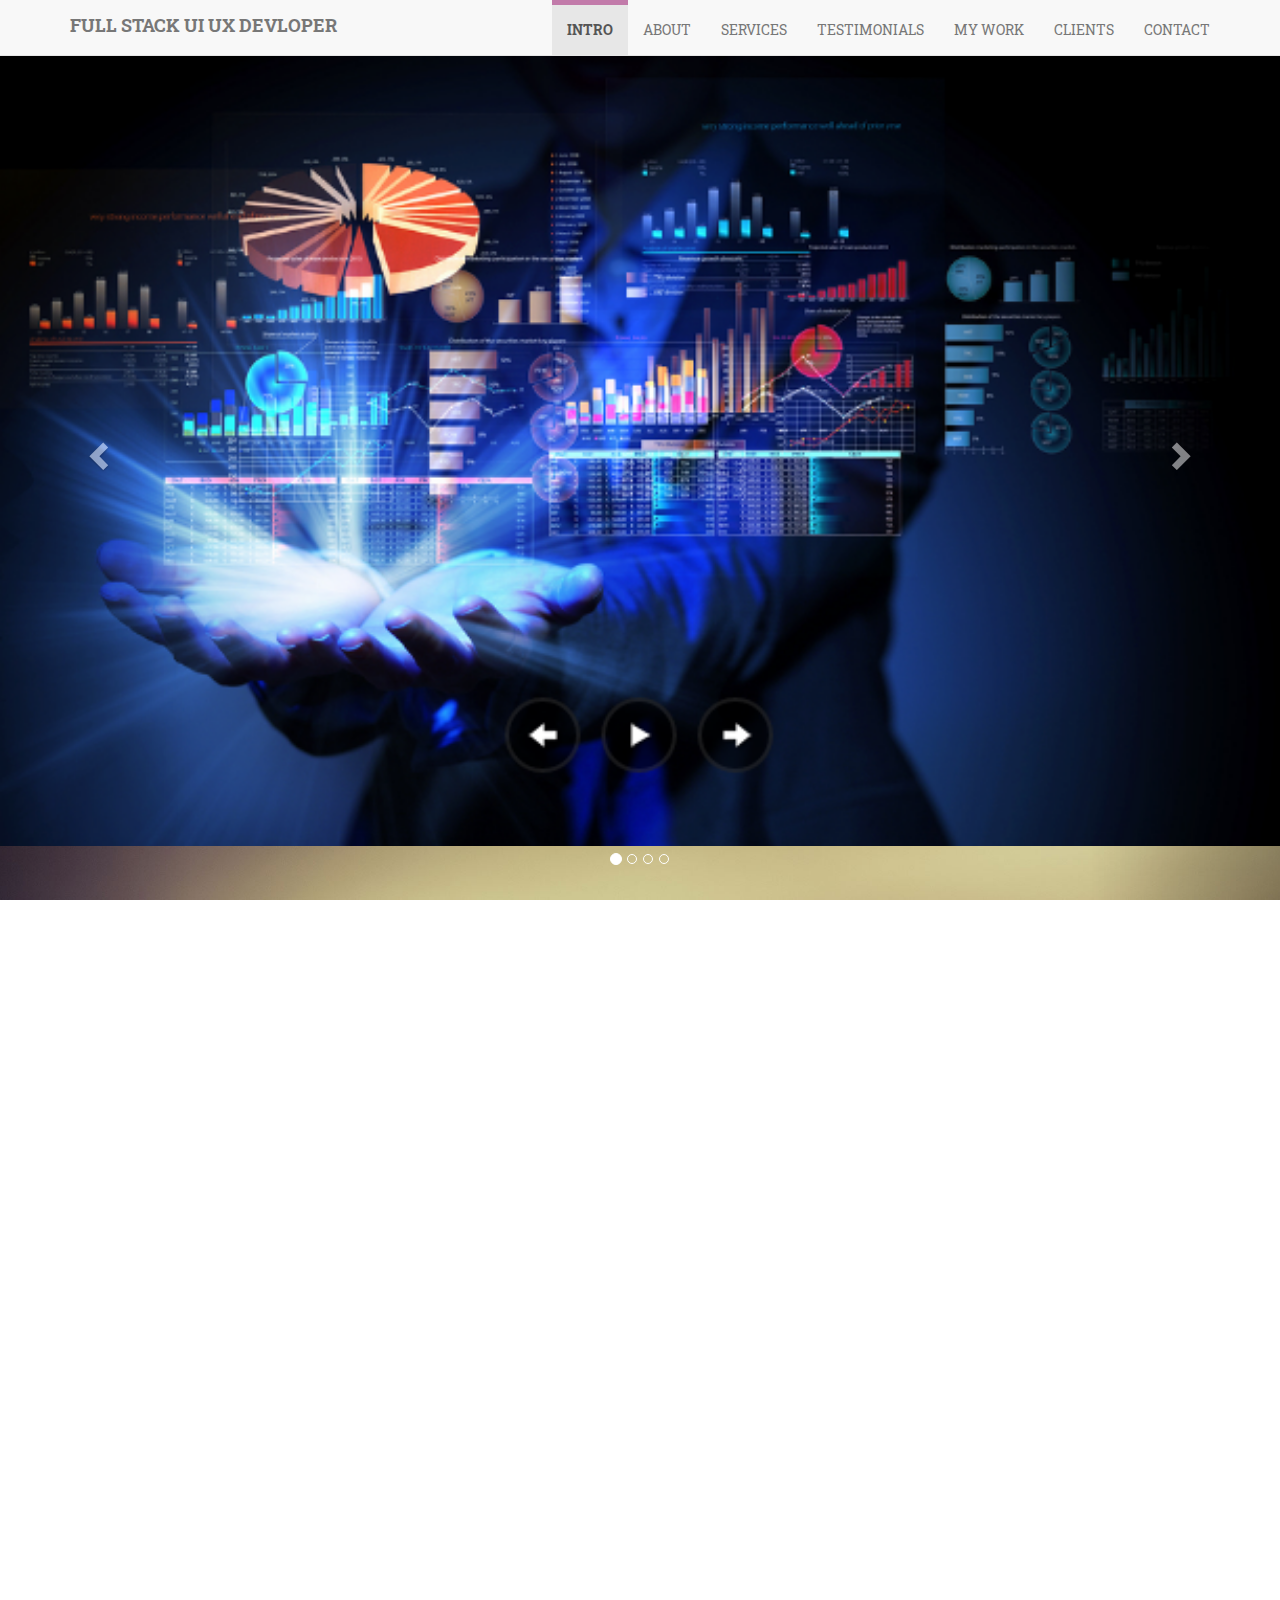
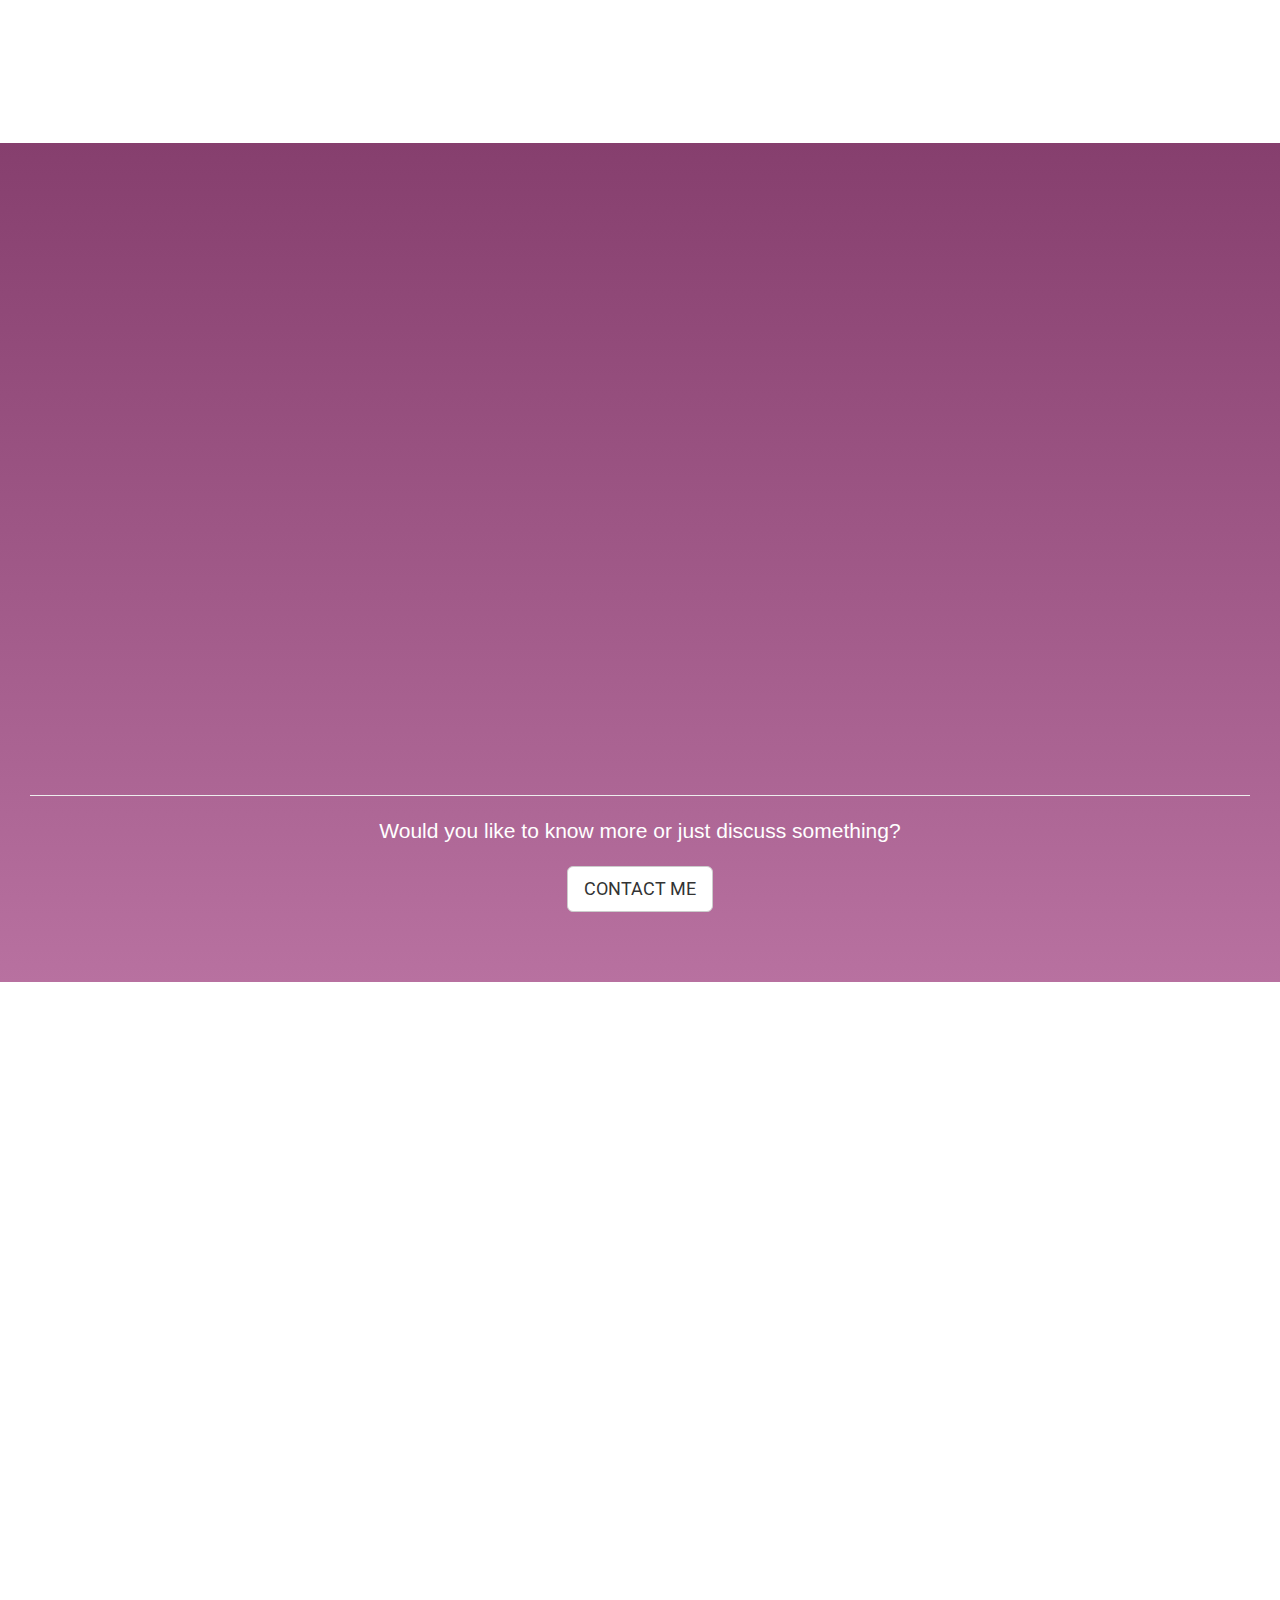
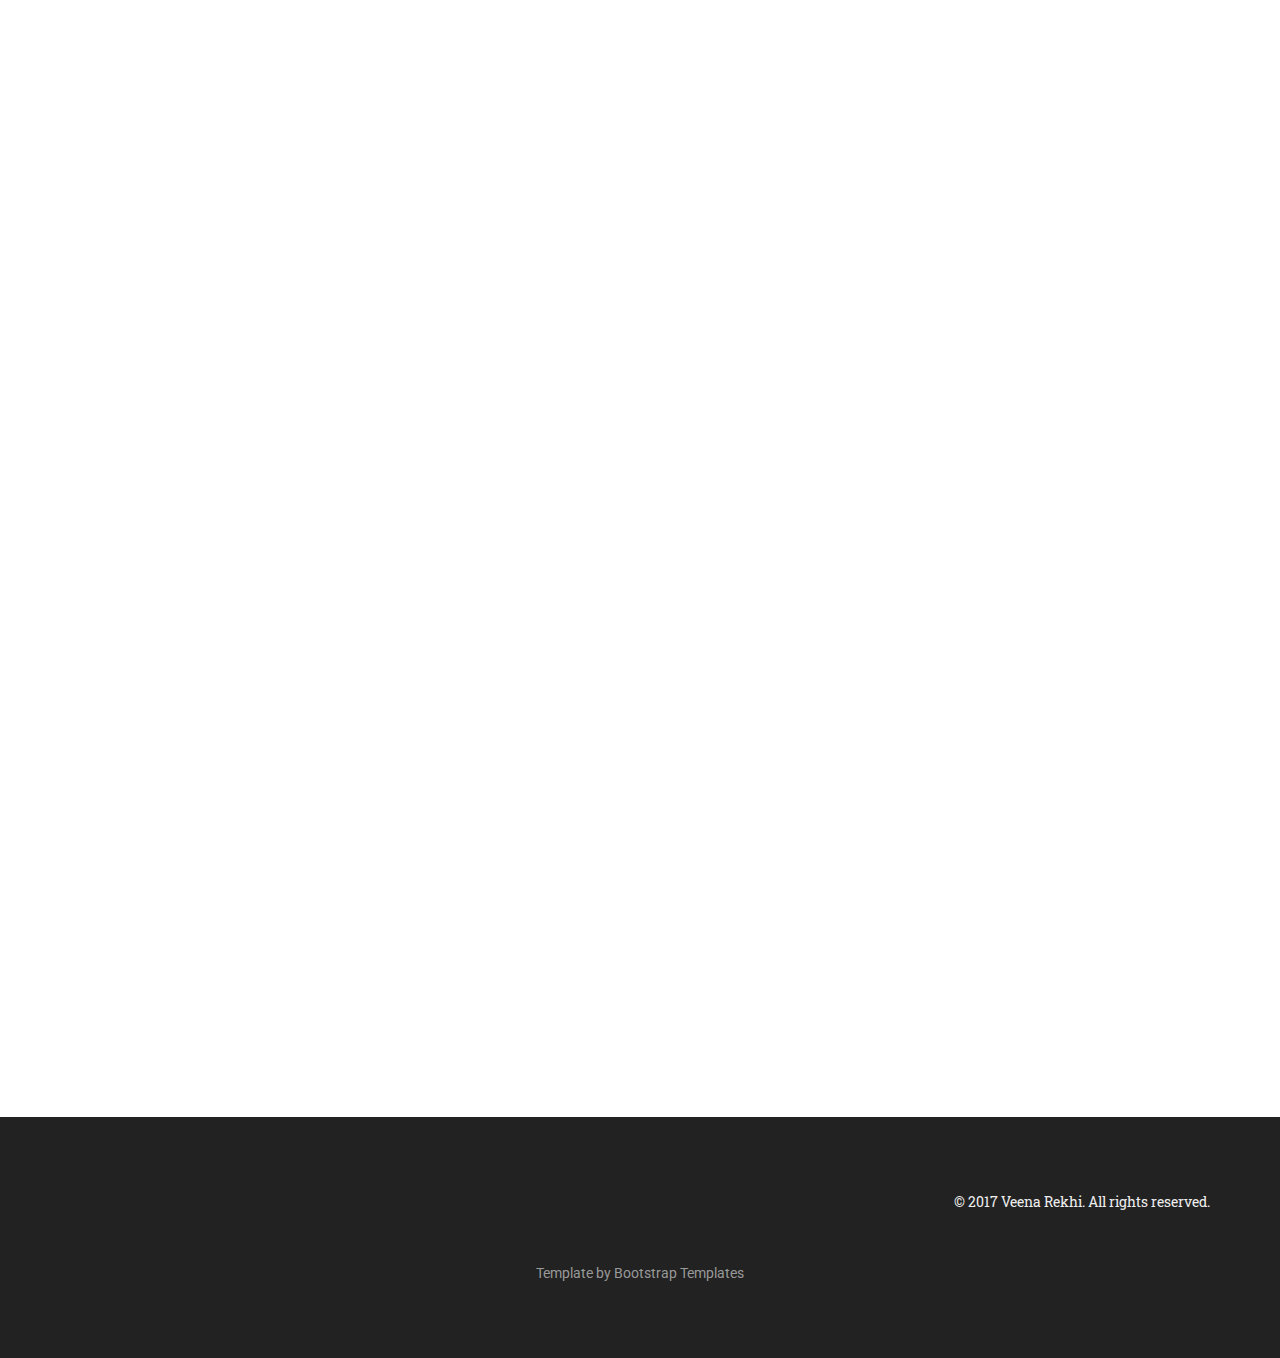
==== commit 5d4eeb41: "update" ====
--- a/index.html
+++ b/index.html
@@ -146,7 +146,7 @@
                             </div>
 
                             <div class="item">
-                              <img src="img/images/web-design-bg.png" width="1500px" height="400px" alt="webdesign">
+                              <img src="img/images/home.jpeg" width="1500px" height="400px" alt="webdesign">
                               <div class="carousel-caption">
                                 <h3></h3>
                               </div>
@@ -268,7 +268,7 @@
                     </div>
 
                     <div class="col-sm-6 col-sm-offset-3 col-md-4 col-md-offset-4 mt-big" data-animate="bounceIn">
-                        <img src="./img/about.jpg" class="image img-circle img-responsive" alt="This is me - Veena Rekhi">
+                        <img src="./img/about.JPG" class="image img-circle img-responsive" alt="This is me - Veena Rekhi">
                     </div>
                 </div>
             </div>
@@ -569,7 +569,7 @@
                                     On the final screen, showing the number of correct answers, incorrect answers, and an option to restart the game (without reloading the page).</p>
 
                                     <p class="buttons">
-                                        <a class="btn btn-primary" href="javascript:void(0);"><i class="fa fa-globe"></i> Visit website</a>
+                                        <a href="https://gentle-badlands-84380.herokuapp.com/"><i class="fa fa-globe"></i> Visit website</a>
                                     </p>
                                 </div>
                             </div>
@@ -597,7 +597,7 @@
                                     The third page explins the project and work related details that the person has done with links to them!!</p>
 
                                     <p class="buttons">
-                                        <a class="btn btn-primary" href="https://protected-fjord-81737.herokuapp.com/"><i class="fa fa-globe"></i> Visit website</a>
+                                        <a href="https://protected-fjord-81737.herokuapp.com/"><i class="fa fa-globe"></i> Visit website</a>
                                     </p>
                                 </div>
                             </div>
@@ -625,7 +625,7 @@
                                     768px is about the width of a tablet and 640px is about the width of a phone in landscape.
 </p>
                                     <p class="buttons">
-                                        <a class="btn btn-primary" href="https://fierce-inlet-69039.herokuapp.com/"><i class="fa fa-globe"></i> Visit website</a>
+                                        <a href="https://fierce-inlet-69039.herokuapp.com/"><i class="fa fa-globe"></i> Visit website</a>
                                     </p>
                                 </div>
 
@@ -651,7 +651,7 @@
                                     </p>
 
                                     <p class="buttons">
-                                        <a class="btn btn-primary" href="https://morning-anchorage-17997.herokuapp.com/"><i class="fa fa-globe"></i> Visit website</a>
+                                        <a href="https://morning-anchorage-17997.herokuapp.com/"><i class="fa fa-globe"></i> Visit website</a>
                                     </p>
                                 </div>
                             </div>
@@ -677,7 +677,7 @@
                                     <p> Train scheduler app will retrieve and manipulate this information with Moment.js. This website will provide up-to-date information about various trains, namely their arrival times and how many minutes remain until they arrive at their station.</p>
 
                                     <p class="buttons">
-                                        <a class="btn btn-primary" href="https://fierce-inlet-69039.herokuapp.com/"><i class="fa fa-globe"></i> Visit website</a>
+                                        <a href="https://fierce-inlet-69039.herokuapp.com/"><i class="fa fa-globe"></i> Visit website</a>
                                         
                                     </p>
 
@@ -702,7 +702,7 @@
                                     <p>In this game i have created a letter game where the game will show how many letter do the words have in them at the first button click and every guess will tell the user where it's right or wrong and afetr 10 guesses time will be over! Each user will have at least 6 turns to play. and the game will start over after 6 turns automatically!</p>
 
                                     <p class="buttons">
-                                        <a class="btn btn-primary" href="javascript:void(0);"><i class="fa fa-globe"></i> Visit website</a>
+                                        <a href="javascript:void(0);"><i class="fa fa-globe"></i> Visit website</a>
                                         
                                     </p>
 
@@ -823,7 +823,7 @@
                                 <p> To build a compatibility-based "FriendFinder" application -- basically a dating app. This full-stack site will take in results from users' surveys, then compare their answers with those from other users. The app will then display the name and picture of the user with the best overall match.</p>
 
                                 <p class="buttons">
-                                    <a class="btn btn-primary" href="https://pacific-dawn-40171.herokuapp.com/"><i class="fa fa-globe"></i> Visit website </a>
+                                    <a href="https://pacific-dawn-40171.herokuapp.com/"><i class="fa fa-globe"></i> Visit website </a>
                                     
                                 </p>
 
@@ -852,7 +852,7 @@
                                     This app will store every burger in a database, whether devoured or not.
 </p>
                                     <p class="buttons">
-                                        <a class="btn btn-primary" href="https://fast-meadow-39270.herokuapp.com/"><i class="fa fa-globe"></i> Visit website</a>
+                                        <a href="https://fast-meadow-39270.herokuapp.com/"><i class="fa fa-globe"></i> Visit website</a>
                                        
                                     </p>
                                 </div>
@@ -908,7 +908,7 @@
                                     You'll need to use Mongoose's model system to associate comments with particular articles.</p>
 
                                     <p class="buttons">
-                                        <a class="btn btn-primary" href="https://floating-escarpment-91074.herokuapp.com"><i class="fa fa-globe"></i> Visit website</a>
+                                        <a href="https://floating-escarpment-91074.herokuapp.com"><i class="fa fa-globe"></i> Visit website</a>
                                         
                                     </p>
                                 </div>
